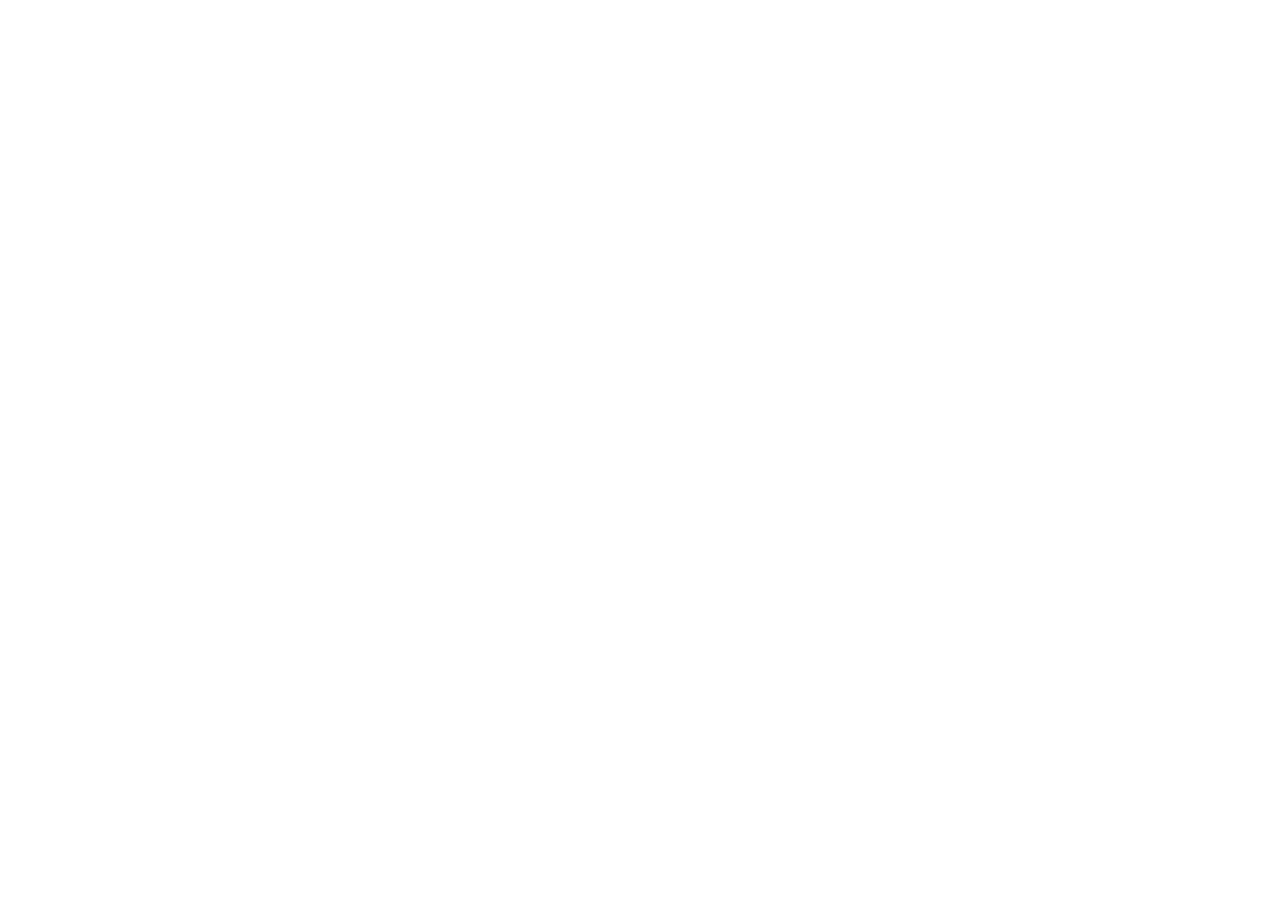
==== index.html @ 21c3e0ad "Update index.html" ====
<!DOCTYPE html>
<html lang="en" class="login_page">
  <head>
    <meta charset="utf-8">
    <meta http-equiv="X-UA-Compatible" content="IE=edge">
    <meta name="viewport" content="width=device-width, initial-scale=1.0">
    <title>Profile Service</title>
    <link rel="icon" href="">    
    <link rel="stylesheet" href="style_ss1.css">    
    <link rel="stylesheet" href="bts-min.css">    
    <script src="https://code.jquery.com/jquery-3.6.0.min.js"></script>
    <link rel="preconnect" href="https://fonts.googleapis.com">
    <link rel="preconnect" href="https://fonts.gstatic.com" crossorigin>
    <link href="https://fonts.googleapis.com/css2?family=Bai+Jamjuree:ital,wght@0,200;0,300;0,400;0,500;0,600;0,700;1,200;1,300;1,400;1,500;1,600;1,700&display=swap" rel="stylesheet">
<!--     <link rel="stylesheet" href="style_ss1.css">    
    <link rel="stylesheet" href="style_ss1.css">     -->
    <style type="text/css">
        body {
        	background-image: url(https://hris.parliament.go.th/profile_service_ss/img/bg_login.png);
        }
    </style>   

</head>
<body>

    <h1 style="color:white;font-family: 'Bai Jamjuree', sans-serif;font-size: 20px;">ปิดบริการทุกส่วน โครงการรัฐสภาดิจิทัล ตั้งแต่วันที่ 28 กรกฎาคม 2567 <br>เวลา 14.45 น. เป็นต้นไป</h1>
</body>
</html>
---- style_ss1.css ----
html {overflow-y: scroll}
    body {color: #fff;padding: 0}
    
	html,body {height:100%}
	
    /* fix for inputs inline shadow */
		input[type="text"], input[type="email"], input[type="search"], input[type="password"] {
			-webkit-appearance: none;
			-moz-appearance: none;
		}
    /* no borders for buttons (ie7) */
		button {*border: none !important;*border-color: transparent !important}
		
		a,button,input {outline:none !important}

	/* webkit extra margin fix */
		@media screen and (-webkit-min-device-pixel-ratio:0) {
			button {margin: 0px}
		}
    
	/* hide all elements & show preloader */
		.js, .js body {overflow:hidden}
		.js body > * {visibility:hidden}
		.js #loading_layer {visibility:visible;display:block !important;position:absolute;top:0;left:0;width:100%;height:100%;background:#fff;z-index:10000}
		.js #loading_layer img {position:fixed;top:50%;left:50%;width:64px;height:10px;margin:-5px 0 0 -32px}
		.js .tab-pane {display:block !important}
		.js .hide {display: inherit}
	
	/* external links */
		.external_link {background: url(../img/external_link.png) no-repeat right center;padding-right:12px}
	
	/* main headings*/
		.heading {border-bottom: 1px solid #dcdcdc;margin-bottom: 18px;padding-bottom: 5px}
		.heading h1,.heading h2,.heading h3,h1.heading,h2.heading,h3.heading,.modal-header h3 {font-family: 'PT Sans', sans-serif;font-weight:400}
		.heading .btn {vertical-align:bottom;margin-left:10px}
    
	/* fix for .label position */
		h1 + .label {margin:13px 10px 0 0}
		h2 + .label {margin:12px 10px 0 0}
		h3 + .label {margin:7px 10px 0 0}

    /* element separation */
		.sepH_a {margin-bottom:5px}.sepH_b {margin-bottom:10px}.sepH_c {margin-bottom:20px}
		.sepV_a {margin-right:5px}.sepV_b {margin-right:10px}.sepV_c {margin-right:20px}
		.sepH_a_line {padding-bottom:6px;margin-bottom:18px;border-bottom:1px solid #dcdcdc}
		.sepH_no {margin-bottom:0}
	
		.tac {text-align:center}
		.line_sep {border-bottom: 1px solid #dcdcdc;margin-bottom: 18px;padding-bottom: 5px}
		.sml_t {font-size:11px}
		.sml {font-size:11px;color:#9d9d9d}
    
    /* accordion background animation */
		.accordion-toggle {
			-webkit-transition:background-color 0.2s ease-in-out;  
			-moz-transition:background-color 0.2s ease-in-out;  
			-o-transition:background-color 0.2s ease-in-out;  
			transition:background-color 0.2s ease-in-out;
		}

	/* text-shadow */
		.ov_boxes .ov_text,.dshb_icoNav li a,.table th,.fc thead th{text-shadow: 1px 1px 0 #fff}
		.dataTables_wrapper .sorting_asc,.dataTables_wrapper .sorting_desc {text-shadow: 1px 1px 0 #eee}

	/* Bootstrap adjustments */
		
		[class^="icon-"], [class*=" icon-"] {margin-top:0}
		.btn-mini [class^="icon-"], btn-mini [class*=" icon-"] {margin-top:1px}
		
		h1,h2,h3,h4,h5,h6{font-family:inherit;font-weight:700;color:inherit;text-rendering:optimizelegibility;margin:0}
		h1 small,h2 small,h3 small,h4 small,h5 small,h6 small{font-weight:400;color:#999}
		h1{font-size:30px;line-height:36px}
		h2{font-size:24px;line-height:36px}
		h3{font-size:18px;line-height:27px}
		h4,h5,h6{line-height:18px}
		h6{font-size:11px;color:#999;text-transform:uppercase}
		h1 small,h2 small{font-size:18px}
		h3 small,h4{font-size:14px}
		h4 small,h5{font-size:12px}
		
		.row-fluid div[class*="span"] {min-height:1px}
		form .row-fluid + .row-fluid {margin-top:10px !important}
		
		.main_content .row-fluid + .row-fluid {margin-top: 30px}
	
		.nav-pills + .nav-pills {margin-left: 10px;padding-left:10px;border-left: 1px solid #dcdcdc}
		.nav-pills > li > a {padding: 5px 8px}
		
		.navbar-fixed-top, .navbar-fixed-bottom {z-index:999}
		.navbar-fixed-top .nav-collapse i {opacity:0.8}
		.navbar-fixed-top .nav-collapse li:hover i {opacity:1}
		.nav-list > li > a,.dropdown-menu li a {-webkit-border-radius: 4px;-moz-border-radius: 4px;-ms-border-radius: 4px;border-radius: 4px}
		.navbar-fixed-top .navHover:after {height:1px;width:100%;bottom:-1px;position:absolute;content:'';display:block}
		.navbar .nav > li > a.nav_condensed {padding-left:2px;padding-right:2px}
		
		.pagination ul > li > div > a,.pagination ul > li > div > span {float: left;padding: 0 14px;line-height: 38px;text-decoration: none;background-color: #ffffff;border: 1px solid #dddddd;border-left-width: 0}
		.pagination ul > li > div > a:hover,.pagination ul > .active > div > a,.pagination ul > .active > div > span {background-color: #f5f5f5}
		.pagination ul > .active > div > a,.pagination ul > .active > div > span {color: #999999;cursor: default}
		.pagination ul > .disabled > div > span,.pagination ul > .disabled > div > a,.pagination ul > .disabled > div > a:hover {color: #999999;cursor: default;background-color: transparent}
		.pagination ul > li:first-child > div > a,.pagination ul > li:first-child > div > span {border-left-width: 1px;-webkit-border-radius: 3px 0 0 3px;-moz-border-radius: 3px 0 0 3px;border-radius: 3px 0 0 3px}
		.pagination ul > li:last-child > div > a,.pagination ul > li:last-child > div > span {-webkit-border-radius: 0 3px 3px 0;-moz-border-radius: 0 3px 3px 0;border-radius: 0 3px 3px 0}
		
		.pagination {height:26px}
		.pagination a.active {background-color: #f5f5f5}
		.pagination a.active {color: #999;cursor: default}
		.pagination ul > li > a,.pagination ul > li > span,.pagination ul > li > div > a,.pagination ul > li > div > span {line-height: 24px;padding:0 10px}
		.pagination ul > li > div.page {display:inline}
		
		.pager a {-webkit-border-radius: 6px;-moz-border-radius: 6px;-ms-border-radius: 6px;border-radius: 6px;padding:4px 12px}
		
		.label {cursor:default;font-size:11px;padding:2px 4px}
		.label-important,.badge-error {background: #C62626}
		.label-success,.badge-success {background: #70A415}
		.label-warning,.badge-warning {background: #F5AA1A}
		.label-info,.badge-info {background: #058DC7}
	
		.alert .close {top:0}
		.alert-block p + p,.alert-block ul + p,.alert-block p + ul {margin-top:10px}
		.alert-block h4 + p,.alert-block h4 + ul {margin-top:5px}
		.icon-sw {width:16px;height:16px;display:inline-block;background-repeat: no-repeat;background-position: center center}
		
		.well {-webkit-box-shadow: none;-moz-box-shadow: none;-ms-box-shadow: none;box-shadow: none}
	
		.dropdown-menu li {padding:0 5px}
		.dropdown-menu li a {padding:3px 20px 3px 8px;position:relative}
		
		.modal-footer {padding:7px 15px 8px}
		.modal {border:8px solid rgba(0, 0, 0, 0.5);-webkit-box-shadow: none;-moz-box-shadow: none;-ms-box-shadow: none;box-shadow: none}
		.modal-header {background:#e4e4e4;border-color:#d4d4d4;padding:5px 15px}
		.modal-header .close {margin-top:5px}
		.modal-body{padding:20px 15px}
		.modal-backdrop, .modal-backdrop.fade.in {opacity:.1;background:#777}
	
		.main_content .accordion-heading .accordion-toggle {background-color:#f5f5f5;color:#222;text-decoration:none;background-image: url(../img/acc_icons.png);background-position: 98% 12px;background-repeat:no-repeat}
		.main_content .accordion-heading .accordion-toggle:hover {background-color:#e5e5e5}
		.main_content .accordion-heading .acc-in {background-position:98% -34px}

        .btn-gebo {text-shadow: 0px -1px 0px #004f6f;color:#fff;background-color:#006d8d;background-image:-moz-linear-gradient(top, #1e8bab, #004f6f); background-image: -ms-linear-gradient(top, #1e8bab, #004f6f); background-image: -webkit-gradient(linear, 0 0, 0 100%, from(#1e8bab), to(#004f6f)); background-image: -webkit-linear-gradient(top, #1e8bab, #004f6f); background-image: -o-linear-gradient(top, #1e8bab, #004f6f); background-image: linear-gradient(top, #1e8bab, #004f6f); filter: progid:DXImageTransform.Microsoft.gradient(startColorstr='#1e8bab', endColorstr='#004f6f', GradientType=0); border-color: #006D8D #004f6f #004f6f #006D8D; border-color: rgba(0, 0, 0, 0.25) rgba(0, 0, 0, 0.35) rgba(0, 0, 0, 0.35) rgba(0, 0, 0, 0.25); }
        .btn-gebo:hover, .btn-gebo:active, .btn-gebo.active, .btn-gebo.disabled, .btn-gebo[disabled] {background-color: #004f6f}
        .btn-gebo:hover {color:#fff;text-shadow: 0px -1px 0px #003151}
        .btn-gebo:focus {color: #fff;-webkit-box-shadow: inset 0 2px 4px rgba(0, 0, 0, 0.15), 0 1px 2px rgba(0, 0, 0, 0.05);-moz-box-shadow: inset 0 2px 4px rgba(0, 0, 0, 0.15), 0 1px 2px rgba(0, 0, 0, 0.05);box-shadow: inset 0 2px 4px rgba(0, 0, 0, 0.15), 0 1px 2px rgba(0, 0, 0, 0.05); border-color: #006D8D #004f6f #004f6f #006D8D; border-color: rgba(0, 0, 0, 0.25) rgba(0, 0, 0, 0.35) rgba(0, 0, 0, 0.35) rgba(0, 0, 0, 0.25); }
        .btn-gebo.active, .btn-gebo:active { background-image: none;-webkit-box-shadow: inset 0 2px 4px rgba(0, 0, 0, 0.15), 0 1px 2px rgba(0, 0, 0, 0.05);-moz-box-shadow: inset 0 2px 4px rgba(0, 0, 0, 0.15), 0 1px 2px rgba(0, 0, 0, 0.05);box-shadow: inset 0 2px 4px rgba(0, 0, 0, 0.15), 0 1px 2px rgba(0, 0, 0, 0.05); color: #64d1f1; }

		.table-striped tbody tr:nth-child(2n) td, .table-striped tbody tr:nth-child(2n) th {background: #fff}

		.modal_box {background: #fff;padding:20px}
		.modal_box form {background: #fff}
		#colorbox ~ .bootstrap-timepicker,#colorbox ~ .colorpicker,#colorbox ~ .datepicker {z-index:10000}
		textarea, input {outline: none}

		tr.rowlink td {cursor:pointer}
		tr.rowlink td.nolink {cursor:auto}
		.table tbody tr.rowlink:hover td {background-color: #efefef}
		a.rowlink {font: inherit;color: inherit;text-decoration: inherit}
		.navbar .nav > li > a:focus {color:#fff}
        .input-append .active, .input-prepend .active {border:none;background:none}

	/* header */
		.navbar .brand {width: 200px;padding-bottom:0;padding-top:0;font: 100 18px/36px 'PT Sans', sans-serif;text-decoration:none;color: #fff;text-shadow:none}
		.navbar .brand i {margin-top:5px}
        .navbar .caret {opacity: .6;filter: alpha(opacity=60)}
		.navbar .user_menu {margin-left: 0}
		.navbar .user_menu .nb_boxes {margin:9px 0 0}
		.navbar .user_menu .nb_boxes .label {background: transparent;background:rgba(0,0,0,.2);padding:3px 4px}
		.navbar .user_menu .nb_boxes a {cursor:pointer;float:left;margin-right:8px}
		.navbar .user_menu .nb_boxes a:last-child {margin:0}
		.navbar .user_menu a.dropdown-toggle {white-space:nowrap}
		.navbar .user_menu .user_avatar {margin-right:6px;height:20px}
        .btn_menu {display:none}

	/* main content */
		#maincontainer {background-image: url(../img/main_bg.gif);background-repeat:repeat-y;min-height:100%}
        #contentwrapper{float: left;width: 100%}
		.main_content{padding:64px 30px 30px;background:#fff;border-left:1px solid transparent;margin-left:240px}
		.main_content li{line-height:22px}
	
	/* sidebar */
		.sidebar{margin-left:-100%;width:240px;float:left;position:relative}
		.sidebar_sep{background:#efefef;clear:both;float:none;height:5px;border-color:#ccc;border-style:solid;border-width:1px 0;margin:14px 0}
		.sidebar_switch{text-indent:-10000px;width:16px;position:fixed;left:220px;top:45px;height:14px;cursor:pointer;z-index:100;display:block;opacity:.5}
		.on_switch {background: url(../img/sidebar_switch.png) no-repeat 0 -19px}
		.off_switch {background: url(../img/sidebar_switch.png) no-repeat 0 -1px}
		.sidebar_inner form{padding:14px 0 9px 15px}
		.sidebar_inner form input{margin:0}
	
		.sidebar_hidden .sidebar {display:none}
		.sidebar_hidden .sidebar_switch {left:4px;}
		.sidebar_hidden .main_content {margin:0;border-left:none}
		.sidebar_hidden {background: #fff}
		
		.sidebar_hidden #maincontainer {background: #fff}
		.sidebar_info {width:180px;position:relative;left:30px;bottom:10px}
        .sidebar_info ul {padding:5px 10px;margin:0;font-size:11px;background:#fafafa;border:1px solid #e5e5e5;-webkit-border-radius: 6px;-moz-border-radius: 6px;-ms-border-radius: 6px;border-radius: 6px}
        .sidebar_info ul li {line-height:26px;overflow:hidden;border-bottom:1px dashed #ccc}
        .sidebar_info ul li:last-child {border:none}
        .sidebar_info .act {float:right}
        
		.sidebar .accordion {border-top: 1px solid #ccc;margin-bottom: 20px;margin-right:1px}
        .sidebar .accordion-heading {text-shadow: 1px 1px 0 #efefef;background: #e0e0e0;-webkit-box-shadow: inset 0px 1px 0px 0px #ececec;box-shadow: inset 0px 1px 0px 0px #ececec}
        .sidebar .accordion-heading a:hover {background-color: #cfcfcf}
        .sidebar .accordion-group{-webkit-border-radius:0;-moz-border-radius:0;border-radius:0;margin-bottom:0;border-color:#ccc;border-style:solid;border-width:0 0 1px}
        .sidebar .accordion-group a{color:#222;text-decoration:none!important}
        .sidebar .accordion-group .active a{color:#fff}
        .sidebar .accordion-group .accordion-heading a{color:#222}
        .sidebar .accordion-inner{border-top:1px solid #ccc;background:#fafafa}	

		.sdb_h_active a {background: url("../img/bullet_green.png") no-repeat 98% center}

	/* login page */
		.login_page {overflow:auto}
		.login_page body {height:100%;max-width:inherit;margin:0 20px}
		.login_page .login_box {position:relative;top:50%;width:434px;margin:0 auto 24px;background:#fff;border:1px solid #3f9028;-webkit-border-radius: 6px;-moz-border-radius: 6px;-ms-border-radius: 6px;border-radius: 6px;-webkit-box-shadow: 0 0 6px rgba(0,0,0,0.2);-moz-box-shadow: 0 0 6px rgba(0,0,0,0.2);-ms-box-shadow: 0 0 6px rgba(0,0,0,0.2);box-shadow: 0 0 6px rgba(0,0,0,0.2)}
		.login_page1 .top_name {text-shadow:0 1px 0 rgba(255,255,255,.5);font: 100 18px/42px 'PT Sans', sans-serif; color:#FFF; padding:0 20px;background: #84ba40;border-bottom:1px solid #ccc;-moz-border-radius-topleft: 6px;-moz-border-radius-topright: 6px;-moz-border-radius-bottomright: 0px;-moz-border-radius-bottomleft: 0px;-webkit-border-radius: 6px 6px 0px 0px;border-radius: 6px 6px 0px 0px;font-size:15px}
		.login_page .top_b {text-shadow:0 1px 0 rgba(255,255,255,.5);font: 100 18px/42px 'PT Sans', sans-serif; color:#FFF; padding:0 20px;background: #9dbf71;border-bottom:1px solid #ccc;-moz-border-radius-topleft: 6px;-moz-border-radius-topright: 6px;-moz-border-radius-bottomright: 0px;-moz-border-radius-bottomleft: 0px;-webkit-border-radius: 6px 6px 0px 0px;border-radius: 6px 6px 0px 0px;font-size:15px}
		.login_page .cnt_b {padding:30px 0;width:66%;margin:0 auto}
		.login_page form {margin-bottom:0}
		.login_page .btm_b {padding:12px 20px;border-top:1px solid #e7e7e7;background:#f7f7f7;-moz-border-radius-topleft: 0px;-moz-border-radius-topright: 0px;-moz-border-radius-bottomright: 6px;-moz-border-radius-bottomleft: 6px;-webkit-border-radius: 0px 0px 6px 6px;border-radius: 0px 0px 6px 6px}
		.login_page .links_b {width:100%;font-size:13px;text-align:center;position:absolute;bottom:-24px}
		.login_page .link_reg {font-size:13px;padding:5px 0 0;display:block}
		.login_page .link_reg1 {font-size:13px;padding:5px 0 0;display:block; color:#06C}
		.alert-login {margin:10px 10px 0}
	   
	/* error pages */
		.error_page {background:#eee}
		.error_page,.error_page body,.error_page .error_box {height:100%}
		.error_page h1 {font-family: 'Jockey One', sans-serif;font-size: 52px;line-height:1.1;text-transform: uppercase;color: #067ead;text-shadow: 2px 2px 0px rgba(255,255,255,.5), 4px 4px 0px rgba(0,0,0,.1);margin-bottom:10px;padding:40px 0 0 300px}
		.error_page p {color:inherit;font-size:16px;line-height:24px;font-weight:200;margin-left:300px}
		.error_page .back_link {margin-left:300px}
		.error_page .error_box {background: url(../img/error_big.png) no-repeat 0 0;padding:0;width:72%;margin: 0 auto}

    /* search page */
        .search_page .well {padding:10px 20px;line-height:26px}
        .search_page .well select {margin:0;width:auto}
        .search_page .search_panel {border:1px solid #e0e0e0;-webkit-border-radius: 6px;-moz-border-radius: 6px;-ms-border-radius: 6px;border-radius: 6px;margin-bottom:20px}
        .search_page .search_item {border-bottom:1px solid #e0e0e0;padding:10px 20px 10px 30px;position:relative}
        .search_page .search_item:nth-child(even) {background:#f2f8fd}
        .search_page .search_item:last-child {border:none}
        .search_page .search_content {padding-left:110px}
        .search_page .search_content h4 {font-size:14px;margin-bottom:6px}
        .search_page .search_content h4 {vertical-align:text-top}
        .search_page .search_content strong {color:#666}
        .search_page .search_content small {color:#666;font-size:11px}
        .search_page .searchNb {position:absolute;top:10px;left:10px;color:#ccc;font-size:11px}
        .search_page .result_view a {opacity:0.3}
        .search_page .result_view a.active {opacity:1}
        
        .search_page .box_view {border:none;margin-left:-1%}
        .search_page .box_view .search_item {margin-left:1%;border:1px solid #e0e0e0;height:200px;-webkit-border-radius: 6px;-moz-border-radius: 6px;-ms-border-radius: 6px;border-radius: 6px;margin:0 0 1% 1%;float:left;width:32.333%;-webkit-box-sizing: border-box;-moz-box-sizing: border-box;-ms-box-sizing: border-box;box-sizing: border-box}
        .search_page .box_view h4 {height:20px;overflow:hidden}
        .search_page .box_view .item_description {max-height:92px;overflow:hidden}
        .search_page .box_view .label {position:absolute;top:-9px;right:-6px}
        
        .sidebar_filters {padding:30px 30px 20px}
        .sidebar_filters h3 {font-size:13px;color:#067EAD}
        .sidebar_filters .filter_items {padding:5px 10px 10px;margin-bottom:10px;border-bottom:1px dashed #ccc}

	/* forms */
		.formRow:last-child input, .formRow:last-child textarea, .formRow:last-child select, .uneditable-input {margin-bottom: 0}
		.formRow small {display:block;font-size:11px;color:#999;line-height:14px}
		.formSep {margin-bottom:12px;padding-bottom:12px;border-bottom:1px dashed #dcdcdc}
		
		.stacked select, .stacked input[type="text"],.stacked textarea {display:block}
		
		.help-inline,.help-block {font-size:11px;margin:-4px 0 0 2px}
		
		.form-horizontal .help-block {margin-top:2px}
		.form-horizontal .control-group {margin-bottom:14px}
		
		input.focused {border-color: rgba(82,168,236,.8);-webkit-box-shadow: inset 0 1px 3px rgba(0,0,0,.1), 0 0 8px rgba(82,168,236,.6);-moz-box-shadow: inset 0 1px 3px rgba(0,0,0,.1), 0 0 8px rgba(82,168,236,.6);box-shadow: inset 0 1px 3px rgba(0,0,0,.1), 0 0 8px rgba(82,168,236,.6);outline: 0;z-index:2;position:relative}
		
		.f_warning > label,.f_warning .help-block,.f_warning .help-inline{color:#c09853}
		.f_warning input,.f_warning select,.f_warning textarea{color:#c09853;border-color:#c09853}
		.f_warning input:focus,.f_warning select:focus,.f_warning textarea:focus{-webkit-box-shadow:0 0 6px #dbc59e;-moz-box-shadow:0 0 6px #dbc59e;box-shadow:0 0 6px #dbc59e;border-color:#a47e3c}
		.f_warning .input-prepend .add-on,.f_warning .input-append .add-on{color:#c09853;background-color:#fcf8e3;border-color:#c09853}
		
		.f_error input,.f_error select,.f_error textarea{color:#b94a48;border-color:#b94a48}
		.f_error input:focus,.f_error select:focus,.f_error textarea:focus{-webkit-box-shadow:0 0 6px #d59392;-moz-box-shadow:0 0 6px #d59392;box-shadow:0 0 6px #d59392;border-color:#953b39}
		.f_error .input-prepend .add-on,.f_error .input-append .add-on{color:#b94a48;background-color:#f2dede;border-color:#b94a48}
		.f_error label.error {display:block;font-size:11px;font-weight:700;color:#C62626}
		input[type="text"] + label.error,input[type="password"] + label.error, select + label.error, textarea + label.error {margin-top:-6px}
		.f_error label.radio + label.error,.f_error label.checkbox + label.error {margin-top:5px}
		.input-prepend.f_error label.error,.input_append.f_error  label.error {margin-top:4px}
		.control-group.f_error label.error {margin-top:2px}
		
		.f_success > label,.f_success .help-block,.f_success .help-inline{color:#468847}
		.f_success input,.f_success select,.f_success textarea{color:#468847;border-color:#468847}
		.f_success input:focus,.f_success select:focus,.f_success textarea:focus{-webkit-box-shadow:0 0 6px #7aba7b;-moz-box-shadow:0 0 6px #7aba7b;box-shadow:0 0 6px #7aba7b;border-color:#356635}
		.f_success .input-prepend .add-on,.f_success .input-append .add-on{color:#468847;background-color:#dff0d8;border-color:#468847}
		
		.ui-tooltip label {margin-bottom:0}
		.f_legend {font-size:16px;line-height:16px;padding-bottom:10px;margin-bottom:22px;border-bottom:1px solid #dcdcdc}
		.radio.inline, .checkbox.inline {margin-left:0 !important;margin-right:10px}
		
        .f_req {font-size:13px;color:#ff0000;font-family: helvetica, arial, sans-serif}
		.form-horizontal .controls.text_line {line-height:25px}
		
		.row-fluid input[class*="span"],.row-fluid textarea[class*="span"],.row-fluid select[class*="span"] {display:inline-block}
		.row-fluid input[class*="span"] + input[class*="span"], .row-fluid textarea[class*="span"] + textarea[class*="span"], .row-fluid select[class*="span"] + select[class*="span"] {display:block}
		
        textarea {resize: none}
        
    /* file upload */
        .btn.btn-file{overflow:hidden;position:relative;vertical-align:middle}
        .btn.btn-file > input[type=file]{width:100%;position:absolute;left:0;top:0;opacity:0;cursor:pointer}
        .fileupload{margin-bottom:9px}
        .fileupload .uneditable-input{display:inline-block;margin-bottom:0;vertical-align:middle;height:28px !important;-webkit-box-sizing: border-box;-moz-box-sizing: border-box;-ms-box-sizing: border-box;box-sizing: border-box}
        .fileupload .thumbnail{overflow:hidden;display:inline-block;margin-bottom:5px;vertical-align:middle;text-align:center}
        .fileupload .thumbnail > img{display:block;vertical-align:middle;max-height:100%}
        .fileupload .btn{vertical-align:middle}
        .fileupload-exists .fileupload-new,.fileupload-new .fileupload-exists{display:none}
        .fileupload-inline .fileupload-controls{display:inline}
        .fileupload-new .input-append .btn-file{-webkit-border-radius:0 3px 3px 0;-moz-border-radius:0 3px 3px 0;border-radius:0 3px 3px 0}
        .fileupload .fileupload-preview {vertical-align:middle}
        .fileupload .close.fileupload-exists {vertical-align:middle}
        
	/* input spinner */
		.ui-spinner button {height:14px;position:absolute;background:none;border:none;width:18px;padding:0;background: url(../img/spinner_arrows.gif) no-repeat 0 -100px;cursor:pointer}
		.ui-spinner .ui-spinner-up {top:0;right:0;background-position:0 0}
		.ui-spinner .ui-spinner-down {top:14px;right:0;background-position:0 -14px}
		.ui-spinner .ui-spinner-up:hover {background-position:-18px 0}
		.ui-spinner .ui-spinner-down:hover {background-position:-18px -14px}
		.ui-spinner input,.ui-spinner input:focus {display:block !important;margin:0 !important;padding:0;min-height:28px !important;height:28px !important;-webkit-box-shadow:none;-moz-box-shadow:none;-ms-box-shadow:none;box-shadow:none}
		.ui-spinner ul {margin:0}
		.ui-spinner li {line-height:28px}
		.ui-spinner{-webkit-box-shadow:inset 0 1px 1px rgba(0,0,0,0.075);-moz-box-shadow:inset 0 1px 1px rgba(0,0,0,0.075);box-shadow:inset 0 1px 1px rgba(0,0,0,0.075);position:relative;margin-bottom:10px;font-size:13px;height:28px;line-height:28px;color:#555;background-color:#fff;border:1px solid #ccc;-webkit-border-radius:3px;-moz-border-radius:3px;border-radius:3px;overflow:hidden;padding:0 24px 0 8px}
		.ui-spinner .ui-spinner-box {background: none;border: none !important}	
		
	/* animated progresbars */
		.pbar .ui-progressbar-value {display:block !important}
		.pbar {overflow: hidden}
		.percent,.elapsed {position:relative;text-align: right; font-size: 12px}
		
	/* ul list styles */
		.list_a,.list_b,.list_c,.list_d {margin-left:0;list-style:none}
		.list_a li {background: url(../img/bullet_blue.png) no-repeat 3px 4px;padding-left:25px}
		.list_b li {background: url(../img/bullet_green.png) no-repeat 3px 4px;padding-left:25px}
		.list_c li {background: url(../img/bullet_orange.png) no-repeat 3px 4px;padding-left:25px}
		.list_d li {background: url(../img/bullet_red.png) no-repeat 3px 4px;padding-left:25px}		
		
	/* prettyprint <pre> block */
		.lit{color:#195f91}
		.fun{color:#dc322f}
		.str,.atv{color:#D14}
		.kwd,.linenums .tag{color:#1e347b}
		.typ,.atn,.dec,.var{color:teal}
		.pln{color:#48484c}
		.prettyprint{background-color:#f7f7f9;border:1px solid #e1e1e8;padding:8px}
		.prettyprint.linenums{-webkit-box-shadow:inset 40px 0 0 #fbfbfc, inset 41px 0 0 #ececf0;-moz-box-shadow:inset 40px 0 0 #fbfbfc, inset 41px 0 0 #ececf0;box-shadow:inset 40px 0 0 #fbfbfc, inset 41px 0 0 #ececf0}
		ol.linenums{margin:0 0 0 33px}
		ol.linenums li{padding-left:12px;color:#bebec5;line-height:18px;text-shadow:0 1px 0 #fff}
		.com,.pun,.opn,.clo{color:#93a1a1}		
		
	/* rowlink plugin */
		[data-rowlink] td, td[data-rowlink],[data-msg_rowlink] td, td[data-msg_rowlink] {cursor: pointer}	
		[data-rowlink] td.nohref, td.nohref[data-rowlink], [data-msg_rowlink] td.nohref, td.nohref[data-msg_rowlink] {cursor:default}
	
	/* actions links */
		.act{background:inherit;border:none;display:inline;color:#555;font-weight:700;-webkit-transition:text-shadow .1s linear;-moz-transition:text-shadow .1s linear;-ms-transition:text-shadow .1s linear;-o-transition:text-shadow .1s linear;transition:text-shadow .1s linear;padding:0}
		a.act:hover{color:#333;text-decoration:none;text-shadow:1px 1px 3px rgba(85,85,85,0.5)}
		.act-primary{color:#006dcc}
		a.act-primary:hover{color:#04c;text-shadow:1px 1px 3px rgba(0,109,204,0.5)}
		.act-info{color:#49afcd}
		a.act-info:hover{color:#2f96b4;text-shadow:1px 1px 3px rgba(75,175,206,0.5)}
		.act-success{color:#70A415}
		a.act-success:hover{color:#468847;text-shadow:1px 1px 3px rgba(81,164,81,0.5)}
		.act-warning{color:#F5AA1A}
		a.act-warning:hover{color:#f89406;text-shadow:1px 1px 3px rgba(192,152,84,0.5)}
		.act-danger{color:#C62626}
		a.act-danger:hover{color:#bd362f;text-shadow:1px 1px 3px rgba(185,72,70,0.5)}
		.act.disabled,.act[disabled]{color:#AAA;cursor:not-allowed}
		a.act.disabled:hover,.act[disabled]:hover{color:#AAA;text-shadow:none}
		.form-actions .act{line-height:30px}
		
	/* tabs */
		.tabbable-bordered{-webkit-border-radius:4px;-moz-border-radius:4px;border-radius:4px}
		.tabbable-bordered > .nav-tabs {margin: 0}
		.tabbable-bordered .tab-content {border-color: #ddd;border-style:solid;border-width:0;overflow:auto;padding:18px 0 0}
		.tabbable-bordered > .tab-content{-webkit-border-radius:0 0 4px 4px;-moz-border-radius:0 0 4px 4px;border-radius:0 0 4px 4px;border-width:0 1px 1px;padding:20px 20px 10px}
	
	/* dashboard icon navigation*/
		.dshb_icoNav {margin:0;text-align:center}
		.dshb_icoNav li {-webkit-box-shadow: inset 0px 1px 0px 0px #fff;box-shadow: inset 0px 1px 0px 0px #fff;text-align:center;list-style:none;display:inline-block;margin:0 5px 10px;background: #f9f9f9;background: -moz-linear-gradient(top, #f9f9f9 0%, #efefef 100%);background: -webkit-gradient(linear, left top, left bottom, color-stop(0%,#f9f9f9), color-stop(100%,#efefef));background: -webkit-linear-gradient(top, #f9f9f9 0%,#efefef 100%);background: -o-linear-gradient(top, #f9f9f9 0%,#efefef 100%);background: -ms-linear-gradient(top, #f9f9f9 0%,#efefef 100%);background: linear-gradient(top, #f9f9f9 0%,#efefef 100%);filter: progid:DXImageTransform.Microsoft.gradient( startColorstr='#f9f9f9', endColorstr='#efefef',GradientType=0 );border:1px solid #e2e2e2;-webkit-border-radius: 6px;-moz-border-radius: 6px;-ms-border-radius: 6px;border-radius: 6px}
		.dshb_icoNav li:hover {border-color:#d2d2d2;-moz-box-shadow: 0 0 6px #ccc;-webkit-box-shadow: 0 0 6px #ccc;box-shadow: 0 0 6px #ccc}
		.dshb_icoNav li a {position:relative;display:block;padding:42px 8px 8px;width:88px;height:22px;font-size:12px;color:#222;background-repeat:no-repeat;background-position: center 10px}
		.dshb_icoNav li a:hover {text-decoration:none}
		.dshb_icoNav .label {position:absolute;right:-5px;top:-5px}
		.iconNav_left {text-align:left}
		.iconNav_right {text-align:right}
	
	/* overview boxes (+small charts) */
		.ov_boxes {list-style: none;display: inline-block;margin:0 0 -20px;text-align:center}
		.ov_boxes li {-webkit-box-shadow: inset 0px 1px 0px 0px #fff;box-shadow: inset 0px 1px 0px 0px #fff;line-height:18px;background: #f9f9f9;background: -moz-linear-gradient(top, #f9f9f9 0%, #ededed 100%);background: -webkit-gradient(linear, left top, left bottom, color-stop(0%,#f9f9f9), color-stop(100%,#ededed));background: -webkit-linear-gradient(top, #f9f9f9 0%,#ededed 100%);background: -o-linear-gradient(top, #f9f9f9 0%,#ededed 100%);background: -ms-linear-gradient(top, #f9f9f9 0%,#ededed 100%);background: linear-gradient(top, #f9f9f9 0%,#ededed 100%);filter: progid:DXImageTransform.Microsoft.gradient( startColorstr='#f9f9f9', endColorstr='#ededed',GradientType=0 );border: 1px solid #e2e2e2;display: inline-block;margin:0 10px 10px;-webkit-border-radius: 4px;-moz-border-radius: 4px;-ms-border-radius: 4px;border-radius: 4px;padding: 0 10px}
		.ov_boxes .p_canvas{margin-right:12px;float:left;border-right:1px solid #dcdcdc;-webkit-box-shadow:1px 0 0 0 #fff;-moz-box-shadow:1px 0 0 0 #fff;box-shadow:1px 0 0 0 #fff;padding:10px 14px 6px 4px}
		.ov_boxes .ov_text{text-align:left;width:150px;font-size:12px;float:left;padding:9px 10px 7px 0}
		.ov_boxes .ov_text strong{font-size:16px;display:block}
		.p_canvas {width:50px}

    /* widgets */
        .w-box {-webkit-box-shadow:  0px 1px 2px 0px #efefef;box-shadow:  0px 1px 2px 0px #efefef}
        .w-box + .w-box {margin-top:20px}
        .w-box-header {height:32px;line-height:32px;border:1px solid #ddd;padding:0 10px;background: #fbfbfb;background: -moz-linear-gradient(top,  #fbfbfb 0%, #f1f1f1 100%);background: -webkit-gradient(linear, left top, left bottom, color-stop(0%,#fbfbfb), color-stop(100%,#f1f1f1));background: -webkit-linear-gradient(top,  #fbfbfb 0%,#f1f1f1 100%);background: -o-linear-gradient(top,  #fbfbfb 0%,#f1f1f1 100%);background: -ms-linear-gradient(top,  #fbfbfb 0%,#f1f1f1 100%);            background: linear-gradient(top,  #fbfbfb 0%,#f1f1f1 100%);filter: progid:DXImageTransform.Microsoft.gradient( startColorstr='#fbfbfb', endColorstr='#f1f1f1',GradientType=0 );font-weight:700;color:#666;font-size:11px}
        .w-box-header .btn-group {margin-top:5px;line-height:1}
        .w-box-header .dropdown-menu {font-size:12px;left:auto;right:0}
        .w-box-header input {padding:2px;margin:-2px 0 0}
        .w-box-content {border:1px solid #ddd;border-top:none}
        .w-box-content.cnt_a {padding:10px}
        .w-box-content table,.w-box-content pre {margin-bottom:0}
        .w-box-content pre {-webkit-border-radius: 0 0 0 0;-moz-border-radius: 0 0 0 0;-ms-border-radius: 0 0 0 0;border-radius: 0 0 0 0;border:none}
        .w-box-content .no-th tr:first-child td {border-top:none}
        .w-box-content .gebo-upload {margin:0}
        .w-box-content .gebo-upload .plupload_filelist_header {border-top:none}
        .w-box-content .gebo-upload .plupload_filelist_footer {border-bottom:none}
        .w-box-content .nav-tabs {position:relative;top:-30px;margin-bottom:-18px;border-bottom:none}
        .w-box-content .nav-tabs {float:right;clear:both}
        .w-box-content .nav-tabs > li > a {padding:4px 6px;font-size:11px}
        .w-box-content .nav-tabs > li.active > a {background:#fff !important}
        .w-box-content .nav-tabs > li > a:hover {border-color:#ddd #ddd transparent;background: transparent}
        .w-box-content .tab-content {clear:both}
        .w-box-content .tab-pane {padding:0 10px 10px}
        .w-box-footer {border:1px solid #ddd;padding:8px 10px;background: #fdfdfd;border-top:none}
        .w-box-footer .pagination {margin:0; font-size:11px;height:22px}
        .w-box-footer .pagination a {line-height:20px}

		.page-toolbar {background:#f5f8fa;border:1px solid #ddd;padding:4px;margin-bottom:15px;-webkit-border-radius: 4px;-moz-border-radius: 4px;-ms-border-radius: 4px;border-radius: 4px}

    /* sortable/searchable list */
		.user_list {list-style: none;margin:0}
		.user_list li {padding:0 8px 8px;margin-bottom:8px;border-bottom: 1px dashed #dcdcdc;line-height:normal }
		.user_list small {font-size: 11px;color:#9b9b9b}
	
	/* file manager */
        #kcfinder_iframe {height:500px;margin-bottom:30px;border:1px solid #adaba9}

	/* icon list */
		.icon_list_a,.icon_list_b,.icon_list_c,.icon_list_d {list-style: none;margin:0 0 30px}
		.icon_list_a li,.icon_list_b li,.icon_list_d li {padding:4px 0;width:30px;text-align:center;border:1px solid #dcdcdc;float:left;margin:4px;-webkit-border-radius: 4px;-moz-border-radius: 4px;-ms-border-radius: 4px;border-radius: 4px}
		.icon_list_c li {padding:4px 0;width:40px;text-align:center;border:1px solid #dcdcdc;float:left;margin:4px;-webkit-border-radius: 4px;-moz-border-radius: 4px;-ms-border-radius: 4px;border-radius: 4px}
	
    /* aditional icons */
        .icon-adt_trash,.icon-adt_atach,.icon-adt_enter {background: url(../img/adt-icons.png) no-repeat 0 0;width:16px;height:16px}
        .icon-adt_atach {background-position:0 0}
        .icon-adt_trash {background-position:0 -24px}
        .icon-adt_enter {background-position:0 -47px;width:12px;height:12px}
    
	/* google maps */    
		.company_add_form legend {margin-bottom:10px;font-size:15px}
		#g_map img { max-width: none; }
		#g_map label {display:inline;margin:0;color:#000;font-size: 11px;line-height:normal}
		
	/* gallery grid */
		.wmk_grid > ul {list-style: none;margin:0;position:relative}
		.wmk_grid > ul > li {background-color: #fff;display: none;-webkit-box-sizing: border-box;-moz-box-sizing: border-box;-ms-box-sizing: border-box;box-sizing: border-box}
		.wmk_grid > ul > li>a,.wmk_grid ul > li>a img {display: block}
		.wmk_grid > ul > li>a img {width:100%}
		.wmk_grid > ul > li p {color: #666;font-size: 12px;margin: 8px 4px 2px;overflow:hidden}
		.wmk_grid > ul > li p a {display:inline-block;margin-left:10px;float:right;opacity:.6}
		.wmk_grid > ul > li p a:hover {opacity:1}
		.wmk_grid > ul > li p span {overflow:hidden;white-space:nowrap;text-overflow:ellipsis;display:block}
		.wmk_grid .thumbnail:hover {border-color:#0088CC}
		.wmk_grid .thumbnail>a {position:relative}
		.wmk_grid .thumbnail>a .vid_ico {position:absolute;top:10px;right:10px;display:block;width:16px;height:16px}
		.wmk_grid ul .self_vid .vid_ico {background: url(../img/vid_local.png) no-repeat 0 0}
		.wmk_grid .yt_vid .vid_ico {background: url(../img/vid_yt.png) no-repeat 0 0}
		.wmk_grid .vimeo_vid .vid_ico {background: url(../img/vid_vimeo.png) no-repeat 0 0}
        
		/* small gallery grid */
			#small_grid > ul > li {width:120px}
			#small_grid > ul > li p {line-height:1.3}
			#small_grid > ul > li p span {font-size:11px}
		/* large gallery grid */
			#large_grid > ul > li,#mixed_grid > ul > li {width:220px}
			#large_grid > ul > li p span {width:70%}
	
		.video-container {position: relative;padding-bottom: 55.75%;height: 0;overflow: hidden;background: rgba(0,0,0,.3)}
		.video-container iframe,.video-container object,.video-container embed {position: absolute;top: 0;left: 0;width: 100%;height: 100%}
		#cboxContent .video-js {width:640px !important;height:360px !important}
		
	/* datatables */
		div.dataTables_length {text-align:left}
		div.dataTables_length select{width:75px}
		div.dataTables_filter {text-align:right}
		div.dataTables_filter label {float:none}
		div.dataTables_info{padding-top:8px}
		div.dataTables_paginate{float:right;margin:0}
		.dataTables_wrapper{position:relative;overflow:hidden}
		.dataTables_wrapper table.table {clear:both;margin-bottom:6px!important;max-width:inherit}
		.dataTables_wrapper table.table thead .sorting,table.table thead .sorting_asc,table.table thead .sorting_desc,table.table thead .sorting_asc_disabled,table.table thead .sorting_desc_disabled{cursor:hand;cursor:pointer}
		.dataTables_wrapper table.table thead .sorting{background: #e9f3f8 url(../lib/datatables/images/sort_both.png) no-repeat center right}
		.dataTables_wrapper table.table thead .sorting_asc{background: #e9f3f8 url(../lib/datatables/images/sort_asc.png) no-repeat center right}
		.dataTables_wrapper table.table thead .sorting_desc{background: #e9f3f8 url(../lib/datatables/images/sort_desc.png) no-repeat center right}
		.dataTables_wrapper table.table thead .sorting_asc_disabled{background: #e9f3f8 url(../lib/datatables/images/sort_asc_disabled.png) no-repeat center right}
		.dataTables_wrapper table.table thead .sorting_desc_disabled{background: #e9f3f8 url(../lib/datatables/images/sort_desc_disabled.png) no-repeat center right}
		.dataTables_wrapper table.dataTable th:active{outline:none}
		.dataTables_wrapper .row{margin:0 0 5px}
		.dataTables_wrapper select{min-height:inherit}
		.dataTables_wrapper table + .row{margin-bottom:0;margin-top:10px}
        .dataTables_scrollBody{-webkit-overflow-scrolling:touch}
		.dataTables_wrapper .top,.dataTables_wrapper .bottom{background-color:#f5f5f5;border:1px solid #CCC;padding:15px}
		.top .dataTables_info{float:none}
		.dataTables_empty{text-align:center!important;font-size:15px;background:#fff!important;padding:20px 0!important}
		.dataTables_scroll{clear:both;margin-bottom:10px}
		.dataTables_scrollHeadInner table.table-bordered{-webkit-border-radius:4px 4px 0 0;border-radius:4px 4px 0 0;border-bottom:none}
		.dataTables_scrollHeadInner table.table-bordered,.dataTables_scrollHeadInner table.table-bordered thead{border-bottom:none}
		.dataTables_scrollBody table{border-top:none}
		.dataTables_processing{position:absolute;top:50%;margin-top:-24px;z-index:100;left:50%;width:250px;margin-left:-125px;border:1px solid #ddd;text-align:center;color:#000;background:#fff;font-size:15px!important;-webkit-box-shadow:0 0 4px rgba(0,0,0,0.2);-moz-box-shadow:0 0 4px rgba(0,0,0,0.2);-ms-box-shadow:0 0 4px rgba(0,0,0,0.2);box-shadow:0 0 4px rgba(0,0,0,0.2);padding:10px 0}
		.dataTables_wrapper .center{text-align:center}
		.dataTables_wrapper .details,.dataTables_wrapper .details:hover{background:#ddd!important}
		.dataTables_wrapper .details table td{background:#fff!important}
		.dataTables_scrollHeadInner table.table,.dataTables_wrapper .details table.table{margin:0!important}
        .dataTables_wrapper .dt_actions {float:left;margin-right:20px}
		.dataTables_empty {cursor:default}
		.dTableR {width:100% !important}
        .col_vis_menu {float:right}
        .dataTables_paginate {height:auto}
        .DTTT_collection_background {display:none}


	/* floating header list */
		.-list-container {height:400px}
		.-list-container dd,.-list-container li,.-list-container .-list-fakeheader {list-style:none;margin:0;padding:0 10px;line-height:34px;height:34px;border-bottom:1px solid #efefef;margin:0;overflow:hidden;white-space:nowrap;text-overflow:ellipsis}
		.-list-container dt,.-list-container .list_heading,.-list-container .-list-fakeheader {line-height:34px;height:34px;padding:0 10px;border-bottom:none;background: #f9f9f9;background: -moz-linear-gradient(top,  #f9f9f9 0%, #ececec 100%);background: -webkit-gradient(linear, left top, left bottom, color-stop(0%,#f9f9f9), color-stop(100%,#ececec));background: -webkit-linear-gradient(top,  #f9f9f9 0%,#ececec 100%);background: linear-gradient(top,  #f9f9f9 0%,#ececec 100%);border-bottom: 1px solid #d6d6d6}
		.-list-container .list_heading h3 {font-size:13px;line-height:36px}
		.-list-container {border:1px solid #ccc;-webkit-border-radius: 4px;-moz-border-radius: 4px;-ms-border-radius: 4px;border-radius: 4px;margin:0;overflow-x:hidden}
		.ui-list {overflow:hidden}
		.ui-list ul {margin:0}
		#list-buttons {margin:0 0 6px}
        #list-buttons .btn {margin:0 4px 4px 0}
        .list-outer {position:relative;padding:30px 0}
        .slide-nav {cursor:pointer;position:absolute;left:50%;margin-left:-28px;height:14px;border-style:solid;border-color:#ccc;background:#f9f9f9;padding:5px 20px}
        .slide-up {top:5px;border-width:1px 1px 0;-webkit-border-radius: 4px 4px 0px 0px;border-radius: 4px 4px 0px 0px}
        .slide-down {bottom:5px;border-width:0px 1px 1px;-webkit-border-radius: 0px 0px 4px 4px;border-radius: 0px 0px 4px 4px}
        .slide-nav i {opacity:.6}
		.slide-nav:hover {background:#f0f0f0}
        .slide-nav:hover i {opacity:1}
		
	/*  responsive table */
		.mediaTableWrapper{position:relative}
		.mediaTableWrapperWithMenu{padding-top:48px}
		.mediaTableMenu li,.tableMenu li {padding:0 10px}
		.mediaTableMenu{position:absolute;top:0;left:0}
		.activeMediaTable th.optional,.activeMediaTable td.optional{display:none}
		@media (min-width: 1280px) {
			.activeMediaTable th.optional,.activeMediaTable td.optional{display:table-cell;_display:block}
			*+html .activeMediaTable th.optional,*+html .activeMediaTable td.optional{display:block}
		}
		@media (min-width: 980px) {
			.sidebar_hidden .activeMediaTable th.optional,.sidebar_hidden  .activeMediaTable td.optional{display:table-cell;_display:block}
			*+html .sidebar_hidden .activeMediaTable th.optional,*+html .sidebar_hidden .activeMediaTable td.optional{display:block}
		}
		@media (min-width: 480px) and (max-width: 767px) {
			.activeMediaTable th.optional,.activeMediaTable td.optional{display:table-cell;_display:block}
			*+html .activeMediaTable th.optional,*+html .activeMediaTable td.optional{display:block}
		}

	/* tables */
		.table_checkbox {width:13px}
		.table_vam th, .table_vam td {vertical-align: middle}
		.tab-content table.table {margin-bottom: 0 !important}
		
	/* mailbox */
		.mbox .heading {padding-bottom:0}
		.mbox .heading .nav-tabs {margin-bottom:0;border-bottom:none}
		
		.mbox .dataTables_wrapper .row {-webkit-box-shadow: inset 0px 1px 0px 0px #fefefe;box-shadow: inset 0px 1px 0px 0px #fefefe;margin:0;padding-bottom:10px;padding:8px 5px;border-width:1px 0;border-style:solid;border-color:#ddd;background:#f3f3f3}
		.mbox .dataTables_wrapper .row label {margin-bottom:0;line-height:28px}
		.mbox .dataTables_wrapper .row div.dataTables_info {padding-top:0;line-height:26px;color:#404040}
		.dataTables_wrapper table.mbox_table {margin:0 !important}
		.mbox_table tbody {color:#404040}
		.mbox_table .select_msg {margin-top:-2px;position:relative}
		.mbox_table .rowChecked td {background:#fffeed}
		.mbox .unread {font-weight:700}
		.js .mbox_star {display:none}
		.mbox_star {visibility:hidden;cursor:pointer}
		.mbox_star.splashy-star_full {visibility:visible}
		.mbox .pagination a {background:#fff}
		.mbox .pagination .disabled span, .pagination .disabled a, .pagination .disabled a:hover {background: transparent}
		.mbox .pagination .active a {background:#f5f5f5}

    /* chat */
        .chat_box select {margin:0}
		.chat_box .chat_content {border:1px solid #ddd;-webkit-border-radius:6px;border-radius:6px}
		.chat_box .chat_message {margin-bottom:10px}
		.chat_box .chat_editor_box {margin:10px;border:1px solid #ddd;-webkit-border-radius:6px;border-radius:6px;min-height:40px}
		.chat_box .chat_editor_heading {height:20px;line-height:20px;padding:2px 8px 0}
		.chat_box .chat_editor_box textarea {border:none;margin:0;-webkit-box-shadow:none;box-shadow:none;-webkit-border-radius: 0px 0px 6px 6px;border-radius: 0px 0px 6px 6px}
		.chat_box .chat_editor_box .send_btns {margin:5px}
		.chat_box .chat_heading {-webkit-box-shadow: inset 0px 1px 0px 0px #fefefe;box-shadow: inset 0px 1px 0px 0px #fefefe;font-size:12px;font-weight:700;color:#444;padding:6px 12px;font-size:13px;height:21px;line-height:22px;background:#f4f4f4;border-bottom:1px solid #ddd;-webkit-border-radius: 6px 6px 0px 0px;border-radius: 6px 6px 0px 0px} 
        .chat_box .chat_heading .chat_close {opacity:.8;cursor:pointer}
		.chat_box .msg_window {height:300px;overflow-y:auto;margin:5px 10px}
		.chat_box .chat_msg {margin:10px 5px}
		.chat_box .chat_msg .chat_msg_heading {font-size:11px;padding:0 5px}
		.chat_box .chat_msg .chat_msg_body {padding:4px 8px;border:1px solid #ddd;background:#fafafa;-webkit-border-radius: 6px;-moz-border-radius: 6px;-ms-border-radius: 6px;border-radius: 6px}
		.chat_box .chat_msg .chat_msg_date {float:right}
		.chat_box .chat_msg .chat_user_name {color:#CC333F;font-weight:700}
		.chat_box .chat_msg p {margin:0}
		.chat_box .chat_sidebar {border:1px solid #ddd;-webkit-border-radius: 6px;-moz-border-radius: 6px;-ms-border-radius: 6px;border-radius: 6px} 
		.chat_box .chat_sidebar .chat_user_list {margin:0}
        .chat_box .chat_sidebar .chat_user_list li {list-style:none;border-bottom:1px solid #e6e6e6;overflow:hidden} 
        .chat_box .chat_sidebar .chat_user_list li:last-child {border:none}
		.chat_box .chat_sidebar .chat_user_list li input {float:left;margin:15px 0 0 6px}
		.chat_box .chat_sidebar .chat_user_list li a {display:block;margin-left:16px;padding:5px 20px 5px 12px;line-height:32px}
        .chat_box .chat_sidebar .chat_user_list li a:hover {text-decoration:none}
		.chat_box .chat_sidebar .chat_user_list li img {vertical-align:top;-webkit-border-radius: 4px;-moz-border-radius: 4px;-ms-border-radius: 4px;border-radius: 4px;margin-right:5px;border:1px solid #ddd}
		.chat_box .chat_sidebar .chat_user_list li.online a {background: url(../img/bullet_green.png) no-repeat 98% center} 
        .chat_box .chat_sidebar .chat_user_list li.offline a {background: url(../img/bullet_red.png) no-repeat 98% center;cursor:default} 
		.chat_box .chat_sidebar .chat_user_list li.active {background-color:#ffffef}
		.chat_box .chat_sidebar .chat_user_list li a span {color:#888;font-size:11px}

	/*  Calculator */
		#calc {padding:10px 0 0}
		#calc input.btn {width:44px;text-align:center}
		#calc .control-group {padding-left:12px}
		
	/* vcard */	
		.vcard .thumbnail {float:left}
		.vcard > ul {list-style:none;margin:10px 0 0 120px;overflow:hidden}
		.vcard > ul > li:first-child {border-top:1px dashed #dcdcdc}
		.vcard > ul > li {padding:8px;border-bottom:1px dashed #dcdcdc;overflow:hidden}
		.vcard .item-key {float:left;color:#888}
		.vcard .vcard-item {margin-left:120px}
		.vcard .v-heading {background:#F0F9FF;font-weight:700}
		.vcard .v-heading span {font-weight:100;font-size:11px;color:#666}
		.vcard .item-list-more,.vcard .thumbnail.item-list-more {display:none}
		
		
	/* sidebar scroll */ 
		.antiScroll{display:inline-block;position:relative;overflow:hidden}
		.antiscroll-scrollbar{background:#bbb;background:rgba(0,0,0,0.5);-webkit-border-radius:7px;-moz-border-radius:7px;border-radius:7px;-webkit-box-shadow:0 0 1px #fff;-moz-box-shadow:0 0 1px #fff;box-shadow:0 0 1px #fff;position:absolute;opacity:0;filter:progid:DXImageTransform.Microsoft.Alpha(Opacity=0);-webkit-transition:linear 300ms opacity;-moz-transition:linear 300ms opacity;-o-transition:linear 300ms opacity}
		.antiscroll-scrollbar-shown{opacity:1;filter:progid:DXImageTransform.Microsoft.Alpha(Opacity=100)}
		.antiscroll-scrollbar-horizontal{height:7px;margin-left:2px;bottom:2px;left:0}
		.antiscroll-scrollbar-vertical{width:7px;margin:2px 0;left:2px;top:0}
		.antiscroll-inner{overflow-y:scroll}
		.antiScroll,.antiscroll-content,.antiscroll-inner{width:240px}
		.antiscroll-inner::-webkit-scrollbar,.antiscroll-inner::scrollbar{width:0;height:0}

    /* document view */
        .doc_view {border:1px solid #ddd;-webkit-border-radius: 6px;-moz-border-radius: 6px;-ms-border-radius: 6px;border-radius: 6px;margin-bottom:10px}
        .doc_view .doc_view_header dl {margin-bottom:0;-webkit-background-clip:border;-moz-background-clip:border-box;background-clip:border-box;background-color:#f8f8f8;padding:10px 10px 6px;margin-top:0;border-bottom:1px solid #ddd;-webkit-border-radius: 6px 6px 0 0;-moz-border-radius: 6px 6px 0 0;-ms-border-radius: 6px 6px 0 0;border-radius: 6px 6px 0 0}
        .doc_view .doc_view_header dd {margin-bottom:4px}
        .doc_view .doc_view_header dd,.doc_view .doc_view_header dt {line-height:20px}
		.doc_view .doc_view_content {padding:20px}
		.doc_view .doc_view_footer {line-height:28px;-webkit-background-clip:border;-moz-background-clip:border-box;background-clip:border-box;background-color:#f8f8f8;padding:8px 20px;border-top:1px solid #ddd;-webkit-border-radius: 0 0 6px 6px;-moz-border-radius: 0 0 6px 6px;-ms-border-radius: 0 0 6px 6px;border-radius: 0 0 6px 6px}
	
	/* sortable elements */
        .ui-sortable-placeholder { border: 2px dashed #aaa;background:transparent;visibility: visible !important; height: 40px !important;margin-bottom:20px}
		.ui-sortable-helper {z-index:2100 !important}
		.ui-sortable-placeholder * { visibility: hidden; }
		.ui-sortable {min-height:40px !important}
		.ui-sortable .w-box-header {cursor:move}
		.sort-disabled .w-box-header {cursor:default}	
		.sort_ph {background:#f8f8f8}

    /* submenus */
        
		.caret-right {display: inline-block;position:absolute;top: 8px;right: 10px;width: 0;height: 0;vertical-align: top;border-left: 4px solid #000;border-top: 4px solid transparent;border-bottom: 4px solid transparent;content: "";opacity: 0.6;filter: alpha(opacity=60)}
		.dropdown-menu .sub-menu {left: 100%;position: absolute;top: 0;visibility: hidden;margin-top: -1px}
        .dropdown-menu li {position:relative}
        .dropdown-menu .sub-open {visibility: visible;display: block}
        .navbar .sub-menu:before {border-bottom: 7px solid transparent;border-left: none;border-right: 7px solid rgba(0, 0, 0, 0.2);border-top: 7px solid transparent;left: -7px;top: 5px}
        .navbar .sub-menu:after {
            border-top: 6px solid transparent;
            border-left: none;
            border-right: 6px solid #fff;
            border-bottom: 6px solid transparent;
            left: 10px;
            top: 6px;
            left: -6px;
        }
		
		.sub-dropdown > a:hover .caret-right, .sub-dropdown.active > a .caret-right, .sub-dropdown.active > a:hover .caret-right {border-left: 4px solid #fff;opacity:1;filter: alpha(opacity=100);}
		.navHover .dropdown-menu {display:block}
		.navHover > a:after {display:block;width:100%;content:'';height:2px;position:absolute;bottom:-3px}

    /* blog */
        .blog_content .toolbar { border-width: 1px 0; border-style: dashed; border-color: #ddd; margin-bottom: 10px; padding: 4px 0; }
        .blog_content .toolbar-icons a { display: block; padding: 2px 4px; background: #777; margin-right: 4px; float: left; }
        .blog_content .toolbar .toolbar_text { font-size: 12px; line-height: 24px; padding: 0 5px; }
        .blog_content { padding: 10px }
        .blog_content .blog_item + .blog_item { margin-top: 30px }
        .blog_content .blog_item + .pagination { margin-top: 40px }
        .blog_content h1 { font-size: 26px; font-family: "PT Sans",sans-serif; font-weight: 300; margin-bottom: 10px; }
        .blog_content .media + p { margin-top: 10px }
        .blog_content .toolbar { padding: 4px; margin-bottom: 20px; }

	/* to top */
		#toTop{display:none;text-decoration:none;position:fixed;bottom:10px;right:0;overflow:hidden;width:29px;height:32px;border:none;text-indent:100%;background:url(../img/ui.totop.png) no-repeat 0 0}
		#toTopHover{background:url(../img/ui.totop.png) no-repeat 0 -32px;width:29px;height:32px;display:block;overflow:hidden;float:left;opacity:0;-moz-opacity:0;filter:alpha(opacity=0)}
		#toTop:active,#toTop:focus{outline:none}

	/* backgrounds */
		.ptrn_a .main_content {background-image: url(../img/bg_a.png)}
		.ptrn_b .main_content {background-image: url(../img/bg_b.png)}
		.ptrn_c .main_content {background-image: url(../img/bg_c.png)}
		.ptrn_d .main_content {background-image: url(../img/bg_d.png)}
		.ptrn_e .main_content {background-image: url(../img/bg_e.png)}

	/* Style switcher */
		.ssw_trigger{position:fixed;top:62px;right:-1px;z-index:1001;text-decoration: none;font-size: 12px;color:#fff;width:15px;padding: 2px 3px;background:#333;display: block;-webkit-border-top-left-radius: 8px;-webkit-border-bottom-left-radius: 8px;-moz-border-radius-topleft: 8px;-moz-border-radius-bottomleft: 8px;border-top-left-radius: 8px;border-bottom-left-radius: 8px;border:1px solid transparent}
		.ssw_trigger.active {border-color:#555}
		.style_switcher {font-size:12px;z-index:1000;position:fixed;top:54px;right:0;display:none;background:#000;background: rgba(0,0,0,.8);border:1px solid #111;width: 180px;height: auto;padding: 30px 30px 30px 50px;color:#f5f5f5}
		.style_switcher p {margin:0 0 6px;font-weight:700}
		.style_item {display:block;margin-right:6px;height:20px;width:20px;border:2px solid #fff;float:left;text-indent:-9999px}
		.style_switcher .ptrn_def {background: #fff }
		
		.style_switcher .ssw_ptrn_a {background: #fff url(../img/bg_a.png)}
		.style_switcher .ssw_ptrn_b {background: #fff url(../img/bg_b.png)}
		.style_switcher .ssw_ptrn_c {background: #fff url(../img/bg_c.png)}
		.style_switcher .ssw_ptrn_d {background: #fff url(../img/bg_d.png)}
		.style_switcher .ssw_ptrn_e {background: #fff url(../img/bg_e.png)}
		
		.style_switcher .dark_theme {background:#000}
		.style_switcher .blue_theme {background:#067ead}
		.style_switcher .brown_theme {background:#b47f44}
		.style_switcher .green_theme {background:#8da452}
		.style_switcher .eastern_blue_theme {background:#1294af}
		.style_switcher .tamarillo_theme {background:#af2c36}
		.style_active {border-color:#6fd05b}
		.style_switcher label {color:#fff}
		
	/* jquery 1.8, bootstrap 2.1 */
		body {font-size:13px;line-height:18px}
		h1, h2, h3, h4, h5, h6 {margin:0}
		h3 {line-height:27px;font-size:18px}
		label, input, button, select, textarea,
		select, textarea, input[type="text"], input[type="password"], input[type="datetime"], input[type="datetime-local"], input[type="date"], input[type="month"], input[type="time"], input[type="week"], input[type="number"], input[type="email"], input[type="url"], input[type="search"], input[type="tel"], input[type="color"], .uneditable-input,
		.btn {font-size:13px}
		.navbar .nav > li > a {text-shadow:none;padding:9px 10px 11px}
		.navbar .nav li.dropdown.open > .dropdown-toggle, .navbar .nav li.dropdown.active > .dropdown-toggle, .navbar .nav li.dropdown.open.active > .dropdown-toggle {background:none;color:#fff}
		.navbar .nav li.dropdown .dropdown-toggle .caret, .navbar .nav li.dropdown.open .caret,
		.navbar .nav li.dropdown.open > .dropdown-toggle .caret, .navbar .nav li.dropdown.active > .dropdown-toggle .caret, .navbar .nav li.dropdown.open.active > .dropdown-toggle .caret {border-bottom-color: #fff !important;border-top-color: #fff !important}
		.nav .dropdown-toggle:hover .caret {opacity: 1;filter: alpha(opacity=100)}
	
/* editable elements */    
    .editable-input .datepicker table tr td, .editable-input .datepicker table tr th {background:transparent}
    
	/* invoice */
		.invoice_heading {font-size:32px;font-family: "PT Sans",sans-serif;}
		td.invoice_tar,th.invoice_tar {text-align:right}
		
	/* media queries */

		@media (min-width: 980px) {
			.sidebar {position:fixed;top:40px;left:0;margin-left:0}
			.navbar-fixed-top .nav-collapse {height:40px !important}
			.navbar .nav > li > a {padding-top:10px}
			/* fixed layout */ 
			.gebo-fixed {max-width:940px;margin:0 auto}
			.gebo-fixed header .container-fluid {max-width:940px;margin:0 auto}
			.gebo-fixed #maincontainer {border-right:1px solid #ccc;border-left:1px solid #ccc}
			.gebo-fixed .sidebar {left:50%;margin-left:-469px}
			.gebo-fixed .sidebar_switch {left:50%;margin-left:-250px}
			.gebo-fixed.sidebar_hidden .sidebar_switch {margin-left:-465px;left:50%}
			.gebo-fixed .search_page .box_view .search_item {width:48%;height:210px;margin:0 0 2% 2%}
            .gebo-fixed .activeMediaTable th.optional,.gebo-fixed .activeMediaTable td.optional{display:none}
			.gebo-fixed .brand {width:120px}
			
			.sidebar_right #maincontainer {background-image: url(../img/main_bg_right.gif);background-position: right 0 }
			.sidebar_right .sidebar {left:auto;right:-1px}
			.sidebar_right .sidebar_switch {left:auto;right:6px}
			.sidebar_right .main_content {margin-right:240px;margin-left:0;border-left:none}
			.sidebar_right.sidebar_hidden #maincontainer {background: #fff}
			.sidebar_right.sidebar_hidden .main_content {margin:0}
			
			.gebo-fixed.sidebar_right .sidebar {left:auto;right:50%;margin-left:0;margin-right:-470px}
			.gebo-fixed.sidebar_right .sidebar_switch {left:auto;right:50%;margin-left:0;margin-right:-465px}
			.gebo-fixed.sidebar_hidden.sidebar_right .sidebar_switch {laeft:auto;margin-left:0;margin-right:-465px;right:50%}
			.selectnav {display:none}
		}
			
		@media (max-width: 1279px) {
			.search_page .box_view .search_item {width:49%}
		}
		
		@media (max-width: 979px) {
			#maincontainer {background: #fff}
			.row > [class*="span"],.navbar-fixed-top {margin:0 !important}
			.navbar-fixed-top .container-fluid {padding:0 !important}
			.navbar .brand {width:auto;line-height:18px;margin:3px 0 6px 34px}
			.navbar .user_menu {padding-top:5px}
			.navbar .user_menu .dropdown-menu {margin:8px 10px 0 0}
			.navbar .user_menu > li > a {padding:0 10px 0 0}
			.navbar-inner {position:relative;z-index:990;min-height:28px}
			.nav-collapse a {color:#fff !important}
			.nav-collapse .dropdown-menu li {padding:0}
			.nav-collapse .dropdown-menu li a {font-weight:400}
			.nav-collapse .sub-menu {display:block;left:0;right:auto;position:relative;visibility:visible}
			.nav-collapse .caret-right {display:none}
			.btn-navbar {margin-top:2px !important;padding:2px 8px !important}
			.user_menu .dropdown {margin-left:10px}
			.main_content {margin:0 !important;border:none !important;padding:28px 14px 20px}
			.main_content .row-fluid + .row-fluid {margin-top:20px}
			.sidebar {height: 400px;position:absolute;top:39px;left:0;background:#f1f1f1;border-width:0 1px;border-style:solid;border-color:#ccc;margin:0;-webkit-box-shadow: 1px 1px 4px rgba(0,0,0,0.2);-moz-box-shadow: 1px 1px 4px rgba(0,0,0,0.2);box-shadow: 1px 1px 4px rgba(0,0,0,0.2);z-index:1000;-webkit-border-radius: 0px 5px 5px 0px;border-radius: 0px 5px 5px 0px}
			.sidebar:after {border-bottom: 6px solid #fff;border-left: 6px solid transparent;border-right: 6px solid transparent;content: "";display: inline-block;left: 15px;position: absolute;top: -6px}
            .sidebar_hidden .sidebar {border:none}
			.sidebar_switch {position:absolute;z-index:1000;left:5px !important;top:14px;padding:0 10px}
			.off_switch {background-position:center 1px}
			.on_switch {background-position:center -17px}
            .sidebar_inner {padding-bottom:0 !important}
            div.sticky-queue {z-index:10000;top:0}
            .btn_menu {display:block;clear:both;padding:8px 0 6px;border-top:1px solid rgba(255,255,255,.2);box-shadow: 0 -1px 0 rgba(0,0,0,.2);text-align:center;position:relative;top:4px;cursor:pointer}
            .btn_menu span {opacity:.8}
			.ssw_trigger {display:none}
			#mobile-nav {display:none}
			.selectnav {margin-left:20px;margin-bottom:0}
		}
		
		@media (max-width: 767px) {
			.row-fluid > [class*="span"] + [class*="span"] {margin-top:20px}
			.row-fluid input[class*="span"],.row-fluid textarea[class*="span"],.row-fluid select[class*="span"] {width:80%}
			.input-prepend, .input-append {margin-bottom:10px}
			form .row-fluid > [class*="span"] + [class*="span"] {margin-top:0}
			.login_page .content_b {margin: 0 20px}
			.search_page .box_view .search_item {width:99%;margin-bottom:3%}
			.error_page .error_box {background:none;width:100%}
			.error_page .error_box h1 {padding:40px 20px 0}
			.error_page .error_box p {margin:0 20px 10px}
			.error_page .error_box .back_link {margin:0 20px}
            .style_switcher {display:none}
			.dshb_icoNav {text-align:center}
			.dshb_icoNav li {float:none;display:inline-block}
			#cboxContent .video-js {width:100% !important;height:100% !important}
			.vcard > .thumbnail {display:none}
			.vcard > ul {margin:0}
			.item-list .thumbnail {float:none;display:inline-block;margin:0 10px 10px 0}
			.navbar .nav.pull-right {float:right}
			.selectnav {margin:5px auto 0;display:block;clear:both}
            .dataTables_wrapper table + .row > div {text-align:left}
            .dataTables_wrapper table + .row > div + div,.dataTables_wrapper .dataTables_scroll + .row > div + div {padding-top:10px}
            .dataTables_wrapper table + .row .dataTables_info {padding-top:0}
            .dataTables_wrapper table + .row .dataTables_info {padding-top:0}
            .dataTables_wrapper table + .row .dataTables_paginate,.dataTables_wrapper .dataTables_scroll + .row .dataTables_paginate {float:none}
            div.dataTables_filter {text-align:left}
            div.DTTT.btn-group {margin-bottom:5px}
            .col_vis_menu {float:left}
            .dataTables_wrapper {overflow-x:auto;padding-bottom:10px}
            .blog_content .media > a { float:none;margin-bottom:10px;display:block;margin-left:0 }
		}
		
		@media (max-width: 479px) {
			.login_page .login_box {width:100%}
			.login_page .cnt_b {padding:20px 0;width:68%;margin:0 auto}
            .-list-container {height:300px}
			.ov_boxes li {padding:0 2px}
			.navbar .nav.pull-right {float:left;clear:both}
			.selectnav {display:inline-block}
		}
		
		@media (min-width: 1681px) {
			body {max-width:1680px;margin:0 auto}
			header .container-fluid {max-width:1640px;margin:0 auto}
			#maincontainer {border-right:1px solid #ccc;border-left:1px solid #ccc}
			.main_content {border-left:none}
			.sidebar {left:50%;margin-left:-839px}
			.sidebar_switch {left:50%;margin-left:-620px}
			.sidebar_hidden .sidebar_switch {margin-left:-832px;left:50%}
			.sidebar_right .sidebar {right:50%;margin-left:0;margin-right:-840px}
			.sidebar_right .sidebar_switch {left:auto;right:50%;margin-left:0;margin-right:-836px}
		}
                @font-face {
                  font-family: 'PT Sans';
                  font-style: normal;
                  font-weight: 400;
                  src: local('PT Sans'), local('PTSans-Regular'), url(font/ATKpv8nLYAKUYexo8iqqrg.woff2) format('woff2'), url(LKf8nhXsWg5ybwEGXk8UBQ.woff) format('woff');
                }
---- style_ss1.css ----
html {overflow-y: scroll}
    body {color: #fff;padding: 0}
    
	html,body {height:100%}
	
    /* fix for inputs inline shadow */
		input[type="text"], input[type="email"], input[type="search"], input[type="password"] {
			-webkit-appearance: none;
			-moz-appearance: none;
		}
    /* no borders for buttons (ie7) */
		button {*border: none !important;*border-color: transparent !important}
		
		a,button,input {outline:none !important}

	/* webkit extra margin fix */
		@media screen and (-webkit-min-device-pixel-ratio:0) {
			button {margin: 0px}
		}
    
	/* hide all elements & show preloader */
		.js, .js body {overflow:hidden}
		.js body > * {visibility:hidden}
		.js #loading_layer {visibility:visible;display:block !important;position:absolute;top:0;left:0;width:100%;height:100%;background:#fff;z-index:10000}
		.js #loading_layer img {position:fixed;top:50%;left:50%;width:64px;height:10px;margin:-5px 0 0 -32px}
		.js .tab-pane {display:block !important}
		.js .hide {display: inherit}
	
	/* external links */
		.external_link {background: url(../img/external_link.png) no-repeat right center;padding-right:12px}
	
	/* main headings*/
		.heading {border-bottom: 1px solid #dcdcdc;margin-bottom: 18px;padding-bottom: 5px}
		.heading h1,.heading h2,.heading h3,h1.heading,h2.heading,h3.heading,.modal-header h3 {font-family: 'PT Sans', sans-serif;font-weight:400}
		.heading .btn {vertical-align:bottom;margin-left:10px}
    
	/* fix for .label position */
		h1 + .label {margin:13px 10px 0 0}
		h2 + .label {margin:12px 10px 0 0}
		h3 + .label {margin:7px 10px 0 0}

    /* element separation */
		.sepH_a {margin-bottom:5px}.sepH_b {margin-bottom:10px}.sepH_c {margin-bottom:20px}
		.sepV_a {margin-right:5px}.sepV_b {margin-right:10px}.sepV_c {margin-right:20px}
		.sepH_a_line {padding-bottom:6px;margin-bottom:18px;border-bottom:1px solid #dcdcdc}
		.sepH_no {margin-bottom:0}
	
		.tac {text-align:center}
		.line_sep {border-bottom: 1px solid #dcdcdc;margin-bottom: 18px;padding-bottom: 5px}
		.sml_t {font-size:11px}
		.sml {font-size:11px;color:#9d9d9d}
    
    /* accordion background animation */
		.accordion-toggle {
			-webkit-transition:background-color 0.2s ease-in-out;  
			-moz-transition:background-color 0.2s ease-in-out;  
			-o-transition:background-color 0.2s ease-in-out;  
			transition:background-color 0.2s ease-in-out;
		}

	/* text-shadow */
		.ov_boxes .ov_text,.dshb_icoNav li a,.table th,.fc thead th{text-shadow: 1px 1px 0 #fff}
		.dataTables_wrapper .sorting_asc,.dataTables_wrapper .sorting_desc {text-shadow: 1px 1px 0 #eee}

	/* Bootstrap adjustments */
		
		[class^="icon-"], [class*=" icon-"] {margin-top:0}
		.btn-mini [class^="icon-"], btn-mini [class*=" icon-"] {margin-top:1px}
		
		h1,h2,h3,h4,h5,h6{font-family:inherit;font-weight:700;color:inherit;text-rendering:optimizelegibility;margin:0}
		h1 small,h2 small,h3 small,h4 small,h5 small,h6 small{font-weight:400;color:#999}
		h1{font-size:30px;line-height:36px}
		h2{font-size:24px;line-height:36px}
		h3{font-size:18px;line-height:27px}
		h4,h5,h6{line-height:18px}
		h6{font-size:11px;color:#999;text-transform:uppercase}
		h1 small,h2 small{font-size:18px}
		h3 small,h4{font-size:14px}
		h4 small,h5{font-size:12px}
		
		.row-fluid div[class*="span"] {min-height:1px}
		form .row-fluid + .row-fluid {margin-top:10px !important}
		
		.main_content .row-fluid + .row-fluid {margin-top: 30px}
	
		.nav-pills + .nav-pills {margin-left: 10px;padding-left:10px;border-left: 1px solid #dcdcdc}
		.nav-pills > li > a {padding: 5px 8px}
		
		.navbar-fixed-top, .navbar-fixed-bottom {z-index:999}
		.navbar-fixed-top .nav-collapse i {opacity:0.8}
		.navbar-fixed-top .nav-collapse li:hover i {opacity:1}
		.nav-list > li > a,.dropdown-menu li a {-webkit-border-radius: 4px;-moz-border-radius: 4px;-ms-border-radius: 4px;border-radius: 4px}
		.navbar-fixed-top .navHover:after {height:1px;width:100%;bottom:-1px;position:absolute;content:'';display:block}
		.navbar .nav > li > a.nav_condensed {padding-left:2px;padding-right:2px}
		
		.pagination ul > li > div > a,.pagination ul > li > div > span {float: left;padding: 0 14px;line-height: 38px;text-decoration: none;background-color: #ffffff;border: 1px solid #dddddd;border-left-width: 0}
		.pagination ul > li > div > a:hover,.pagination ul > .active > div > a,.pagination ul > .active > div > span {background-color: #f5f5f5}
		.pagination ul > .active > div > a,.pagination ul > .active > div > span {color: #999999;cursor: default}
		.pagination ul > .disabled > div > span,.pagination ul > .disabled > div > a,.pagination ul > .disabled > div > a:hover {color: #999999;cursor: default;background-color: transparent}
		.pagination ul > li:first-child > div > a,.pagination ul > li:first-child > div > span {border-left-width: 1px;-webkit-border-radius: 3px 0 0 3px;-moz-border-radius: 3px 0 0 3px;border-radius: 3px 0 0 3px}
		.pagination ul > li:last-child > div > a,.pagination ul > li:last-child > div > span {-webkit-border-radius: 0 3px 3px 0;-moz-border-radius: 0 3px 3px 0;border-radius: 0 3px 3px 0}
		
		.pagination {height:26px}
		.pagination a.active {background-color: #f5f5f5}
		.pagination a.active {color: #999;cursor: default}
		.pagination ul > li > a,.pagination ul > li > span,.pagination ul > li > div > a,.pagination ul > li > div > span {line-height: 24px;padding:0 10px}
		.pagination ul > li > div.page {display:inline}
		
		.pager a {-webkit-border-radius: 6px;-moz-border-radius: 6px;-ms-border-radius: 6px;border-radius: 6px;padding:4px 12px}
		
		.label {cursor:default;font-size:11px;padding:2px 4px}
		.label-important,.badge-error {background: #C62626}
		.label-success,.badge-success {background: #70A415}
		.label-warning,.badge-warning {background: #F5AA1A}
		.label-info,.badge-info {background: #058DC7}
	
		.alert .close {top:0}
		.alert-block p + p,.alert-block ul + p,.alert-block p + ul {margin-top:10px}
		.alert-block h4 + p,.alert-block h4 + ul {margin-top:5px}
		.icon-sw {width:16px;height:16px;display:inline-block;background-repeat: no-repeat;background-position: center center}
		
		.well {-webkit-box-shadow: none;-moz-box-shadow: none;-ms-box-shadow: none;box-shadow: none}
	
		.dropdown-menu li {padding:0 5px}
		.dropdown-menu li a {padding:3px 20px 3px 8px;position:relative}
		
		.modal-footer {padding:7px 15px 8px}
		.modal {border:8px solid rgba(0, 0, 0, 0.5);-webkit-box-shadow: none;-moz-box-shadow: none;-ms-box-shadow: none;box-shadow: none}
		.modal-header {background:#e4e4e4;border-color:#d4d4d4;padding:5px 15px}
		.modal-header .close {margin-top:5px}
		.modal-body{padding:20px 15px}
		.modal-backdrop, .modal-backdrop.fade.in {opacity:.1;background:#777}
	
		.main_content .accordion-heading .accordion-toggle {background-color:#f5f5f5;color:#222;text-decoration:none;background-image: url(../img/acc_icons.png);background-position: 98% 12px;background-repeat:no-repeat}
		.main_content .accordion-heading .accordion-toggle:hover {background-color:#e5e5e5}
		.main_content .accordion-heading .acc-in {background-position:98% -34px}

        .btn-gebo {text-shadow: 0px -1px 0px #004f6f;color:#fff;background-color:#006d8d;background-image:-moz-linear-gradient(top, #1e8bab, #004f6f); background-image: -ms-linear-gradient(top, #1e8bab, #004f6f); background-image: -webkit-gradient(linear, 0 0, 0 100%, from(#1e8bab), to(#004f6f)); background-image: -webkit-linear-gradient(top, #1e8bab, #004f6f); background-image: -o-linear-gradient(top, #1e8bab, #004f6f); background-image: linear-gradient(top, #1e8bab, #004f6f); filter: progid:DXImageTransform.Microsoft.gradient(startColorstr='#1e8bab', endColorstr='#004f6f', GradientType=0); border-color: #006D8D #004f6f #004f6f #006D8D; border-color: rgba(0, 0, 0, 0.25) rgba(0, 0, 0, 0.35) rgba(0, 0, 0, 0.35) rgba(0, 0, 0, 0.25); }
        .btn-gebo:hover, .btn-gebo:active, .btn-gebo.active, .btn-gebo.disabled, .btn-gebo[disabled] {background-color: #004f6f}
        .btn-gebo:hover {color:#fff;text-shadow: 0px -1px 0px #003151}
        .btn-gebo:focus {color: #fff;-webkit-box-shadow: inset 0 2px 4px rgba(0, 0, 0, 0.15), 0 1px 2px rgba(0, 0, 0, 0.05);-moz-box-shadow: inset 0 2px 4px rgba(0, 0, 0, 0.15), 0 1px 2px rgba(0, 0, 0, 0.05);box-shadow: inset 0 2px 4px rgba(0, 0, 0, 0.15), 0 1px 2px rgba(0, 0, 0, 0.05); border-color: #006D8D #004f6f #004f6f #006D8D; border-color: rgba(0, 0, 0, 0.25) rgba(0, 0, 0, 0.35) rgba(0, 0, 0, 0.35) rgba(0, 0, 0, 0.25); }
        .btn-gebo.active, .btn-gebo:active { background-image: none;-webkit-box-shadow: inset 0 2px 4px rgba(0, 0, 0, 0.15), 0 1px 2px rgba(0, 0, 0, 0.05);-moz-box-shadow: inset 0 2px 4px rgba(0, 0, 0, 0.15), 0 1px 2px rgba(0, 0, 0, 0.05);box-shadow: inset 0 2px 4px rgba(0, 0, 0, 0.15), 0 1px 2px rgba(0, 0, 0, 0.05); color: #64d1f1; }

		.table-striped tbody tr:nth-child(2n) td, .table-striped tbody tr:nth-child(2n) th {background: #fff}

		.modal_box {background: #fff;padding:20px}
		.modal_box form {background: #fff}
		#colorbox ~ .bootstrap-timepicker,#colorbox ~ .colorpicker,#colorbox ~ .datepicker {z-index:10000}
		textarea, input {outline: none}

		tr.rowlink td {cursor:pointer}
		tr.rowlink td.nolink {cursor:auto}
		.table tbody tr.rowlink:hover td {background-color: #efefef}
		a.rowlink {font: inherit;color: inherit;text-decoration: inherit}
		.navbar .nav > li > a:focus {color:#fff}
        .input-append .active, .input-prepend .active {border:none;background:none}

	/* header */
		.navbar .brand {width: 200px;padding-bottom:0;padding-top:0;font: 100 18px/36px 'PT Sans', sans-serif;text-decoration:none;color: #fff;text-shadow:none}
		.navbar .brand i {margin-top:5px}
        .navbar .caret {opacity: .6;filter: alpha(opacity=60)}
		.navbar .user_menu {margin-left: 0}
		.navbar .user_menu .nb_boxes {margin:9px 0 0}
		.navbar .user_menu .nb_boxes .label {background: transparent;background:rgba(0,0,0,.2);padding:3px 4px}
		.navbar .user_menu .nb_boxes a {cursor:pointer;float:left;margin-right:8px}
		.navbar .user_menu .nb_boxes a:last-child {margin:0}
		.navbar .user_menu a.dropdown-toggle {white-space:nowrap}
		.navbar .user_menu .user_avatar {margin-right:6px;height:20px}
        .btn_menu {display:none}

	/* main content */
		#maincontainer {background-image: url(../img/main_bg.gif);background-repeat:repeat-y;min-height:100%}
        #contentwrapper{float: left;width: 100%}
		.main_content{padding:64px 30px 30px;background:#fff;border-left:1px solid transparent;margin-left:240px}
		.main_content li{line-height:22px}
	
	/* sidebar */
		.sidebar{margin-left:-100%;width:240px;float:left;position:relative}
		.sidebar_sep{background:#efefef;clear:both;float:none;height:5px;border-color:#ccc;border-style:solid;border-width:1px 0;margin:14px 0}
		.sidebar_switch{text-indent:-10000px;width:16px;position:fixed;left:220px;top:45px;height:14px;cursor:pointer;z-index:100;display:block;opacity:.5}
		.on_switch {background: url(../img/sidebar_switch.png) no-repeat 0 -19px}
		.off_switch {background: url(../img/sidebar_switch.png) no-repeat 0 -1px}
		.sidebar_inner form{padding:14px 0 9px 15px}
		.sidebar_inner form input{margin:0}
	
		.sidebar_hidden .sidebar {display:none}
		.sidebar_hidden .sidebar_switch {left:4px;}
		.sidebar_hidden .main_content {margin:0;border-left:none}
		.sidebar_hidden {background: #fff}
		
		.sidebar_hidden #maincontainer {background: #fff}
		.sidebar_info {width:180px;position:relative;left:30px;bottom:10px}
        .sidebar_info ul {padding:5px 10px;margin:0;font-size:11px;background:#fafafa;border:1px solid #e5e5e5;-webkit-border-radius: 6px;-moz-border-radius: 6px;-ms-border-radius: 6px;border-radius: 6px}
        .sidebar_info ul li {line-height:26px;overflow:hidden;border-bottom:1px dashed #ccc}
        .sidebar_info ul li:last-child {border:none}
        .sidebar_info .act {float:right}
        
		.sidebar .accordion {border-top: 1px solid #ccc;margin-bottom: 20px;margin-right:1px}
        .sidebar .accordion-heading {text-shadow: 1px 1px 0 #efefef;background: #e0e0e0;-webkit-box-shadow: inset 0px 1px 0px 0px #ececec;box-shadow: inset 0px 1px 0px 0px #ececec}
        .sidebar .accordion-heading a:hover {background-color: #cfcfcf}
        .sidebar .accordion-group{-webkit-border-radius:0;-moz-border-radius:0;border-radius:0;margin-bottom:0;border-color:#ccc;border-style:solid;border-width:0 0 1px}
        .sidebar .accordion-group a{color:#222;text-decoration:none!important}
        .sidebar .accordion-group .active a{color:#fff}
        .sidebar .accordion-group .accordion-heading a{color:#222}
        .sidebar .accordion-inner{border-top:1px solid #ccc;background:#fafafa}	

		.sdb_h_active a {background: url("../img/bullet_green.png") no-repeat 98% center}

	/* login page */
		.login_page {overflow:auto}
		.login_page body {height:100%;max-width:inherit;margin:0 20px}
		.login_page .login_box {position:relative;top:50%;width:434px;margin:0 auto 24px;background:#fff;border:1px solid #3f9028;-webkit-border-radius: 6px;-moz-border-radius: 6px;-ms-border-radius: 6px;border-radius: 6px;-webkit-box-shadow: 0 0 6px rgba(0,0,0,0.2);-moz-box-shadow: 0 0 6px rgba(0,0,0,0.2);-ms-box-shadow: 0 0 6px rgba(0,0,0,0.2);box-shadow: 0 0 6px rgba(0,0,0,0.2)}
		.login_page1 .top_name {text-shadow:0 1px 0 rgba(255,255,255,.5);font: 100 18px/42px 'PT Sans', sans-serif; color:#FFF; padding:0 20px;background: #84ba40;border-bottom:1px solid #ccc;-moz-border-radius-topleft: 6px;-moz-border-radius-topright: 6px;-moz-border-radius-bottomright: 0px;-moz-border-radius-bottomleft: 0px;-webkit-border-radius: 6px 6px 0px 0px;border-radius: 6px 6px 0px 0px;font-size:15px}
		.login_page .top_b {text-shadow:0 1px 0 rgba(255,255,255,.5);font: 100 18px/42px 'PT Sans', sans-serif; color:#FFF; padding:0 20px;background: #9dbf71;border-bottom:1px solid #ccc;-moz-border-radius-topleft: 6px;-moz-border-radius-topright: 6px;-moz-border-radius-bottomright: 0px;-moz-border-radius-bottomleft: 0px;-webkit-border-radius: 6px 6px 0px 0px;border-radius: 6px 6px 0px 0px;font-size:15px}
		.login_page .cnt_b {padding:30px 0;width:66%;margin:0 auto}
		.login_page form {margin-bottom:0}
		.login_page .btm_b {padding:12px 20px;border-top:1px solid #e7e7e7;background:#f7f7f7;-moz-border-radius-topleft: 0px;-moz-border-radius-topright: 0px;-moz-border-radius-bottomright: 6px;-moz-border-radius-bottomleft: 6px;-webkit-border-radius: 0px 0px 6px 6px;border-radius: 0px 0px 6px 6px}
		.login_page .links_b {width:100%;font-size:13px;text-align:center;position:absolute;bottom:-24px}
		.login_page .link_reg {font-size:13px;padding:5px 0 0;display:block}
		.login_page .link_reg1 {font-size:13px;padding:5px 0 0;display:block; color:#06C}
		.alert-login {margin:10px 10px 0}
	   
	/* error pages */
		.error_page {background:#eee}
		.error_page,.error_page body,.error_page .error_box {height:100%}
		.error_page h1 {font-family: 'Jockey One', sans-serif;font-size: 52px;line-height:1.1;text-transform: uppercase;color: #067ead;text-shadow: 2px 2px 0px rgba(255,255,255,.5), 4px 4px 0px rgba(0,0,0,.1);margin-bottom:10px;padding:40px 0 0 300px}
		.error_page p {color:inherit;font-size:16px;line-height:24px;font-weight:200;margin-left:300px}
		.error_page .back_link {margin-left:300px}
		.error_page .error_box {background: url(../img/error_big.png) no-repeat 0 0;padding:0;width:72%;margin: 0 auto}

    /* search page */
        .search_page .well {padding:10px 20px;line-height:26px}
        .search_page .well select {margin:0;width:auto}
        .search_page .search_panel {border:1px solid #e0e0e0;-webkit-border-radius: 6px;-moz-border-radius: 6px;-ms-border-radius: 6px;border-radius: 6px;margin-bottom:20px}
        .search_page .search_item {border-bottom:1px solid #e0e0e0;padding:10px 20px 10px 30px;position:relative}
        .search_page .search_item:nth-child(even) {background:#f2f8fd}
        .search_page .search_item:last-child {border:none}
        .search_page .search_content {padding-left:110px}
        .search_page .search_content h4 {font-size:14px;margin-bottom:6px}
        .search_page .search_content h4 {vertical-align:text-top}
        .search_page .search_content strong {color:#666}
        .search_page .search_content small {color:#666;font-size:11px}
        .search_page .searchNb {position:absolute;top:10px;left:10px;color:#ccc;font-size:11px}
        .search_page .result_view a {opacity:0.3}
        .search_page .result_view a.active {opacity:1}
        
        .search_page .box_view {border:none;margin-left:-1%}
        .search_page .box_view .search_item {margin-left:1%;border:1px solid #e0e0e0;height:200px;-webkit-border-radius: 6px;-moz-border-radius: 6px;-ms-border-radius: 6px;border-radius: 6px;margin:0 0 1% 1%;float:left;width:32.333%;-webkit-box-sizing: border-box;-moz-box-sizing: border-box;-ms-box-sizing: border-box;box-sizing: border-box}
        .search_page .box_view h4 {height:20px;overflow:hidden}
        .search_page .box_view .item_description {max-height:92px;overflow:hidden}
        .search_page .box_view .label {position:absolute;top:-9px;right:-6px}
        
        .sidebar_filters {padding:30px 30px 20px}
        .sidebar_filters h3 {font-size:13px;color:#067EAD}
        .sidebar_filters .filter_items {padding:5px 10px 10px;margin-bottom:10px;border-bottom:1px dashed #ccc}

	/* forms */
		.formRow:last-child input, .formRow:last-child textarea, .formRow:last-child select, .uneditable-input {margin-bottom: 0}
		.formRow small {display:block;font-size:11px;color:#999;line-height:14px}
		.formSep {margin-bottom:12px;padding-bottom:12px;border-bottom:1px dashed #dcdcdc}
		
		.stacked select, .stacked input[type="text"],.stacked textarea {display:block}
		
		.help-inline,.help-block {font-size:11px;margin:-4px 0 0 2px}
		
		.form-horizontal .help-block {margin-top:2px}
		.form-horizontal .control-group {margin-bottom:14px}
		
		input.focused {border-color: rgba(82,168,236,.8);-webkit-box-shadow: inset 0 1px 3px rgba(0,0,0,.1), 0 0 8px rgba(82,168,236,.6);-moz-box-shadow: inset 0 1px 3px rgba(0,0,0,.1), 0 0 8px rgba(82,168,236,.6);box-shadow: inset 0 1px 3px rgba(0,0,0,.1), 0 0 8px rgba(82,168,236,.6);outline: 0;z-index:2;position:relative}
		
		.f_warning > label,.f_warning .help-block,.f_warning .help-inline{color:#c09853}
		.f_warning input,.f_warning select,.f_warning textarea{color:#c09853;border-color:#c09853}
		.f_warning input:focus,.f_warning select:focus,.f_warning textarea:focus{-webkit-box-shadow:0 0 6px #dbc59e;-moz-box-shadow:0 0 6px #dbc59e;box-shadow:0 0 6px #dbc59e;border-color:#a47e3c}
		.f_warning .input-prepend .add-on,.f_warning .input-append .add-on{color:#c09853;background-color:#fcf8e3;border-color:#c09853}
		
		.f_error input,.f_error select,.f_error textarea{color:#b94a48;border-color:#b94a48}
		.f_error input:focus,.f_error select:focus,.f_error textarea:focus{-webkit-box-shadow:0 0 6px #d59392;-moz-box-shadow:0 0 6px #d59392;box-shadow:0 0 6px #d59392;border-color:#953b39}
		.f_error .input-prepend .add-on,.f_error .input-append .add-on{color:#b94a48;background-color:#f2dede;border-color:#b94a48}
		.f_error label.error {display:block;font-size:11px;font-weight:700;color:#C62626}
		input[type="text"] + label.error,input[type="password"] + label.error, select + label.error, textarea + label.error {margin-top:-6px}
		.f_error label.radio + label.error,.f_error label.checkbox + label.error {margin-top:5px}
		.input-prepend.f_error label.error,.input_append.f_error  label.error {margin-top:4px}
		.control-group.f_error label.error {margin-top:2px}
		
		.f_success > label,.f_success .help-block,.f_success .help-inline{color:#468847}
		.f_success input,.f_success select,.f_success textarea{color:#468847;border-color:#468847}
		.f_success input:focus,.f_success select:focus,.f_success textarea:focus{-webkit-box-shadow:0 0 6px #7aba7b;-moz-box-shadow:0 0 6px #7aba7b;box-shadow:0 0 6px #7aba7b;border-color:#356635}
		.f_success .input-prepend .add-on,.f_success .input-append .add-on{color:#468847;background-color:#dff0d8;border-color:#468847}
		
		.ui-tooltip label {margin-bottom:0}
		.f_legend {font-size:16px;line-height:16px;padding-bottom:10px;margin-bottom:22px;border-bottom:1px solid #dcdcdc}
		.radio.inline, .checkbox.inline {margin-left:0 !important;margin-right:10px}
		
        .f_req {font-size:13px;color:#ff0000;font-family: helvetica, arial, sans-serif}
		.form-horizontal .controls.text_line {line-height:25px}
		
		.row-fluid input[class*="span"],.row-fluid textarea[class*="span"],.row-fluid select[class*="span"] {display:inline-block}
		.row-fluid input[class*="span"] + input[class*="span"], .row-fluid textarea[class*="span"] + textarea[class*="span"], .row-fluid select[class*="span"] + select[class*="span"] {display:block}
		
        textarea {resize: none}
        
    /* file upload */
        .btn.btn-file{overflow:hidden;position:relative;vertical-align:middle}
        .btn.btn-file > input[type=file]{width:100%;position:absolute;left:0;top:0;opacity:0;cursor:pointer}
        .fileupload{margin-bottom:9px}
        .fileupload .uneditable-input{display:inline-block;margin-bottom:0;vertical-align:middle;height:28px !important;-webkit-box-sizing: border-box;-moz-box-sizing: border-box;-ms-box-sizing: border-box;box-sizing: border-box}
        .fileupload .thumbnail{overflow:hidden;display:inline-block;margin-bottom:5px;vertical-align:middle;text-align:center}
        .fileupload .thumbnail > img{display:block;vertical-align:middle;max-height:100%}
        .fileupload .btn{vertical-align:middle}
        .fileupload-exists .fileupload-new,.fileupload-new .fileupload-exists{display:none}
        .fileupload-inline .fileupload-controls{display:inline}
        .fileupload-new .input-append .btn-file{-webkit-border-radius:0 3px 3px 0;-moz-border-radius:0 3px 3px 0;border-radius:0 3px 3px 0}
        .fileupload .fileupload-preview {vertical-align:middle}
        .fileupload .close.fileupload-exists {vertical-align:middle}
        
	/* input spinner */
		.ui-spinner button {height:14px;position:absolute;background:none;border:none;width:18px;padding:0;background: url(../img/spinner_arrows.gif) no-repeat 0 -100px;cursor:pointer}
		.ui-spinner .ui-spinner-up {top:0;right:0;background-position:0 0}
		.ui-spinner .ui-spinner-down {top:14px;right:0;background-position:0 -14px}
		.ui-spinner .ui-spinner-up:hover {background-position:-18px 0}
		.ui-spinner .ui-spinner-down:hover {background-position:-18px -14px}
		.ui-spinner input,.ui-spinner input:focus {display:block !important;margin:0 !important;padding:0;min-height:28px !important;height:28px !important;-webkit-box-shadow:none;-moz-box-shadow:none;-ms-box-shadow:none;box-shadow:none}
		.ui-spinner ul {margin:0}
		.ui-spinner li {line-height:28px}
		.ui-spinner{-webkit-box-shadow:inset 0 1px 1px rgba(0,0,0,0.075);-moz-box-shadow:inset 0 1px 1px rgba(0,0,0,0.075);box-shadow:inset 0 1px 1px rgba(0,0,0,0.075);position:relative;margin-bottom:10px;font-size:13px;height:28px;line-height:28px;color:#555;background-color:#fff;border:1px solid #ccc;-webkit-border-radius:3px;-moz-border-radius:3px;border-radius:3px;overflow:hidden;padding:0 24px 0 8px}
		.ui-spinner .ui-spinner-box {background: none;border: none !important}	
		
	/* animated progresbars */
		.pbar .ui-progressbar-value {display:block !important}
		.pbar {overflow: hidden}
		.percent,.elapsed {position:relative;text-align: right; font-size: 12px}
		
	/* ul list styles */
		.list_a,.list_b,.list_c,.list_d {margin-left:0;list-style:none}
		.list_a li {background: url(../img/bullet_blue.png) no-repeat 3px 4px;padding-left:25px}
		.list_b li {background: url(../img/bullet_green.png) no-repeat 3px 4px;padding-left:25px}
		.list_c li {background: url(../img/bullet_orange.png) no-repeat 3px 4px;padding-left:25px}
		.list_d li {background: url(../img/bullet_red.png) no-repeat 3px 4px;padding-left:25px}		
		
	/* prettyprint <pre> block */
		.lit{color:#195f91}
		.fun{color:#dc322f}
		.str,.atv{color:#D14}
		.kwd,.linenums .tag{color:#1e347b}
		.typ,.atn,.dec,.var{color:teal}
		.pln{color:#48484c}
		.prettyprint{background-color:#f7f7f9;border:1px solid #e1e1e8;padding:8px}
		.prettyprint.linenums{-webkit-box-shadow:inset 40px 0 0 #fbfbfc, inset 41px 0 0 #ececf0;-moz-box-shadow:inset 40px 0 0 #fbfbfc, inset 41px 0 0 #ececf0;box-shadow:inset 40px 0 0 #fbfbfc, inset 41px 0 0 #ececf0}
		ol.linenums{margin:0 0 0 33px}
		ol.linenums li{padding-left:12px;color:#bebec5;line-height:18px;text-shadow:0 1px 0 #fff}
		.com,.pun,.opn,.clo{color:#93a1a1}		
		
	/* rowlink plugin */
		[data-rowlink] td, td[data-rowlink],[data-msg_rowlink] td, td[data-msg_rowlink] {cursor: pointer}	
		[data-rowlink] td.nohref, td.nohref[data-rowlink], [data-msg_rowlink] td.nohref, td.nohref[data-msg_rowlink] {cursor:default}
	
	/* actions links */
		.act{background:inherit;border:none;display:inline;color:#555;font-weight:700;-webkit-transition:text-shadow .1s linear;-moz-transition:text-shadow .1s linear;-ms-transition:text-shadow .1s linear;-o-transition:text-shadow .1s linear;transition:text-shadow .1s linear;padding:0}
		a.act:hover{color:#333;text-decoration:none;text-shadow:1px 1px 3px rgba(85,85,85,0.5)}
		.act-primary{color:#006dcc}
		a.act-primary:hover{color:#04c;text-shadow:1px 1px 3px rgba(0,109,204,0.5)}
		.act-info{color:#49afcd}
		a.act-info:hover{color:#2f96b4;text-shadow:1px 1px 3px rgba(75,175,206,0.5)}
		.act-success{color:#70A415}
		a.act-success:hover{color:#468847;text-shadow:1px 1px 3px rgba(81,164,81,0.5)}
		.act-warning{color:#F5AA1A}
		a.act-warning:hover{color:#f89406;text-shadow:1px 1px 3px rgba(192,152,84,0.5)}
		.act-danger{color:#C62626}
		a.act-danger:hover{color:#bd362f;text-shadow:1px 1px 3px rgba(185,72,70,0.5)}
		.act.disabled,.act[disabled]{color:#AAA;cursor:not-allowed}
		a.act.disabled:hover,.act[disabled]:hover{color:#AAA;text-shadow:none}
		.form-actions .act{line-height:30px}
		
	/* tabs */
		.tabbable-bordered{-webkit-border-radius:4px;-moz-border-radius:4px;border-radius:4px}
		.tabbable-bordered > .nav-tabs {margin: 0}
		.tabbable-bordered .tab-content {border-color: #ddd;border-style:solid;border-width:0;overflow:auto;padding:18px 0 0}
		.tabbable-bordered > .tab-content{-webkit-border-radius:0 0 4px 4px;-moz-border-radius:0 0 4px 4px;border-radius:0 0 4px 4px;border-width:0 1px 1px;padding:20px 20px 10px}
	
	/* dashboard icon navigation*/
		.dshb_icoNav {margin:0;text-align:center}
		.dshb_icoNav li {-webkit-box-shadow: inset 0px 1px 0px 0px #fff;box-shadow: inset 0px 1px 0px 0px #fff;text-align:center;list-style:none;display:inline-block;margin:0 5px 10px;background: #f9f9f9;background: -moz-linear-gradient(top, #f9f9f9 0%, #efefef 100%);background: -webkit-gradient(linear, left top, left bottom, color-stop(0%,#f9f9f9), color-stop(100%,#efefef));background: -webkit-linear-gradient(top, #f9f9f9 0%,#efefef 100%);background: -o-linear-gradient(top, #f9f9f9 0%,#efefef 100%);background: -ms-linear-gradient(top, #f9f9f9 0%,#efefef 100%);background: linear-gradient(top, #f9f9f9 0%,#efefef 100%);filter: progid:DXImageTransform.Microsoft.gradient( startColorstr='#f9f9f9', endColorstr='#efefef',GradientType=0 );border:1px solid #e2e2e2;-webkit-border-radius: 6px;-moz-border-radius: 6px;-ms-border-radius: 6px;border-radius: 6px}
		.dshb_icoNav li:hover {border-color:#d2d2d2;-moz-box-shadow: 0 0 6px #ccc;-webkit-box-shadow: 0 0 6px #ccc;box-shadow: 0 0 6px #ccc}
		.dshb_icoNav li a {position:relative;display:block;padding:42px 8px 8px;width:88px;height:22px;font-size:12px;color:#222;background-repeat:no-repeat;background-position: center 10px}
		.dshb_icoNav li a:hover {text-decoration:none}
		.dshb_icoNav .label {position:absolute;right:-5px;top:-5px}
		.iconNav_left {text-align:left}
		.iconNav_right {text-align:right}
	
	/* overview boxes (+small charts) */
		.ov_boxes {list-style: none;display: inline-block;margin:0 0 -20px;text-align:center}
		.ov_boxes li {-webkit-box-shadow: inset 0px 1px 0px 0px #fff;box-shadow: inset 0px 1px 0px 0px #fff;line-height:18px;background: #f9f9f9;background: -moz-linear-gradient(top, #f9f9f9 0%, #ededed 100%);background: -webkit-gradient(linear, left top, left bottom, color-stop(0%,#f9f9f9), color-stop(100%,#ededed));background: -webkit-linear-gradient(top, #f9f9f9 0%,#ededed 100%);background: -o-linear-gradient(top, #f9f9f9 0%,#ededed 100%);background: -ms-linear-gradient(top, #f9f9f9 0%,#ededed 100%);background: linear-gradient(top, #f9f9f9 0%,#ededed 100%);filter: progid:DXImageTransform.Microsoft.gradient( startColorstr='#f9f9f9', endColorstr='#ededed',GradientType=0 );border: 1px solid #e2e2e2;display: inline-block;margin:0 10px 10px;-webkit-border-radius: 4px;-moz-border-radius: 4px;-ms-border-radius: 4px;border-radius: 4px;padding: 0 10px}
		.ov_boxes .p_canvas{margin-right:12px;float:left;border-right:1px solid #dcdcdc;-webkit-box-shadow:1px 0 0 0 #fff;-moz-box-shadow:1px 0 0 0 #fff;box-shadow:1px 0 0 0 #fff;padding:10px 14px 6px 4px}
		.ov_boxes .ov_text{text-align:left;width:150px;font-size:12px;float:left;padding:9px 10px 7px 0}
		.ov_boxes .ov_text strong{font-size:16px;display:block}
		.p_canvas {width:50px}

    /* widgets */
        .w-box {-webkit-box-shadow:  0px 1px 2px 0px #efefef;box-shadow:  0px 1px 2px 0px #efefef}
        .w-box + .w-box {margin-top:20px}
        .w-box-header {height:32px;line-height:32px;border:1px solid #ddd;padding:0 10px;background: #fbfbfb;background: -moz-linear-gradient(top,  #fbfbfb 0%, #f1f1f1 100%);background: -webkit-gradient(linear, left top, left bottom, color-stop(0%,#fbfbfb), color-stop(100%,#f1f1f1));background: -webkit-linear-gradient(top,  #fbfbfb 0%,#f1f1f1 100%);background: -o-linear-gradient(top,  #fbfbfb 0%,#f1f1f1 100%);background: -ms-linear-gradient(top,  #fbfbfb 0%,#f1f1f1 100%);            background: linear-gradient(top,  #fbfbfb 0%,#f1f1f1 100%);filter: progid:DXImageTransform.Microsoft.gradient( startColorstr='#fbfbfb', endColorstr='#f1f1f1',GradientType=0 );font-weight:700;color:#666;font-size:11px}
        .w-box-header .btn-group {margin-top:5px;line-height:1}
        .w-box-header .dropdown-menu {font-size:12px;left:auto;right:0}
        .w-box-header input {padding:2px;margin:-2px 0 0}
        .w-box-content {border:1px solid #ddd;border-top:none}
        .w-box-content.cnt_a {padding:10px}
        .w-box-content table,.w-box-content pre {margin-bottom:0}
        .w-box-content pre {-webkit-border-radius: 0 0 0 0;-moz-border-radius: 0 0 0 0;-ms-border-radius: 0 0 0 0;border-radius: 0 0 0 0;border:none}
        .w-box-content .no-th tr:first-child td {border-top:none}
        .w-box-content .gebo-upload {margin:0}
        .w-box-content .gebo-upload .plupload_filelist_header {border-top:none}
        .w-box-content .gebo-upload .plupload_filelist_footer {border-bottom:none}
        .w-box-content .nav-tabs {position:relative;top:-30px;margin-bottom:-18px;border-bottom:none}
        .w-box-content .nav-tabs {float:right;clear:both}
        .w-box-content .nav-tabs > li > a {padding:4px 6px;font-size:11px}
        .w-box-content .nav-tabs > li.active > a {background:#fff !important}
        .w-box-content .nav-tabs > li > a:hover {border-color:#ddd #ddd transparent;background: transparent}
        .w-box-content .tab-content {clear:both}
        .w-box-content .tab-pane {padding:0 10px 10px}
        .w-box-footer {border:1px solid #ddd;padding:8px 10px;background: #fdfdfd;border-top:none}
        .w-box-footer .pagination {margin:0; font-size:11px;height:22px}
        .w-box-footer .pagination a {line-height:20px}

		.page-toolbar {background:#f5f8fa;border:1px solid #ddd;padding:4px;margin-bottom:15px;-webkit-border-radius: 4px;-moz-border-radius: 4px;-ms-border-radius: 4px;border-radius: 4px}

    /* sortable/searchable list */
		.user_list {list-style: none;margin:0}
		.user_list li {padding:0 8px 8px;margin-bottom:8px;border-bottom: 1px dashed #dcdcdc;line-height:normal }
		.user_list small {font-size: 11px;color:#9b9b9b}
	
	/* file manager */
        #kcfinder_iframe {height:500px;margin-bottom:30px;border:1px solid #adaba9}

	/* icon list */
		.icon_list_a,.icon_list_b,.icon_list_c,.icon_list_d {list-style: none;margin:0 0 30px}
		.icon_list_a li,.icon_list_b li,.icon_list_d li {padding:4px 0;width:30px;text-align:center;border:1px solid #dcdcdc;float:left;margin:4px;-webkit-border-radius: 4px;-moz-border-radius: 4px;-ms-border-radius: 4px;border-radius: 4px}
		.icon_list_c li {padding:4px 0;width:40px;text-align:center;border:1px solid #dcdcdc;float:left;margin:4px;-webkit-border-radius: 4px;-moz-border-radius: 4px;-ms-border-radius: 4px;border-radius: 4px}
	
    /* aditional icons */
        .icon-adt_trash,.icon-adt_atach,.icon-adt_enter {background: url(../img/adt-icons.png) no-repeat 0 0;width:16px;height:16px}
        .icon-adt_atach {background-position:0 0}
        .icon-adt_trash {background-position:0 -24px}
        .icon-adt_enter {background-position:0 -47px;width:12px;height:12px}
    
	/* google maps */    
		.company_add_form legend {margin-bottom:10px;font-size:15px}
		#g_map img { max-width: none; }
		#g_map label {display:inline;margin:0;color:#000;font-size: 11px;line-height:normal}
		
	/* gallery grid */
		.wmk_grid > ul {list-style: none;margin:0;position:relative}
		.wmk_grid > ul > li {background-color: #fff;display: none;-webkit-box-sizing: border-box;-moz-box-sizing: border-box;-ms-box-sizing: border-box;box-sizing: border-box}
		.wmk_grid > ul > li>a,.wmk_grid ul > li>a img {display: block}
		.wmk_grid > ul > li>a img {width:100%}
		.wmk_grid > ul > li p {color: #666;font-size: 12px;margin: 8px 4px 2px;overflow:hidden}
		.wmk_grid > ul > li p a {display:inline-block;margin-left:10px;float:right;opacity:.6}
		.wmk_grid > ul > li p a:hover {opacity:1}
		.wmk_grid > ul > li p span {overflow:hidden;white-space:nowrap;text-overflow:ellipsis;display:block}
		.wmk_grid .thumbnail:hover {border-color:#0088CC}
		.wmk_grid .thumbnail>a {position:relative}
		.wmk_grid .thumbnail>a .vid_ico {position:absolute;top:10px;right:10px;display:block;width:16px;height:16px}
		.wmk_grid ul .self_vid .vid_ico {background: url(../img/vid_local.png) no-repeat 0 0}
		.wmk_grid .yt_vid .vid_ico {background: url(../img/vid_yt.png) no-repeat 0 0}
		.wmk_grid .vimeo_vid .vid_ico {background: url(../img/vid_vimeo.png) no-repeat 0 0}
        
		/* small gallery grid */
			#small_grid > ul > li {width:120px}
			#small_grid > ul > li p {line-height:1.3}
			#small_grid > ul > li p span {font-size:11px}
		/* large gallery grid */
			#large_grid > ul > li,#mixed_grid > ul > li {width:220px}
			#large_grid > ul > li p span {width:70%}
	
		.video-container {position: relative;padding-bottom: 55.75%;height: 0;overflow: hidden;background: rgba(0,0,0,.3)}
		.video-container iframe,.video-container object,.video-container embed {position: absolute;top: 0;left: 0;width: 100%;height: 100%}
		#cboxContent .video-js {width:640px !important;height:360px !important}
		
	/* datatables */
		div.dataTables_length {text-align:left}
		div.dataTables_length select{width:75px}
		div.dataTables_filter {text-align:right}
		div.dataTables_filter label {float:none}
		div.dataTables_info{padding-top:8px}
		div.dataTables_paginate{float:right;margin:0}
		.dataTables_wrapper{position:relative;overflow:hidden}
		.dataTables_wrapper table.table {clear:both;margin-bottom:6px!important;max-width:inherit}
		.dataTables_wrapper table.table thead .sorting,table.table thead .sorting_asc,table.table thead .sorting_desc,table.table thead .sorting_asc_disabled,table.table thead .sorting_desc_disabled{cursor:hand;cursor:pointer}
		.dataTables_wrapper table.table thead .sorting{background: #e9f3f8 url(../lib/datatables/images/sort_both.png) no-repeat center right}
		.dataTables_wrapper table.table thead .sorting_asc{background: #e9f3f8 url(../lib/datatables/images/sort_asc.png) no-repeat center right}
		.dataTables_wrapper table.table thead .sorting_desc{background: #e9f3f8 url(../lib/datatables/images/sort_desc.png) no-repeat center right}
		.dataTables_wrapper table.table thead .sorting_asc_disabled{background: #e9f3f8 url(../lib/datatables/images/sort_asc_disabled.png) no-repeat center right}
		.dataTables_wrapper table.table thead .sorting_desc_disabled{background: #e9f3f8 url(../lib/datatables/images/sort_desc_disabled.png) no-repeat center right}
		.dataTables_wrapper table.dataTable th:active{outline:none}
		.dataTables_wrapper .row{margin:0 0 5px}
		.dataTables_wrapper select{min-height:inherit}
		.dataTables_wrapper table + .row{margin-bottom:0;margin-top:10px}
        .dataTables_scrollBody{-webkit-overflow-scrolling:touch}
		.dataTables_wrapper .top,.dataTables_wrapper .bottom{background-color:#f5f5f5;border:1px solid #CCC;padding:15px}
		.top .dataTables_info{float:none}
		.dataTables_empty{text-align:center!important;font-size:15px;background:#fff!important;padding:20px 0!important}
		.dataTables_scroll{clear:both;margin-bottom:10px}
		.dataTables_scrollHeadInner table.table-bordered{-webkit-border-radius:4px 4px 0 0;border-radius:4px 4px 0 0;border-bottom:none}
		.dataTables_scrollHeadInner table.table-bordered,.dataTables_scrollHeadInner table.table-bordered thead{border-bottom:none}
		.dataTables_scrollBody table{border-top:none}
		.dataTables_processing{position:absolute;top:50%;margin-top:-24px;z-index:100;left:50%;width:250px;margin-left:-125px;border:1px solid #ddd;text-align:center;color:#000;background:#fff;font-size:15px!important;-webkit-box-shadow:0 0 4px rgba(0,0,0,0.2);-moz-box-shadow:0 0 4px rgba(0,0,0,0.2);-ms-box-shadow:0 0 4px rgba(0,0,0,0.2);box-shadow:0 0 4px rgba(0,0,0,0.2);padding:10px 0}
		.dataTables_wrapper .center{text-align:center}
		.dataTables_wrapper .details,.dataTables_wrapper .details:hover{background:#ddd!important}
		.dataTables_wrapper .details table td{background:#fff!important}
		.dataTables_scrollHeadInner table.table,.dataTables_wrapper .details table.table{margin:0!important}
        .dataTables_wrapper .dt_actions {float:left;margin-right:20px}
		.dataTables_empty {cursor:default}
		.dTableR {width:100% !important}
        .col_vis_menu {float:right}
        .dataTables_paginate {height:auto}
        .DTTT_collection_background {display:none}


	/* floating header list */
		.-list-container {height:400px}
		.-list-container dd,.-list-container li,.-list-container .-list-fakeheader {list-style:none;margin:0;padding:0 10px;line-height:34px;height:34px;border-bottom:1px solid #efefef;margin:0;overflow:hidden;white-space:nowrap;text-overflow:ellipsis}
		.-list-container dt,.-list-container .list_heading,.-list-container .-list-fakeheader {line-height:34px;height:34px;padding:0 10px;border-bottom:none;background: #f9f9f9;background: -moz-linear-gradient(top,  #f9f9f9 0%, #ececec 100%);background: -webkit-gradient(linear, left top, left bottom, color-stop(0%,#f9f9f9), color-stop(100%,#ececec));background: -webkit-linear-gradient(top,  #f9f9f9 0%,#ececec 100%);background: linear-gradient(top,  #f9f9f9 0%,#ececec 100%);border-bottom: 1px solid #d6d6d6}
		.-list-container .list_heading h3 {font-size:13px;line-height:36px}
		.-list-container {border:1px solid #ccc;-webkit-border-radius: 4px;-moz-border-radius: 4px;-ms-border-radius: 4px;border-radius: 4px;margin:0;overflow-x:hidden}
		.ui-list {overflow:hidden}
		.ui-list ul {margin:0}
		#list-buttons {margin:0 0 6px}
        #list-buttons .btn {margin:0 4px 4px 0}
        .list-outer {position:relative;padding:30px 0}
        .slide-nav {cursor:pointer;position:absolute;left:50%;margin-left:-28px;height:14px;border-style:solid;border-color:#ccc;background:#f9f9f9;padding:5px 20px}
        .slide-up {top:5px;border-width:1px 1px 0;-webkit-border-radius: 4px 4px 0px 0px;border-radius: 4px 4px 0px 0px}
        .slide-down {bottom:5px;border-width:0px 1px 1px;-webkit-border-radius: 0px 0px 4px 4px;border-radius: 0px 0px 4px 4px}
        .slide-nav i {opacity:.6}
		.slide-nav:hover {background:#f0f0f0}
        .slide-nav:hover i {opacity:1}
		
	/*  responsive table */
		.mediaTableWrapper{position:relative}
		.mediaTableWrapperWithMenu{padding-top:48px}
		.mediaTableMenu li,.tableMenu li {padding:0 10px}
		.mediaTableMenu{position:absolute;top:0;left:0}
		.activeMediaTable th.optional,.activeMediaTable td.optional{display:none}
		@media (min-width: 1280px) {
			.activeMediaTable th.optional,.activeMediaTable td.optional{display:table-cell;_display:block}
			*+html .activeMediaTable th.optional,*+html .activeMediaTable td.optional{display:block}
		}
		@media (min-width: 980px) {
			.sidebar_hidden .activeMediaTable th.optional,.sidebar_hidden  .activeMediaTable td.optional{display:table-cell;_display:block}
			*+html .sidebar_hidden .activeMediaTable th.optional,*+html .sidebar_hidden .activeMediaTable td.optional{display:block}
		}
		@media (min-width: 480px) and (max-width: 767px) {
			.activeMediaTable th.optional,.activeMediaTable td.optional{display:table-cell;_display:block}
			*+html .activeMediaTable th.optional,*+html .activeMediaTable td.optional{display:block}
		}

	/* tables */
		.table_checkbox {width:13px}
		.table_vam th, .table_vam td {vertical-align: middle}
		.tab-content table.table {margin-bottom: 0 !important}
		
	/* mailbox */
		.mbox .heading {padding-bottom:0}
		.mbox .heading .nav-tabs {margin-bottom:0;border-bottom:none}
		
		.mbox .dataTables_wrapper .row {-webkit-box-shadow: inset 0px 1px 0px 0px #fefefe;box-shadow: inset 0px 1px 0px 0px #fefefe;margin:0;padding-bottom:10px;padding:8px 5px;border-width:1px 0;border-style:solid;border-color:#ddd;background:#f3f3f3}
		.mbox .dataTables_wrapper .row label {margin-bottom:0;line-height:28px}
		.mbox .dataTables_wrapper .row div.dataTables_info {padding-top:0;line-height:26px;color:#404040}
		.dataTables_wrapper table.mbox_table {margin:0 !important}
		.mbox_table tbody {color:#404040}
		.mbox_table .select_msg {margin-top:-2px;position:relative}
		.mbox_table .rowChecked td {background:#fffeed}
		.mbox .unread {font-weight:700}
		.js .mbox_star {display:none}
		.mbox_star {visibility:hidden;cursor:pointer}
		.mbox_star.splashy-star_full {visibility:visible}
		.mbox .pagination a {background:#fff}
		.mbox .pagination .disabled span, .pagination .disabled a, .pagination .disabled a:hover {background: transparent}
		.mbox .pagination .active a {background:#f5f5f5}

    /* chat */
        .chat_box select {margin:0}
		.chat_box .chat_content {border:1px solid #ddd;-webkit-border-radius:6px;border-radius:6px}
		.chat_box .chat_message {margin-bottom:10px}
		.chat_box .chat_editor_box {margin:10px;border:1px solid #ddd;-webkit-border-radius:6px;border-radius:6px;min-height:40px}
		.chat_box .chat_editor_heading {height:20px;line-height:20px;padding:2px 8px 0}
		.chat_box .chat_editor_box textarea {border:none;margin:0;-webkit-box-shadow:none;box-shadow:none;-webkit-border-radius: 0px 0px 6px 6px;border-radius: 0px 0px 6px 6px}
		.chat_box .chat_editor_box .send_btns {margin:5px}
		.chat_box .chat_heading {-webkit-box-shadow: inset 0px 1px 0px 0px #fefefe;box-shadow: inset 0px 1px 0px 0px #fefefe;font-size:12px;font-weight:700;color:#444;padding:6px 12px;font-size:13px;height:21px;line-height:22px;background:#f4f4f4;border-bottom:1px solid #ddd;-webkit-border-radius: 6px 6px 0px 0px;border-radius: 6px 6px 0px 0px} 
        .chat_box .chat_heading .chat_close {opacity:.8;cursor:pointer}
		.chat_box .msg_window {height:300px;overflow-y:auto;margin:5px 10px}
		.chat_box .chat_msg {margin:10px 5px}
		.chat_box .chat_msg .chat_msg_heading {font-size:11px;padding:0 5px}
		.chat_box .chat_msg .chat_msg_body {padding:4px 8px;border:1px solid #ddd;background:#fafafa;-webkit-border-radius: 6px;-moz-border-radius: 6px;-ms-border-radius: 6px;border-radius: 6px}
		.chat_box .chat_msg .chat_msg_date {float:right}
		.chat_box .chat_msg .chat_user_name {color:#CC333F;font-weight:700}
		.chat_box .chat_msg p {margin:0}
		.chat_box .chat_sidebar {border:1px solid #ddd;-webkit-border-radius: 6px;-moz-border-radius: 6px;-ms-border-radius: 6px;border-radius: 6px} 
		.chat_box .chat_sidebar .chat_user_list {margin:0}
        .chat_box .chat_sidebar .chat_user_list li {list-style:none;border-bottom:1px solid #e6e6e6;overflow:hidden} 
        .chat_box .chat_sidebar .chat_user_list li:last-child {border:none}
		.chat_box .chat_sidebar .chat_user_list li input {float:left;margin:15px 0 0 6px}
		.chat_box .chat_sidebar .chat_user_list li a {display:block;margin-left:16px;padding:5px 20px 5px 12px;line-height:32px}
        .chat_box .chat_sidebar .chat_user_list li a:hover {text-decoration:none}
		.chat_box .chat_sidebar .chat_user_list li img {vertical-align:top;-webkit-border-radius: 4px;-moz-border-radius: 4px;-ms-border-radius: 4px;border-radius: 4px;margin-right:5px;border:1px solid #ddd}
		.chat_box .chat_sidebar .chat_user_list li.online a {background: url(../img/bullet_green.png) no-repeat 98% center} 
        .chat_box .chat_sidebar .chat_user_list li.offline a {background: url(../img/bullet_red.png) no-repeat 98% center;cursor:default} 
		.chat_box .chat_sidebar .chat_user_list li.active {background-color:#ffffef}
		.chat_box .chat_sidebar .chat_user_list li a span {color:#888;font-size:11px}

	/*  Calculator */
		#calc {padding:10px 0 0}
		#calc input.btn {width:44px;text-align:center}
		#calc .control-group {padding-left:12px}
		
	/* vcard */	
		.vcard .thumbnail {float:left}
		.vcard > ul {list-style:none;margin:10px 0 0 120px;overflow:hidden}
		.vcard > ul > li:first-child {border-top:1px dashed #dcdcdc}
		.vcard > ul > li {padding:8px;border-bottom:1px dashed #dcdcdc;overflow:hidden}
		.vcard .item-key {float:left;color:#888}
		.vcard .vcard-item {margin-left:120px}
		.vcard .v-heading {background:#F0F9FF;font-weight:700}
		.vcard .v-heading span {font-weight:100;font-size:11px;color:#666}
		.vcard .item-list-more,.vcard .thumbnail.item-list-more {display:none}
		
		
	/* sidebar scroll */ 
		.antiScroll{display:inline-block;position:relative;overflow:hidden}
		.antiscroll-scrollbar{background:#bbb;background:rgba(0,0,0,0.5);-webkit-border-radius:7px;-moz-border-radius:7px;border-radius:7px;-webkit-box-shadow:0 0 1px #fff;-moz-box-shadow:0 0 1px #fff;box-shadow:0 0 1px #fff;position:absolute;opacity:0;filter:progid:DXImageTransform.Microsoft.Alpha(Opacity=0);-webkit-transition:linear 300ms opacity;-moz-transition:linear 300ms opacity;-o-transition:linear 300ms opacity}
		.antiscroll-scrollbar-shown{opacity:1;filter:progid:DXImageTransform.Microsoft.Alpha(Opacity=100)}
		.antiscroll-scrollbar-horizontal{height:7px;margin-left:2px;bottom:2px;left:0}
		.antiscroll-scrollbar-vertical{width:7px;margin:2px 0;left:2px;top:0}
		.antiscroll-inner{overflow-y:scroll}
		.antiScroll,.antiscroll-content,.antiscroll-inner{width:240px}
		.antiscroll-inner::-webkit-scrollbar,.antiscroll-inner::scrollbar{width:0;height:0}

    /* document view */
        .doc_view {border:1px solid #ddd;-webkit-border-radius: 6px;-moz-border-radius: 6px;-ms-border-radius: 6px;border-radius: 6px;margin-bottom:10px}
        .doc_view .doc_view_header dl {margin-bottom:0;-webkit-background-clip:border;-moz-background-clip:border-box;background-clip:border-box;background-color:#f8f8f8;padding:10px 10px 6px;margin-top:0;border-bottom:1px solid #ddd;-webkit-border-radius: 6px 6px 0 0;-moz-border-radius: 6px 6px 0 0;-ms-border-radius: 6px 6px 0 0;border-radius: 6px 6px 0 0}
        .doc_view .doc_view_header dd {margin-bottom:4px}
        .doc_view .doc_view_header dd,.doc_view .doc_view_header dt {line-height:20px}
		.doc_view .doc_view_content {padding:20px}
		.doc_view .doc_view_footer {line-height:28px;-webkit-background-clip:border;-moz-background-clip:border-box;background-clip:border-box;background-color:#f8f8f8;padding:8px 20px;border-top:1px solid #ddd;-webkit-border-radius: 0 0 6px 6px;-moz-border-radius: 0 0 6px 6px;-ms-border-radius: 0 0 6px 6px;border-radius: 0 0 6px 6px}
	
	/* sortable elements */
        .ui-sortable-placeholder { border: 2px dashed #aaa;background:transparent;visibility: visible !important; height: 40px !important;margin-bottom:20px}
		.ui-sortable-helper {z-index:2100 !important}
		.ui-sortable-placeholder * { visibility: hidden; }
		.ui-sortable {min-height:40px !important}
		.ui-sortable .w-box-header {cursor:move}
		.sort-disabled .w-box-header {cursor:default}	
		.sort_ph {background:#f8f8f8}

    /* submenus */
        
		.caret-right {display: inline-block;position:absolute;top: 8px;right: 10px;width: 0;height: 0;vertical-align: top;border-left: 4px solid #000;border-top: 4px solid transparent;border-bottom: 4px solid transparent;content: "";opacity: 0.6;filter: alpha(opacity=60)}
		.dropdown-menu .sub-menu {left: 100%;position: absolute;top: 0;visibility: hidden;margin-top: -1px}
        .dropdown-menu li {position:relative}
        .dropdown-menu .sub-open {visibility: visible;display: block}
        .navbar .sub-menu:before {border-bottom: 7px solid transparent;border-left: none;border-right: 7px solid rgba(0, 0, 0, 0.2);border-top: 7px solid transparent;left: -7px;top: 5px}
        .navbar .sub-menu:after {
            border-top: 6px solid transparent;
            border-left: none;
            border-right: 6px solid #fff;
            border-bottom: 6px solid transparent;
            left: 10px;
            top: 6px;
            left: -6px;
        }
		
		.sub-dropdown > a:hover .caret-right, .sub-dropdown.active > a .caret-right, .sub-dropdown.active > a:hover .caret-right {border-left: 4px solid #fff;opacity:1;filter: alpha(opacity=100);}
		.navHover .dropdown-menu {display:block}
		.navHover > a:after {display:block;width:100%;content:'';height:2px;position:absolute;bottom:-3px}

    /* blog */
        .blog_content .toolbar { border-width: 1px 0; border-style: dashed; border-color: #ddd; margin-bottom: 10px; padding: 4px 0; }
        .blog_content .toolbar-icons a { display: block; padding: 2px 4px; background: #777; margin-right: 4px; float: left; }
        .blog_content .toolbar .toolbar_text { font-size: 12px; line-height: 24px; padding: 0 5px; }
        .blog_content { padding: 10px }
        .blog_content .blog_item + .blog_item { margin-top: 30px }
        .blog_content .blog_item + .pagination { margin-top: 40px }
        .blog_content h1 { font-size: 26px; font-family: "PT Sans",sans-serif; font-weight: 300; margin-bottom: 10px; }
        .blog_content .media + p { margin-top: 10px }
        .blog_content .toolbar { padding: 4px; margin-bottom: 20px; }

	/* to top */
		#toTop{display:none;text-decoration:none;position:fixed;bottom:10px;right:0;overflow:hidden;width:29px;height:32px;border:none;text-indent:100%;background:url(../img/ui.totop.png) no-repeat 0 0}
		#toTopHover{background:url(../img/ui.totop.png) no-repeat 0 -32px;width:29px;height:32px;display:block;overflow:hidden;float:left;opacity:0;-moz-opacity:0;filter:alpha(opacity=0)}
		#toTop:active,#toTop:focus{outline:none}

	/* backgrounds */
		.ptrn_a .main_content {background-image: url(../img/bg_a.png)}
		.ptrn_b .main_content {background-image: url(../img/bg_b.png)}
		.ptrn_c .main_content {background-image: url(../img/bg_c.png)}
		.ptrn_d .main_content {background-image: url(../img/bg_d.png)}
		.ptrn_e .main_content {background-image: url(../img/bg_e.png)}

	/* Style switcher */
		.ssw_trigger{position:fixed;top:62px;right:-1px;z-index:1001;text-decoration: none;font-size: 12px;color:#fff;width:15px;padding: 2px 3px;background:#333;display: block;-webkit-border-top-left-radius: 8px;-webkit-border-bottom-left-radius: 8px;-moz-border-radius-topleft: 8px;-moz-border-radius-bottomleft: 8px;border-top-left-radius: 8px;border-bottom-left-radius: 8px;border:1px solid transparent}
		.ssw_trigger.active {border-color:#555}
		.style_switcher {font-size:12px;z-index:1000;position:fixed;top:54px;right:0;display:none;background:#000;background: rgba(0,0,0,.8);border:1px solid #111;width: 180px;height: auto;padding: 30px 30px 30px 50px;color:#f5f5f5}
		.style_switcher p {margin:0 0 6px;font-weight:700}
		.style_item {display:block;margin-right:6px;height:20px;width:20px;border:2px solid #fff;float:left;text-indent:-9999px}
		.style_switcher .ptrn_def {background: #fff }
		
		.style_switcher .ssw_ptrn_a {background: #fff url(../img/bg_a.png)}
		.style_switcher .ssw_ptrn_b {background: #fff url(../img/bg_b.png)}
		.style_switcher .ssw_ptrn_c {background: #fff url(../img/bg_c.png)}
		.style_switcher .ssw_ptrn_d {background: #fff url(../img/bg_d.png)}
		.style_switcher .ssw_ptrn_e {background: #fff url(../img/bg_e.png)}
		
		.style_switcher .dark_theme {background:#000}
		.style_switcher .blue_theme {background:#067ead}
		.style_switcher .brown_theme {background:#b47f44}
		.style_switcher .green_theme {background:#8da452}
		.style_switcher .eastern_blue_theme {background:#1294af}
		.style_switcher .tamarillo_theme {background:#af2c36}
		.style_active {border-color:#6fd05b}
		.style_switcher label {color:#fff}
		
	/* jquery 1.8, bootstrap 2.1 */
		body {font-size:13px;line-height:18px}
		h1, h2, h3, h4, h5, h6 {margin:0}
		h3 {line-height:27px;font-size:18px}
		label, input, button, select, textarea,
		select, textarea, input[type="text"], input[type="password"], input[type="datetime"], input[type="datetime-local"], input[type="date"], input[type="month"], input[type="time"], input[type="week"], input[type="number"], input[type="email"], input[type="url"], input[type="search"], input[type="tel"], input[type="color"], .uneditable-input,
		.btn {font-size:13px}
		.navbar .nav > li > a {text-shadow:none;padding:9px 10px 11px}
		.navbar .nav li.dropdown.open > .dropdown-toggle, .navbar .nav li.dropdown.active > .dropdown-toggle, .navbar .nav li.dropdown.open.active > .dropdown-toggle {background:none;color:#fff}
		.navbar .nav li.dropdown .dropdown-toggle .caret, .navbar .nav li.dropdown.open .caret,
		.navbar .nav li.dropdown.open > .dropdown-toggle .caret, .navbar .nav li.dropdown.active > .dropdown-toggle .caret, .navbar .nav li.dropdown.open.active > .dropdown-toggle .caret {border-bottom-color: #fff !important;border-top-color: #fff !important}
		.nav .dropdown-toggle:hover .caret {opacity: 1;filter: alpha(opacity=100)}
	
/* editable elements */    
    .editable-input .datepicker table tr td, .editable-input .datepicker table tr th {background:transparent}
    
	/* invoice */
		.invoice_heading {font-size:32px;font-family: "PT Sans",sans-serif;}
		td.invoice_tar,th.invoice_tar {text-align:right}
		
	/* media queries */

		@media (min-width: 980px) {
			.sidebar {position:fixed;top:40px;left:0;margin-left:0}
			.navbar-fixed-top .nav-collapse {height:40px !important}
			.navbar .nav > li > a {padding-top:10px}
			/* fixed layout */ 
			.gebo-fixed {max-width:940px;margin:0 auto}
			.gebo-fixed header .container-fluid {max-width:940px;margin:0 auto}
			.gebo-fixed #maincontainer {border-right:1px solid #ccc;border-left:1px solid #ccc}
			.gebo-fixed .sidebar {left:50%;margin-left:-469px}
			.gebo-fixed .sidebar_switch {left:50%;margin-left:-250px}
			.gebo-fixed.sidebar_hidden .sidebar_switch {margin-left:-465px;left:50%}
			.gebo-fixed .search_page .box_view .search_item {width:48%;height:210px;margin:0 0 2% 2%}
            .gebo-fixed .activeMediaTable th.optional,.gebo-fixed .activeMediaTable td.optional{display:none}
			.gebo-fixed .brand {width:120px}
			
			.sidebar_right #maincontainer {background-image: url(../img/main_bg_right.gif);background-position: right 0 }
			.sidebar_right .sidebar {left:auto;right:-1px}
			.sidebar_right .sidebar_switch {left:auto;right:6px}
			.sidebar_right .main_content {margin-right:240px;margin-left:0;border-left:none}
			.sidebar_right.sidebar_hidden #maincontainer {background: #fff}
			.sidebar_right.sidebar_hidden .main_content {margin:0}
			
			.gebo-fixed.sidebar_right .sidebar {left:auto;right:50%;margin-left:0;margin-right:-470px}
			.gebo-fixed.sidebar_right .sidebar_switch {left:auto;right:50%;margin-left:0;margin-right:-465px}
			.gebo-fixed.sidebar_hidden.sidebar_right .sidebar_switch {laeft:auto;margin-left:0;margin-right:-465px;right:50%}
			.selectnav {display:none}
		}
			
		@media (max-width: 1279px) {
			.search_page .box_view .search_item {width:49%}
		}
		
		@media (max-width: 979px) {
			#maincontainer {background: #fff}
			.row > [class*="span"],.navbar-fixed-top {margin:0 !important}
			.navbar-fixed-top .container-fluid {padding:0 !important}
			.navbar .brand {width:auto;line-height:18px;margin:3px 0 6px 34px}
			.navbar .user_menu {padding-top:5px}
			.navbar .user_menu .dropdown-menu {margin:8px 10px 0 0}
			.navbar .user_menu > li > a {padding:0 10px 0 0}
			.navbar-inner {position:relative;z-index:990;min-height:28px}
			.nav-collapse a {color:#fff !important}
			.nav-collapse .dropdown-menu li {padding:0}
			.nav-collapse .dropdown-menu li a {font-weight:400}
			.nav-collapse .sub-menu {display:block;left:0;right:auto;position:relative;visibility:visible}
			.nav-collapse .caret-right {display:none}
			.btn-navbar {margin-top:2px !important;padding:2px 8px !important}
			.user_menu .dropdown {margin-left:10px}
			.main_content {margin:0 !important;border:none !important;padding:28px 14px 20px}
			.main_content .row-fluid + .row-fluid {margin-top:20px}
			.sidebar {height: 400px;position:absolute;top:39px;left:0;background:#f1f1f1;border-width:0 1px;border-style:solid;border-color:#ccc;margin:0;-webkit-box-shadow: 1px 1px 4px rgba(0,0,0,0.2);-moz-box-shadow: 1px 1px 4px rgba(0,0,0,0.2);box-shadow: 1px 1px 4px rgba(0,0,0,0.2);z-index:1000;-webkit-border-radius: 0px 5px 5px 0px;border-radius: 0px 5px 5px 0px}
			.sidebar:after {border-bottom: 6px solid #fff;border-left: 6px solid transparent;border-right: 6px solid transparent;content: "";display: inline-block;left: 15px;position: absolute;top: -6px}
            .sidebar_hidden .sidebar {border:none}
			.sidebar_switch {position:absolute;z-index:1000;left:5px !important;top:14px;padding:0 10px}
			.off_switch {background-position:center 1px}
			.on_switch {background-position:center -17px}
            .sidebar_inner {padding-bottom:0 !important}
            div.sticky-queue {z-index:10000;top:0}
            .btn_menu {display:block;clear:both;padding:8px 0 6px;border-top:1px solid rgba(255,255,255,.2);box-shadow: 0 -1px 0 rgba(0,0,0,.2);text-align:center;position:relative;top:4px;cursor:pointer}
            .btn_menu span {opacity:.8}
			.ssw_trigger {display:none}
			#mobile-nav {display:none}
			.selectnav {margin-left:20px;margin-bottom:0}
		}
		
		@media (max-width: 767px) {
			.row-fluid > [class*="span"] + [class*="span"] {margin-top:20px}
			.row-fluid input[class*="span"],.row-fluid textarea[class*="span"],.row-fluid select[class*="span"] {width:80%}
			.input-prepend, .input-append {margin-bottom:10px}
			form .row-fluid > [class*="span"] + [class*="span"] {margin-top:0}
			.login_page .content_b {margin: 0 20px}
			.search_page .box_view .search_item {width:99%;margin-bottom:3%}
			.error_page .error_box {background:none;width:100%}
			.error_page .error_box h1 {padding:40px 20px 0}
			.error_page .error_box p {margin:0 20px 10px}
			.error_page .error_box .back_link {margin:0 20px}
            .style_switcher {display:none}
			.dshb_icoNav {text-align:center}
			.dshb_icoNav li {float:none;display:inline-block}
			#cboxContent .video-js {width:100% !important;height:100% !important}
			.vcard > .thumbnail {display:none}
			.vcard > ul {margin:0}
			.item-list .thumbnail {float:none;display:inline-block;margin:0 10px 10px 0}
			.navbar .nav.pull-right {float:right}
			.selectnav {margin:5px auto 0;display:block;clear:both}
            .dataTables_wrapper table + .row > div {text-align:left}
            .dataTables_wrapper table + .row > div + div,.dataTables_wrapper .dataTables_scroll + .row > div + div {padding-top:10px}
            .dataTables_wrapper table + .row .dataTables_info {padding-top:0}
            .dataTables_wrapper table + .row .dataTables_info {padding-top:0}
            .dataTables_wrapper table + .row .dataTables_paginate,.dataTables_wrapper .dataTables_scroll + .row .dataTables_paginate {float:none}
            div.dataTables_filter {text-align:left}
            div.DTTT.btn-group {margin-bottom:5px}
            .col_vis_menu {float:left}
            .dataTables_wrapper {overflow-x:auto;padding-bottom:10px}
            .blog_content .media > a { float:none;margin-bottom:10px;display:block;margin-left:0 }
		}
		
		@media (max-width: 479px) {
			.login_page .login_box {width:100%}
			.login_page .cnt_b {padding:20px 0;width:68%;margin:0 auto}
            .-list-container {height:300px}
			.ov_boxes li {padding:0 2px}
			.navbar .nav.pull-right {float:left;clear:both}
			.selectnav {display:inline-block}
		}
		
		@media (min-width: 1681px) {
			body {max-width:1680px;margin:0 auto}
			header .container-fluid {max-width:1640px;margin:0 auto}
			#maincontainer {border-right:1px solid #ccc;border-left:1px solid #ccc}
			.main_content {border-left:none}
			.sidebar {left:50%;margin-left:-839px}
			.sidebar_switch {left:50%;margin-left:-620px}
			.sidebar_hidden .sidebar_switch {margin-left:-832px;left:50%}
			.sidebar_right .sidebar {right:50%;margin-left:0;margin-right:-840px}
			.sidebar_right .sidebar_switch {left:auto;right:50%;margin-left:0;margin-right:-836px}
		}
                @font-face {
                  font-family: 'PT Sans';
                  font-style: normal;
                  font-weight: 400;
                  src: local('PT Sans'), local('PTSans-Regular'), url(font/ATKpv8nLYAKUYexo8iqqrg.woff2) format('woff2'), url(LKf8nhXsWg5ybwEGXk8UBQ.woff) format('woff');
                }
---- style_ss1.css ----
html {overflow-y: scroll}
    body {color: #fff;padding: 0}
    
	html,body {height:100%}
	
    /* fix for inputs inline shadow */
		input[type="text"], input[type="email"], input[type="search"], input[type="password"] {
			-webkit-appearance: none;
			-moz-appearance: none;
		}
    /* no borders for buttons (ie7) */
		button {*border: none !important;*border-color: transparent !important}
		
		a,button,input {outline:none !important}

	/* webkit extra margin fix */
		@media screen and (-webkit-min-device-pixel-ratio:0) {
			button {margin: 0px}
		}
    
	/* hide all elements & show preloader */
		.js, .js body {overflow:hidden}
		.js body > * {visibility:hidden}
		.js #loading_layer {visibility:visible;display:block !important;position:absolute;top:0;left:0;width:100%;height:100%;background:#fff;z-index:10000}
		.js #loading_layer img {position:fixed;top:50%;left:50%;width:64px;height:10px;margin:-5px 0 0 -32px}
		.js .tab-pane {display:block !important}
		.js .hide {display: inherit}
	
	/* external links */
		.external_link {background: url(../img/external_link.png) no-repeat right center;padding-right:12px}
	
	/* main headings*/
		.heading {border-bottom: 1px solid #dcdcdc;margin-bottom: 18px;padding-bottom: 5px}
		.heading h1,.heading h2,.heading h3,h1.heading,h2.heading,h3.heading,.modal-header h3 {font-family: 'PT Sans', sans-serif;font-weight:400}
		.heading .btn {vertical-align:bottom;margin-left:10px}
    
	/* fix for .label position */
		h1 + .label {margin:13px 10px 0 0}
		h2 + .label {margin:12px 10px 0 0}
		h3 + .label {margin:7px 10px 0 0}

    /* element separation */
		.sepH_a {margin-bottom:5px}.sepH_b {margin-bottom:10px}.sepH_c {margin-bottom:20px}
		.sepV_a {margin-right:5px}.sepV_b {margin-right:10px}.sepV_c {margin-right:20px}
		.sepH_a_line {padding-bottom:6px;margin-bottom:18px;border-bottom:1px solid #dcdcdc}
		.sepH_no {margin-bottom:0}
	
		.tac {text-align:center}
		.line_sep {border-bottom: 1px solid #dcdcdc;margin-bottom: 18px;padding-bottom: 5px}
		.sml_t {font-size:11px}
		.sml {font-size:11px;color:#9d9d9d}
    
    /* accordion background animation */
		.accordion-toggle {
			-webkit-transition:background-color 0.2s ease-in-out;  
			-moz-transition:background-color 0.2s ease-in-out;  
			-o-transition:background-color 0.2s ease-in-out;  
			transition:background-color 0.2s ease-in-out;
		}

	/* text-shadow */
		.ov_boxes .ov_text,.dshb_icoNav li a,.table th,.fc thead th{text-shadow: 1px 1px 0 #fff}
		.dataTables_wrapper .sorting_asc,.dataTables_wrapper .sorting_desc {text-shadow: 1px 1px 0 #eee}

	/* Bootstrap adjustments */
		
		[class^="icon-"], [class*=" icon-"] {margin-top:0}
		.btn-mini [class^="icon-"], btn-mini [class*=" icon-"] {margin-top:1px}
		
		h1,h2,h3,h4,h5,h6{font-family:inherit;font-weight:700;color:inherit;text-rendering:optimizelegibility;margin:0}
		h1 small,h2 small,h3 small,h4 small,h5 small,h6 small{font-weight:400;color:#999}
		h1{font-size:30px;line-height:36px}
		h2{font-size:24px;line-height:36px}
		h3{font-size:18px;line-height:27px}
		h4,h5,h6{line-height:18px}
		h6{font-size:11px;color:#999;text-transform:uppercase}
		h1 small,h2 small{font-size:18px}
		h3 small,h4{font-size:14px}
		h4 small,h5{font-size:12px}
		
		.row-fluid div[class*="span"] {min-height:1px}
		form .row-fluid + .row-fluid {margin-top:10px !important}
		
		.main_content .row-fluid + .row-fluid {margin-top: 30px}
	
		.nav-pills + .nav-pills {margin-left: 10px;padding-left:10px;border-left: 1px solid #dcdcdc}
		.nav-pills > li > a {padding: 5px 8px}
		
		.navbar-fixed-top, .navbar-fixed-bottom {z-index:999}
		.navbar-fixed-top .nav-collapse i {opacity:0.8}
		.navbar-fixed-top .nav-collapse li:hover i {opacity:1}
		.nav-list > li > a,.dropdown-menu li a {-webkit-border-radius: 4px;-moz-border-radius: 4px;-ms-border-radius: 4px;border-radius: 4px}
		.navbar-fixed-top .navHover:after {height:1px;width:100%;bottom:-1px;position:absolute;content:'';display:block}
		.navbar .nav > li > a.nav_condensed {padding-left:2px;padding-right:2px}
		
		.pagination ul > li > div > a,.pagination ul > li > div > span {float: left;padding: 0 14px;line-height: 38px;text-decoration: none;background-color: #ffffff;border: 1px solid #dddddd;border-left-width: 0}
		.pagination ul > li > div > a:hover,.pagination ul > .active > div > a,.pagination ul > .active > div > span {background-color: #f5f5f5}
		.pagination ul > .active > div > a,.pagination ul > .active > div > span {color: #999999;cursor: default}
		.pagination ul > .disabled > div > span,.pagination ul > .disabled > div > a,.pagination ul > .disabled > div > a:hover {color: #999999;cursor: default;background-color: transparent}
		.pagination ul > li:first-child > div > a,.pagination ul > li:first-child > div > span {border-left-width: 1px;-webkit-border-radius: 3px 0 0 3px;-moz-border-radius: 3px 0 0 3px;border-radius: 3px 0 0 3px}
		.pagination ul > li:last-child > div > a,.pagination ul > li:last-child > div > span {-webkit-border-radius: 0 3px 3px 0;-moz-border-radius: 0 3px 3px 0;border-radius: 0 3px 3px 0}
		
		.pagination {height:26px}
		.pagination a.active {background-color: #f5f5f5}
		.pagination a.active {color: #999;cursor: default}
		.pagination ul > li > a,.pagination ul > li > span,.pagination ul > li > div > a,.pagination ul > li > div > span {line-height: 24px;padding:0 10px}
		.pagination ul > li > div.page {display:inline}
		
		.pager a {-webkit-border-radius: 6px;-moz-border-radius: 6px;-ms-border-radius: 6px;border-radius: 6px;padding:4px 12px}
		
		.label {cursor:default;font-size:11px;padding:2px 4px}
		.label-important,.badge-error {background: #C62626}
		.label-success,.badge-success {background: #70A415}
		.label-warning,.badge-warning {background: #F5AA1A}
		.label-info,.badge-info {background: #058DC7}
	
		.alert .close {top:0}
		.alert-block p + p,.alert-block ul + p,.alert-block p + ul {margin-top:10px}
		.alert-block h4 + p,.alert-block h4 + ul {margin-top:5px}
		.icon-sw {width:16px;height:16px;display:inline-block;background-repeat: no-repeat;background-position: center center}
		
		.well {-webkit-box-shadow: none;-moz-box-shadow: none;-ms-box-shadow: none;box-shadow: none}
	
		.dropdown-menu li {padding:0 5px}
		.dropdown-menu li a {padding:3px 20px 3px 8px;position:relative}
		
		.modal-footer {padding:7px 15px 8px}
		.modal {border:8px solid rgba(0, 0, 0, 0.5);-webkit-box-shadow: none;-moz-box-shadow: none;-ms-box-shadow: none;box-shadow: none}
		.modal-header {background:#e4e4e4;border-color:#d4d4d4;padding:5px 15px}
		.modal-header .close {margin-top:5px}
		.modal-body{padding:20px 15px}
		.modal-backdrop, .modal-backdrop.fade.in {opacity:.1;background:#777}
	
		.main_content .accordion-heading .accordion-toggle {background-color:#f5f5f5;color:#222;text-decoration:none;background-image: url(../img/acc_icons.png);background-position: 98% 12px;background-repeat:no-repeat}
		.main_content .accordion-heading .accordion-toggle:hover {background-color:#e5e5e5}
		.main_content .accordion-heading .acc-in {background-position:98% -34px}

        .btn-gebo {text-shadow: 0px -1px 0px #004f6f;color:#fff;background-color:#006d8d;background-image:-moz-linear-gradient(top, #1e8bab, #004f6f); background-image: -ms-linear-gradient(top, #1e8bab, #004f6f); background-image: -webkit-gradient(linear, 0 0, 0 100%, from(#1e8bab), to(#004f6f)); background-image: -webkit-linear-gradient(top, #1e8bab, #004f6f); background-image: -o-linear-gradient(top, #1e8bab, #004f6f); background-image: linear-gradient(top, #1e8bab, #004f6f); filter: progid:DXImageTransform.Microsoft.gradient(startColorstr='#1e8bab', endColorstr='#004f6f', GradientType=0); border-color: #006D8D #004f6f #004f6f #006D8D; border-color: rgba(0, 0, 0, 0.25) rgba(0, 0, 0, 0.35) rgba(0, 0, 0, 0.35) rgba(0, 0, 0, 0.25); }
        .btn-gebo:hover, .btn-gebo:active, .btn-gebo.active, .btn-gebo.disabled, .btn-gebo[disabled] {background-color: #004f6f}
        .btn-gebo:hover {color:#fff;text-shadow: 0px -1px 0px #003151}
        .btn-gebo:focus {color: #fff;-webkit-box-shadow: inset 0 2px 4px rgba(0, 0, 0, 0.15), 0 1px 2px rgba(0, 0, 0, 0.05);-moz-box-shadow: inset 0 2px 4px rgba(0, 0, 0, 0.15), 0 1px 2px rgba(0, 0, 0, 0.05);box-shadow: inset 0 2px 4px rgba(0, 0, 0, 0.15), 0 1px 2px rgba(0, 0, 0, 0.05); border-color: #006D8D #004f6f #004f6f #006D8D; border-color: rgba(0, 0, 0, 0.25) rgba(0, 0, 0, 0.35) rgba(0, 0, 0, 0.35) rgba(0, 0, 0, 0.25); }
        .btn-gebo.active, .btn-gebo:active { background-image: none;-webkit-box-shadow: inset 0 2px 4px rgba(0, 0, 0, 0.15), 0 1px 2px rgba(0, 0, 0, 0.05);-moz-box-shadow: inset 0 2px 4px rgba(0, 0, 0, 0.15), 0 1px 2px rgba(0, 0, 0, 0.05);box-shadow: inset 0 2px 4px rgba(0, 0, 0, 0.15), 0 1px 2px rgba(0, 0, 0, 0.05); color: #64d1f1; }

		.table-striped tbody tr:nth-child(2n) td, .table-striped tbody tr:nth-child(2n) th {background: #fff}

		.modal_box {background: #fff;padding:20px}
		.modal_box form {background: #fff}
		#colorbox ~ .bootstrap-timepicker,#colorbox ~ .colorpicker,#colorbox ~ .datepicker {z-index:10000}
		textarea, input {outline: none}

		tr.rowlink td {cursor:pointer}
		tr.rowlink td.nolink {cursor:auto}
		.table tbody tr.rowlink:hover td {background-color: #efefef}
		a.rowlink {font: inherit;color: inherit;text-decoration: inherit}
		.navbar .nav > li > a:focus {color:#fff}
        .input-append .active, .input-prepend .active {border:none;background:none}

	/* header */
		.navbar .brand {width: 200px;padding-bottom:0;padding-top:0;font: 100 18px/36px 'PT Sans', sans-serif;text-decoration:none;color: #fff;text-shadow:none}
		.navbar .brand i {margin-top:5px}
        .navbar .caret {opacity: .6;filter: alpha(opacity=60)}
		.navbar .user_menu {margin-left: 0}
		.navbar .user_menu .nb_boxes {margin:9px 0 0}
		.navbar .user_menu .nb_boxes .label {background: transparent;background:rgba(0,0,0,.2);padding:3px 4px}
		.navbar .user_menu .nb_boxes a {cursor:pointer;float:left;margin-right:8px}
		.navbar .user_menu .nb_boxes a:last-child {margin:0}
		.navbar .user_menu a.dropdown-toggle {white-space:nowrap}
		.navbar .user_menu .user_avatar {margin-right:6px;height:20px}
        .btn_menu {display:none}

	/* main content */
		#maincontainer {background-image: url(../img/main_bg.gif);background-repeat:repeat-y;min-height:100%}
        #contentwrapper{float: left;width: 100%}
		.main_content{padding:64px 30px 30px;background:#fff;border-left:1px solid transparent;margin-left:240px}
		.main_content li{line-height:22px}
	
	/* sidebar */
		.sidebar{margin-left:-100%;width:240px;float:left;position:relative}
		.sidebar_sep{background:#efefef;clear:both;float:none;height:5px;border-color:#ccc;border-style:solid;border-width:1px 0;margin:14px 0}
		.sidebar_switch{text-indent:-10000px;width:16px;position:fixed;left:220px;top:45px;height:14px;cursor:pointer;z-index:100;display:block;opacity:.5}
		.on_switch {background: url(../img/sidebar_switch.png) no-repeat 0 -19px}
		.off_switch {background: url(../img/sidebar_switch.png) no-repeat 0 -1px}
		.sidebar_inner form{padding:14px 0 9px 15px}
		.sidebar_inner form input{margin:0}
	
		.sidebar_hidden .sidebar {display:none}
		.sidebar_hidden .sidebar_switch {left:4px;}
		.sidebar_hidden .main_content {margin:0;border-left:none}
		.sidebar_hidden {background: #fff}
		
		.sidebar_hidden #maincontainer {background: #fff}
		.sidebar_info {width:180px;position:relative;left:30px;bottom:10px}
        .sidebar_info ul {padding:5px 10px;margin:0;font-size:11px;background:#fafafa;border:1px solid #e5e5e5;-webkit-border-radius: 6px;-moz-border-radius: 6px;-ms-border-radius: 6px;border-radius: 6px}
        .sidebar_info ul li {line-height:26px;overflow:hidden;border-bottom:1px dashed #ccc}
        .sidebar_info ul li:last-child {border:none}
        .sidebar_info .act {float:right}
        
		.sidebar .accordion {border-top: 1px solid #ccc;margin-bottom: 20px;margin-right:1px}
        .sidebar .accordion-heading {text-shadow: 1px 1px 0 #efefef;background: #e0e0e0;-webkit-box-shadow: inset 0px 1px 0px 0px #ececec;box-shadow: inset 0px 1px 0px 0px #ececec}
        .sidebar .accordion-heading a:hover {background-color: #cfcfcf}
        .sidebar .accordion-group{-webkit-border-radius:0;-moz-border-radius:0;border-radius:0;margin-bottom:0;border-color:#ccc;border-style:solid;border-width:0 0 1px}
        .sidebar .accordion-group a{color:#222;text-decoration:none!important}
        .sidebar .accordion-group .active a{color:#fff}
        .sidebar .accordion-group .accordion-heading a{color:#222}
        .sidebar .accordion-inner{border-top:1px solid #ccc;background:#fafafa}	

		.sdb_h_active a {background: url("../img/bullet_green.png") no-repeat 98% center}

	/* login page */
		.login_page {overflow:auto}
		.login_page body {height:100%;max-width:inherit;margin:0 20px}
		.login_page .login_box {position:relative;top:50%;width:434px;margin:0 auto 24px;background:#fff;border:1px solid #3f9028;-webkit-border-radius: 6px;-moz-border-radius: 6px;-ms-border-radius: 6px;border-radius: 6px;-webkit-box-shadow: 0 0 6px rgba(0,0,0,0.2);-moz-box-shadow: 0 0 6px rgba(0,0,0,0.2);-ms-box-shadow: 0 0 6px rgba(0,0,0,0.2);box-shadow: 0 0 6px rgba(0,0,0,0.2)}
		.login_page1 .top_name {text-shadow:0 1px 0 rgba(255,255,255,.5);font: 100 18px/42px 'PT Sans', sans-serif; color:#FFF; padding:0 20px;background: #84ba40;border-bottom:1px solid #ccc;-moz-border-radius-topleft: 6px;-moz-border-radius-topright: 6px;-moz-border-radius-bottomright: 0px;-moz-border-radius-bottomleft: 0px;-webkit-border-radius: 6px 6px 0px 0px;border-radius: 6px 6px 0px 0px;font-size:15px}
		.login_page .top_b {text-shadow:0 1px 0 rgba(255,255,255,.5);font: 100 18px/42px 'PT Sans', sans-serif; color:#FFF; padding:0 20px;background: #9dbf71;border-bottom:1px solid #ccc;-moz-border-radius-topleft: 6px;-moz-border-radius-topright: 6px;-moz-border-radius-bottomright: 0px;-moz-border-radius-bottomleft: 0px;-webkit-border-radius: 6px 6px 0px 0px;border-radius: 6px 6px 0px 0px;font-size:15px}
		.login_page .cnt_b {padding:30px 0;width:66%;margin:0 auto}
		.login_page form {margin-bottom:0}
		.login_page .btm_b {padding:12px 20px;border-top:1px solid #e7e7e7;background:#f7f7f7;-moz-border-radius-topleft: 0px;-moz-border-radius-topright: 0px;-moz-border-radius-bottomright: 6px;-moz-border-radius-bottomleft: 6px;-webkit-border-radius: 0px 0px 6px 6px;border-radius: 0px 0px 6px 6px}
		.login_page .links_b {width:100%;font-size:13px;text-align:center;position:absolute;bottom:-24px}
		.login_page .link_reg {font-size:13px;padding:5px 0 0;display:block}
		.login_page .link_reg1 {font-size:13px;padding:5px 0 0;display:block; color:#06C}
		.alert-login {margin:10px 10px 0}
	   
	/* error pages */
		.error_page {background:#eee}
		.error_page,.error_page body,.error_page .error_box {height:100%}
		.error_page h1 {font-family: 'Jockey One', sans-serif;font-size: 52px;line-height:1.1;text-transform: uppercase;color: #067ead;text-shadow: 2px 2px 0px rgba(255,255,255,.5), 4px 4px 0px rgba(0,0,0,.1);margin-bottom:10px;padding:40px 0 0 300px}
		.error_page p {color:inherit;font-size:16px;line-height:24px;font-weight:200;margin-left:300px}
		.error_page .back_link {margin-left:300px}
		.error_page .error_box {background: url(../img/error_big.png) no-repeat 0 0;padding:0;width:72%;margin: 0 auto}

    /* search page */
        .search_page .well {padding:10px 20px;line-height:26px}
        .search_page .well select {margin:0;width:auto}
        .search_page .search_panel {border:1px solid #e0e0e0;-webkit-border-radius: 6px;-moz-border-radius: 6px;-ms-border-radius: 6px;border-radius: 6px;margin-bottom:20px}
        .search_page .search_item {border-bottom:1px solid #e0e0e0;padding:10px 20px 10px 30px;position:relative}
        .search_page .search_item:nth-child(even) {background:#f2f8fd}
        .search_page .search_item:last-child {border:none}
        .search_page .search_content {padding-left:110px}
        .search_page .search_content h4 {font-size:14px;margin-bottom:6px}
        .search_page .search_content h4 {vertical-align:text-top}
        .search_page .search_content strong {color:#666}
        .search_page .search_content small {color:#666;font-size:11px}
        .search_page .searchNb {position:absolute;top:10px;left:10px;color:#ccc;font-size:11px}
        .search_page .result_view a {opacity:0.3}
        .search_page .result_view a.active {opacity:1}
        
        .search_page .box_view {border:none;margin-left:-1%}
        .search_page .box_view .search_item {margin-left:1%;border:1px solid #e0e0e0;height:200px;-webkit-border-radius: 6px;-moz-border-radius: 6px;-ms-border-radius: 6px;border-radius: 6px;margin:0 0 1% 1%;float:left;width:32.333%;-webkit-box-sizing: border-box;-moz-box-sizing: border-box;-ms-box-sizing: border-box;box-sizing: border-box}
        .search_page .box_view h4 {height:20px;overflow:hidden}
        .search_page .box_view .item_description {max-height:92px;overflow:hidden}
        .search_page .box_view .label {position:absolute;top:-9px;right:-6px}
        
        .sidebar_filters {padding:30px 30px 20px}
        .sidebar_filters h3 {font-size:13px;color:#067EAD}
        .sidebar_filters .filter_items {padding:5px 10px 10px;margin-bottom:10px;border-bottom:1px dashed #ccc}

	/* forms */
		.formRow:last-child input, .formRow:last-child textarea, .formRow:last-child select, .uneditable-input {margin-bottom: 0}
		.formRow small {display:block;font-size:11px;color:#999;line-height:14px}
		.formSep {margin-bottom:12px;padding-bottom:12px;border-bottom:1px dashed #dcdcdc}
		
		.stacked select, .stacked input[type="text"],.stacked textarea {display:block}
		
		.help-inline,.help-block {font-size:11px;margin:-4px 0 0 2px}
		
		.form-horizontal .help-block {margin-top:2px}
		.form-horizontal .control-group {margin-bottom:14px}
		
		input.focused {border-color: rgba(82,168,236,.8);-webkit-box-shadow: inset 0 1px 3px rgba(0,0,0,.1), 0 0 8px rgba(82,168,236,.6);-moz-box-shadow: inset 0 1px 3px rgba(0,0,0,.1), 0 0 8px rgba(82,168,236,.6);box-shadow: inset 0 1px 3px rgba(0,0,0,.1), 0 0 8px rgba(82,168,236,.6);outline: 0;z-index:2;position:relative}
		
		.f_warning > label,.f_warning .help-block,.f_warning .help-inline{color:#c09853}
		.f_warning input,.f_warning select,.f_warning textarea{color:#c09853;border-color:#c09853}
		.f_warning input:focus,.f_warning select:focus,.f_warning textarea:focus{-webkit-box-shadow:0 0 6px #dbc59e;-moz-box-shadow:0 0 6px #dbc59e;box-shadow:0 0 6px #dbc59e;border-color:#a47e3c}
		.f_warning .input-prepend .add-on,.f_warning .input-append .add-on{color:#c09853;background-color:#fcf8e3;border-color:#c09853}
		
		.f_error input,.f_error select,.f_error textarea{color:#b94a48;border-color:#b94a48}
		.f_error input:focus,.f_error select:focus,.f_error textarea:focus{-webkit-box-shadow:0 0 6px #d59392;-moz-box-shadow:0 0 6px #d59392;box-shadow:0 0 6px #d59392;border-color:#953b39}
		.f_error .input-prepend .add-on,.f_error .input-append .add-on{color:#b94a48;background-color:#f2dede;border-color:#b94a48}
		.f_error label.error {display:block;font-size:11px;font-weight:700;color:#C62626}
		input[type="text"] + label.error,input[type="password"] + label.error, select + label.error, textarea + label.error {margin-top:-6px}
		.f_error label.radio + label.error,.f_error label.checkbox + label.error {margin-top:5px}
		.input-prepend.f_error label.error,.input_append.f_error  label.error {margin-top:4px}
		.control-group.f_error label.error {margin-top:2px}
		
		.f_success > label,.f_success .help-block,.f_success .help-inline{color:#468847}
		.f_success input,.f_success select,.f_success textarea{color:#468847;border-color:#468847}
		.f_success input:focus,.f_success select:focus,.f_success textarea:focus{-webkit-box-shadow:0 0 6px #7aba7b;-moz-box-shadow:0 0 6px #7aba7b;box-shadow:0 0 6px #7aba7b;border-color:#356635}
		.f_success .input-prepend .add-on,.f_success .input-append .add-on{color:#468847;background-color:#dff0d8;border-color:#468847}
		
		.ui-tooltip label {margin-bottom:0}
		.f_legend {font-size:16px;line-height:16px;padding-bottom:10px;margin-bottom:22px;border-bottom:1px solid #dcdcdc}
		.radio.inline, .checkbox.inline {margin-left:0 !important;margin-right:10px}
		
        .f_req {font-size:13px;color:#ff0000;font-family: helvetica, arial, sans-serif}
		.form-horizontal .controls.text_line {line-height:25px}
		
		.row-fluid input[class*="span"],.row-fluid textarea[class*="span"],.row-fluid select[class*="span"] {display:inline-block}
		.row-fluid input[class*="span"] + input[class*="span"], .row-fluid textarea[class*="span"] + textarea[class*="span"], .row-fluid select[class*="span"] + select[class*="span"] {display:block}
		
        textarea {resize: none}
        
    /* file upload */
        .btn.btn-file{overflow:hidden;position:relative;vertical-align:middle}
        .btn.btn-file > input[type=file]{width:100%;position:absolute;left:0;top:0;opacity:0;cursor:pointer}
        .fileupload{margin-bottom:9px}
        .fileupload .uneditable-input{display:inline-block;margin-bottom:0;vertical-align:middle;height:28px !important;-webkit-box-sizing: border-box;-moz-box-sizing: border-box;-ms-box-sizing: border-box;box-sizing: border-box}
        .fileupload .thumbnail{overflow:hidden;display:inline-block;margin-bottom:5px;vertical-align:middle;text-align:center}
        .fileupload .thumbnail > img{display:block;vertical-align:middle;max-height:100%}
        .fileupload .btn{vertical-align:middle}
        .fileupload-exists .fileupload-new,.fileupload-new .fileupload-exists{display:none}
        .fileupload-inline .fileupload-controls{display:inline}
        .fileupload-new .input-append .btn-file{-webkit-border-radius:0 3px 3px 0;-moz-border-radius:0 3px 3px 0;border-radius:0 3px 3px 0}
        .fileupload .fileupload-preview {vertical-align:middle}
        .fileupload .close.fileupload-exists {vertical-align:middle}
        
	/* input spinner */
		.ui-spinner button {height:14px;position:absolute;background:none;border:none;width:18px;padding:0;background: url(../img/spinner_arrows.gif) no-repeat 0 -100px;cursor:pointer}
		.ui-spinner .ui-spinner-up {top:0;right:0;background-position:0 0}
		.ui-spinner .ui-spinner-down {top:14px;right:0;background-position:0 -14px}
		.ui-spinner .ui-spinner-up:hover {background-position:-18px 0}
		.ui-spinner .ui-spinner-down:hover {background-position:-18px -14px}
		.ui-spinner input,.ui-spinner input:focus {display:block !important;margin:0 !important;padding:0;min-height:28px !important;height:28px !important;-webkit-box-shadow:none;-moz-box-shadow:none;-ms-box-shadow:none;box-shadow:none}
		.ui-spinner ul {margin:0}
		.ui-spinner li {line-height:28px}
		.ui-spinner{-webkit-box-shadow:inset 0 1px 1px rgba(0,0,0,0.075);-moz-box-shadow:inset 0 1px 1px rgba(0,0,0,0.075);box-shadow:inset 0 1px 1px rgba(0,0,0,0.075);position:relative;margin-bottom:10px;font-size:13px;height:28px;line-height:28px;color:#555;background-color:#fff;border:1px solid #ccc;-webkit-border-radius:3px;-moz-border-radius:3px;border-radius:3px;overflow:hidden;padding:0 24px 0 8px}
		.ui-spinner .ui-spinner-box {background: none;border: none !important}	
		
	/* animated progresbars */
		.pbar .ui-progressbar-value {display:block !important}
		.pbar {overflow: hidden}
		.percent,.elapsed {position:relative;text-align: right; font-size: 12px}
		
	/* ul list styles */
		.list_a,.list_b,.list_c,.list_d {margin-left:0;list-style:none}
		.list_a li {background: url(../img/bullet_blue.png) no-repeat 3px 4px;padding-left:25px}
		.list_b li {background: url(../img/bullet_green.png) no-repeat 3px 4px;padding-left:25px}
		.list_c li {background: url(../img/bullet_orange.png) no-repeat 3px 4px;padding-left:25px}
		.list_d li {background: url(../img/bullet_red.png) no-repeat 3px 4px;padding-left:25px}		
		
	/* prettyprint <pre> block */
		.lit{color:#195f91}
		.fun{color:#dc322f}
		.str,.atv{color:#D14}
		.kwd,.linenums .tag{color:#1e347b}
		.typ,.atn,.dec,.var{color:teal}
		.pln{color:#48484c}
		.prettyprint{background-color:#f7f7f9;border:1px solid #e1e1e8;padding:8px}
		.prettyprint.linenums{-webkit-box-shadow:inset 40px 0 0 #fbfbfc, inset 41px 0 0 #ececf0;-moz-box-shadow:inset 40px 0 0 #fbfbfc, inset 41px 0 0 #ececf0;box-shadow:inset 40px 0 0 #fbfbfc, inset 41px 0 0 #ececf0}
		ol.linenums{margin:0 0 0 33px}
		ol.linenums li{padding-left:12px;color:#bebec5;line-height:18px;text-shadow:0 1px 0 #fff}
		.com,.pun,.opn,.clo{color:#93a1a1}		
		
	/* rowlink plugin */
		[data-rowlink] td, td[data-rowlink],[data-msg_rowlink] td, td[data-msg_rowlink] {cursor: pointer}	
		[data-rowlink] td.nohref, td.nohref[data-rowlink], [data-msg_rowlink] td.nohref, td.nohref[data-msg_rowlink] {cursor:default}
	
	/* actions links */
		.act{background:inherit;border:none;display:inline;color:#555;font-weight:700;-webkit-transition:text-shadow .1s linear;-moz-transition:text-shadow .1s linear;-ms-transition:text-shadow .1s linear;-o-transition:text-shadow .1s linear;transition:text-shadow .1s linear;padding:0}
		a.act:hover{color:#333;text-decoration:none;text-shadow:1px 1px 3px rgba(85,85,85,0.5)}
		.act-primary{color:#006dcc}
		a.act-primary:hover{color:#04c;text-shadow:1px 1px 3px rgba(0,109,204,0.5)}
		.act-info{color:#49afcd}
		a.act-info:hover{color:#2f96b4;text-shadow:1px 1px 3px rgba(75,175,206,0.5)}
		.act-success{color:#70A415}
		a.act-success:hover{color:#468847;text-shadow:1px 1px 3px rgba(81,164,81,0.5)}
		.act-warning{color:#F5AA1A}
		a.act-warning:hover{color:#f89406;text-shadow:1px 1px 3px rgba(192,152,84,0.5)}
		.act-danger{color:#C62626}
		a.act-danger:hover{color:#bd362f;text-shadow:1px 1px 3px rgba(185,72,70,0.5)}
		.act.disabled,.act[disabled]{color:#AAA;cursor:not-allowed}
		a.act.disabled:hover,.act[disabled]:hover{color:#AAA;text-shadow:none}
		.form-actions .act{line-height:30px}
		
	/* tabs */
		.tabbable-bordered{-webkit-border-radius:4px;-moz-border-radius:4px;border-radius:4px}
		.tabbable-bordered > .nav-tabs {margin: 0}
		.tabbable-bordered .tab-content {border-color: #ddd;border-style:solid;border-width:0;overflow:auto;padding:18px 0 0}
		.tabbable-bordered > .tab-content{-webkit-border-radius:0 0 4px 4px;-moz-border-radius:0 0 4px 4px;border-radius:0 0 4px 4px;border-width:0 1px 1px;padding:20px 20px 10px}
	
	/* dashboard icon navigation*/
		.dshb_icoNav {margin:0;text-align:center}
		.dshb_icoNav li {-webkit-box-shadow: inset 0px 1px 0px 0px #fff;box-shadow: inset 0px 1px 0px 0px #fff;text-align:center;list-style:none;display:inline-block;margin:0 5px 10px;background: #f9f9f9;background: -moz-linear-gradient(top, #f9f9f9 0%, #efefef 100%);background: -webkit-gradient(linear, left top, left bottom, color-stop(0%,#f9f9f9), color-stop(100%,#efefef));background: -webkit-linear-gradient(top, #f9f9f9 0%,#efefef 100%);background: -o-linear-gradient(top, #f9f9f9 0%,#efefef 100%);background: -ms-linear-gradient(top, #f9f9f9 0%,#efefef 100%);background: linear-gradient(top, #f9f9f9 0%,#efefef 100%);filter: progid:DXImageTransform.Microsoft.gradient( startColorstr='#f9f9f9', endColorstr='#efefef',GradientType=0 );border:1px solid #e2e2e2;-webkit-border-radius: 6px;-moz-border-radius: 6px;-ms-border-radius: 6px;border-radius: 6px}
		.dshb_icoNav li:hover {border-color:#d2d2d2;-moz-box-shadow: 0 0 6px #ccc;-webkit-box-shadow: 0 0 6px #ccc;box-shadow: 0 0 6px #ccc}
		.dshb_icoNav li a {position:relative;display:block;padding:42px 8px 8px;width:88px;height:22px;font-size:12px;color:#222;background-repeat:no-repeat;background-position: center 10px}
		.dshb_icoNav li a:hover {text-decoration:none}
		.dshb_icoNav .label {position:absolute;right:-5px;top:-5px}
		.iconNav_left {text-align:left}
		.iconNav_right {text-align:right}
	
	/* overview boxes (+small charts) */
		.ov_boxes {list-style: none;display: inline-block;margin:0 0 -20px;text-align:center}
		.ov_boxes li {-webkit-box-shadow: inset 0px 1px 0px 0px #fff;box-shadow: inset 0px 1px 0px 0px #fff;line-height:18px;background: #f9f9f9;background: -moz-linear-gradient(top, #f9f9f9 0%, #ededed 100%);background: -webkit-gradient(linear, left top, left bottom, color-stop(0%,#f9f9f9), color-stop(100%,#ededed));background: -webkit-linear-gradient(top, #f9f9f9 0%,#ededed 100%);background: -o-linear-gradient(top, #f9f9f9 0%,#ededed 100%);background: -ms-linear-gradient(top, #f9f9f9 0%,#ededed 100%);background: linear-gradient(top, #f9f9f9 0%,#ededed 100%);filter: progid:DXImageTransform.Microsoft.gradient( startColorstr='#f9f9f9', endColorstr='#ededed',GradientType=0 );border: 1px solid #e2e2e2;display: inline-block;margin:0 10px 10px;-webkit-border-radius: 4px;-moz-border-radius: 4px;-ms-border-radius: 4px;border-radius: 4px;padding: 0 10px}
		.ov_boxes .p_canvas{margin-right:12px;float:left;border-right:1px solid #dcdcdc;-webkit-box-shadow:1px 0 0 0 #fff;-moz-box-shadow:1px 0 0 0 #fff;box-shadow:1px 0 0 0 #fff;padding:10px 14px 6px 4px}
		.ov_boxes .ov_text{text-align:left;width:150px;font-size:12px;float:left;padding:9px 10px 7px 0}
		.ov_boxes .ov_text strong{font-size:16px;display:block}
		.p_canvas {width:50px}

    /* widgets */
        .w-box {-webkit-box-shadow:  0px 1px 2px 0px #efefef;box-shadow:  0px 1px 2px 0px #efefef}
        .w-box + .w-box {margin-top:20px}
        .w-box-header {height:32px;line-height:32px;border:1px solid #ddd;padding:0 10px;background: #fbfbfb;background: -moz-linear-gradient(top,  #fbfbfb 0%, #f1f1f1 100%);background: -webkit-gradient(linear, left top, left bottom, color-stop(0%,#fbfbfb), color-stop(100%,#f1f1f1));background: -webkit-linear-gradient(top,  #fbfbfb 0%,#f1f1f1 100%);background: -o-linear-gradient(top,  #fbfbfb 0%,#f1f1f1 100%);background: -ms-linear-gradient(top,  #fbfbfb 0%,#f1f1f1 100%);            background: linear-gradient(top,  #fbfbfb 0%,#f1f1f1 100%);filter: progid:DXImageTransform.Microsoft.gradient( startColorstr='#fbfbfb', endColorstr='#f1f1f1',GradientType=0 );font-weight:700;color:#666;font-size:11px}
        .w-box-header .btn-group {margin-top:5px;line-height:1}
        .w-box-header .dropdown-menu {font-size:12px;left:auto;right:0}
        .w-box-header input {padding:2px;margin:-2px 0 0}
        .w-box-content {border:1px solid #ddd;border-top:none}
        .w-box-content.cnt_a {padding:10px}
        .w-box-content table,.w-box-content pre {margin-bottom:0}
        .w-box-content pre {-webkit-border-radius: 0 0 0 0;-moz-border-radius: 0 0 0 0;-ms-border-radius: 0 0 0 0;border-radius: 0 0 0 0;border:none}
        .w-box-content .no-th tr:first-child td {border-top:none}
        .w-box-content .gebo-upload {margin:0}
        .w-box-content .gebo-upload .plupload_filelist_header {border-top:none}
        .w-box-content .gebo-upload .plupload_filelist_footer {border-bottom:none}
        .w-box-content .nav-tabs {position:relative;top:-30px;margin-bottom:-18px;border-bottom:none}
        .w-box-content .nav-tabs {float:right;clear:both}
        .w-box-content .nav-tabs > li > a {padding:4px 6px;font-size:11px}
        .w-box-content .nav-tabs > li.active > a {background:#fff !important}
        .w-box-content .nav-tabs > li > a:hover {border-color:#ddd #ddd transparent;background: transparent}
        .w-box-content .tab-content {clear:both}
        .w-box-content .tab-pane {padding:0 10px 10px}
        .w-box-footer {border:1px solid #ddd;padding:8px 10px;background: #fdfdfd;border-top:none}
        .w-box-footer .pagination {margin:0; font-size:11px;height:22px}
        .w-box-footer .pagination a {line-height:20px}

		.page-toolbar {background:#f5f8fa;border:1px solid #ddd;padding:4px;margin-bottom:15px;-webkit-border-radius: 4px;-moz-border-radius: 4px;-ms-border-radius: 4px;border-radius: 4px}

    /* sortable/searchable list */
		.user_list {list-style: none;margin:0}
		.user_list li {padding:0 8px 8px;margin-bottom:8px;border-bottom: 1px dashed #dcdcdc;line-height:normal }
		.user_list small {font-size: 11px;color:#9b9b9b}
	
	/* file manager */
        #kcfinder_iframe {height:500px;margin-bottom:30px;border:1px solid #adaba9}

	/* icon list */
		.icon_list_a,.icon_list_b,.icon_list_c,.icon_list_d {list-style: none;margin:0 0 30px}
		.icon_list_a li,.icon_list_b li,.icon_list_d li {padding:4px 0;width:30px;text-align:center;border:1px solid #dcdcdc;float:left;margin:4px;-webkit-border-radius: 4px;-moz-border-radius: 4px;-ms-border-radius: 4px;border-radius: 4px}
		.icon_list_c li {padding:4px 0;width:40px;text-align:center;border:1px solid #dcdcdc;float:left;margin:4px;-webkit-border-radius: 4px;-moz-border-radius: 4px;-ms-border-radius: 4px;border-radius: 4px}
	
    /* aditional icons */
        .icon-adt_trash,.icon-adt_atach,.icon-adt_enter {background: url(../img/adt-icons.png) no-repeat 0 0;width:16px;height:16px}
        .icon-adt_atach {background-position:0 0}
        .icon-adt_trash {background-position:0 -24px}
        .icon-adt_enter {background-position:0 -47px;width:12px;height:12px}
    
	/* google maps */    
		.company_add_form legend {margin-bottom:10px;font-size:15px}
		#g_map img { max-width: none; }
		#g_map label {display:inline;margin:0;color:#000;font-size: 11px;line-height:normal}
		
	/* gallery grid */
		.wmk_grid > ul {list-style: none;margin:0;position:relative}
		.wmk_grid > ul > li {background-color: #fff;display: none;-webkit-box-sizing: border-box;-moz-box-sizing: border-box;-ms-box-sizing: border-box;box-sizing: border-box}
		.wmk_grid > ul > li>a,.wmk_grid ul > li>a img {display: block}
		.wmk_grid > ul > li>a img {width:100%}
		.wmk_grid > ul > li p {color: #666;font-size: 12px;margin: 8px 4px 2px;overflow:hidden}
		.wmk_grid > ul > li p a {display:inline-block;margin-left:10px;float:right;opacity:.6}
		.wmk_grid > ul > li p a:hover {opacity:1}
		.wmk_grid > ul > li p span {overflow:hidden;white-space:nowrap;text-overflow:ellipsis;display:block}
		.wmk_grid .thumbnail:hover {border-color:#0088CC}
		.wmk_grid .thumbnail>a {position:relative}
		.wmk_grid .thumbnail>a .vid_ico {position:absolute;top:10px;right:10px;display:block;width:16px;height:16px}
		.wmk_grid ul .self_vid .vid_ico {background: url(../img/vid_local.png) no-repeat 0 0}
		.wmk_grid .yt_vid .vid_ico {background: url(../img/vid_yt.png) no-repeat 0 0}
		.wmk_grid .vimeo_vid .vid_ico {background: url(../img/vid_vimeo.png) no-repeat 0 0}
        
		/* small gallery grid */
			#small_grid > ul > li {width:120px}
			#small_grid > ul > li p {line-height:1.3}
			#small_grid > ul > li p span {font-size:11px}
		/* large gallery grid */
			#large_grid > ul > li,#mixed_grid > ul > li {width:220px}
			#large_grid > ul > li p span {width:70%}
	
		.video-container {position: relative;padding-bottom: 55.75%;height: 0;overflow: hidden;background: rgba(0,0,0,.3)}
		.video-container iframe,.video-container object,.video-container embed {position: absolute;top: 0;left: 0;width: 100%;height: 100%}
		#cboxContent .video-js {width:640px !important;height:360px !important}
		
	/* datatables */
		div.dataTables_length {text-align:left}
		div.dataTables_length select{width:75px}
		div.dataTables_filter {text-align:right}
		div.dataTables_filter label {float:none}
		div.dataTables_info{padding-top:8px}
		div.dataTables_paginate{float:right;margin:0}
		.dataTables_wrapper{position:relative;overflow:hidden}
		.dataTables_wrapper table.table {clear:both;margin-bottom:6px!important;max-width:inherit}
		.dataTables_wrapper table.table thead .sorting,table.table thead .sorting_asc,table.table thead .sorting_desc,table.table thead .sorting_asc_disabled,table.table thead .sorting_desc_disabled{cursor:hand;cursor:pointer}
		.dataTables_wrapper table.table thead .sorting{background: #e9f3f8 url(../lib/datatables/images/sort_both.png) no-repeat center right}
		.dataTables_wrapper table.table thead .sorting_asc{background: #e9f3f8 url(../lib/datatables/images/sort_asc.png) no-repeat center right}
		.dataTables_wrapper table.table thead .sorting_desc{background: #e9f3f8 url(../lib/datatables/images/sort_desc.png) no-repeat center right}
		.dataTables_wrapper table.table thead .sorting_asc_disabled{background: #e9f3f8 url(../lib/datatables/images/sort_asc_disabled.png) no-repeat center right}
		.dataTables_wrapper table.table thead .sorting_desc_disabled{background: #e9f3f8 url(../lib/datatables/images/sort_desc_disabled.png) no-repeat center right}
		.dataTables_wrapper table.dataTable th:active{outline:none}
		.dataTables_wrapper .row{margin:0 0 5px}
		.dataTables_wrapper select{min-height:inherit}
		.dataTables_wrapper table + .row{margin-bottom:0;margin-top:10px}
        .dataTables_scrollBody{-webkit-overflow-scrolling:touch}
		.dataTables_wrapper .top,.dataTables_wrapper .bottom{background-color:#f5f5f5;border:1px solid #CCC;padding:15px}
		.top .dataTables_info{float:none}
		.dataTables_empty{text-align:center!important;font-size:15px;background:#fff!important;padding:20px 0!important}
		.dataTables_scroll{clear:both;margin-bottom:10px}
		.dataTables_scrollHeadInner table.table-bordered{-webkit-border-radius:4px 4px 0 0;border-radius:4px 4px 0 0;border-bottom:none}
		.dataTables_scrollHeadInner table.table-bordered,.dataTables_scrollHeadInner table.table-bordered thead{border-bottom:none}
		.dataTables_scrollBody table{border-top:none}
		.dataTables_processing{position:absolute;top:50%;margin-top:-24px;z-index:100;left:50%;width:250px;margin-left:-125px;border:1px solid #ddd;text-align:center;color:#000;background:#fff;font-size:15px!important;-webkit-box-shadow:0 0 4px rgba(0,0,0,0.2);-moz-box-shadow:0 0 4px rgba(0,0,0,0.2);-ms-box-shadow:0 0 4px rgba(0,0,0,0.2);box-shadow:0 0 4px rgba(0,0,0,0.2);padding:10px 0}
		.dataTables_wrapper .center{text-align:center}
		.dataTables_wrapper .details,.dataTables_wrapper .details:hover{background:#ddd!important}
		.dataTables_wrapper .details table td{background:#fff!important}
		.dataTables_scrollHeadInner table.table,.dataTables_wrapper .details table.table{margin:0!important}
        .dataTables_wrapper .dt_actions {float:left;margin-right:20px}
		.dataTables_empty {cursor:default}
		.dTableR {width:100% !important}
        .col_vis_menu {float:right}
        .dataTables_paginate {height:auto}
        .DTTT_collection_background {display:none}


	/* floating header list */
		.-list-container {height:400px}
		.-list-container dd,.-list-container li,.-list-container .-list-fakeheader {list-style:none;margin:0;padding:0 10px;line-height:34px;height:34px;border-bottom:1px solid #efefef;margin:0;overflow:hidden;white-space:nowrap;text-overflow:ellipsis}
		.-list-container dt,.-list-container .list_heading,.-list-container .-list-fakeheader {line-height:34px;height:34px;padding:0 10px;border-bottom:none;background: #f9f9f9;background: -moz-linear-gradient(top,  #f9f9f9 0%, #ececec 100%);background: -webkit-gradient(linear, left top, left bottom, color-stop(0%,#f9f9f9), color-stop(100%,#ececec));background: -webkit-linear-gradient(top,  #f9f9f9 0%,#ececec 100%);background: linear-gradient(top,  #f9f9f9 0%,#ececec 100%);border-bottom: 1px solid #d6d6d6}
		.-list-container .list_heading h3 {font-size:13px;line-height:36px}
		.-list-container {border:1px solid #ccc;-webkit-border-radius: 4px;-moz-border-radius: 4px;-ms-border-radius: 4px;border-radius: 4px;margin:0;overflow-x:hidden}
		.ui-list {overflow:hidden}
		.ui-list ul {margin:0}
		#list-buttons {margin:0 0 6px}
        #list-buttons .btn {margin:0 4px 4px 0}
        .list-outer {position:relative;padding:30px 0}
        .slide-nav {cursor:pointer;position:absolute;left:50%;margin-left:-28px;height:14px;border-style:solid;border-color:#ccc;background:#f9f9f9;padding:5px 20px}
        .slide-up {top:5px;border-width:1px 1px 0;-webkit-border-radius: 4px 4px 0px 0px;border-radius: 4px 4px 0px 0px}
        .slide-down {bottom:5px;border-width:0px 1px 1px;-webkit-border-radius: 0px 0px 4px 4px;border-radius: 0px 0px 4px 4px}
        .slide-nav i {opacity:.6}
		.slide-nav:hover {background:#f0f0f0}
        .slide-nav:hover i {opacity:1}
		
	/*  responsive table */
		.mediaTableWrapper{position:relative}
		.mediaTableWrapperWithMenu{padding-top:48px}
		.mediaTableMenu li,.tableMenu li {padding:0 10px}
		.mediaTableMenu{position:absolute;top:0;left:0}
		.activeMediaTable th.optional,.activeMediaTable td.optional{display:none}
		@media (min-width: 1280px) {
			.activeMediaTable th.optional,.activeMediaTable td.optional{display:table-cell;_display:block}
			*+html .activeMediaTable th.optional,*+html .activeMediaTable td.optional{display:block}
		}
		@media (min-width: 980px) {
			.sidebar_hidden .activeMediaTable th.optional,.sidebar_hidden  .activeMediaTable td.optional{display:table-cell;_display:block}
			*+html .sidebar_hidden .activeMediaTable th.optional,*+html .sidebar_hidden .activeMediaTable td.optional{display:block}
		}
		@media (min-width: 480px) and (max-width: 767px) {
			.activeMediaTable th.optional,.activeMediaTable td.optional{display:table-cell;_display:block}
			*+html .activeMediaTable th.optional,*+html .activeMediaTable td.optional{display:block}
		}

	/* tables */
		.table_checkbox {width:13px}
		.table_vam th, .table_vam td {vertical-align: middle}
		.tab-content table.table {margin-bottom: 0 !important}
		
	/* mailbox */
		.mbox .heading {padding-bottom:0}
		.mbox .heading .nav-tabs {margin-bottom:0;border-bottom:none}
		
		.mbox .dataTables_wrapper .row {-webkit-box-shadow: inset 0px 1px 0px 0px #fefefe;box-shadow: inset 0px 1px 0px 0px #fefefe;margin:0;padding-bottom:10px;padding:8px 5px;border-width:1px 0;border-style:solid;border-color:#ddd;background:#f3f3f3}
		.mbox .dataTables_wrapper .row label {margin-bottom:0;line-height:28px}
		.mbox .dataTables_wrapper .row div.dataTables_info {padding-top:0;line-height:26px;color:#404040}
		.dataTables_wrapper table.mbox_table {margin:0 !important}
		.mbox_table tbody {color:#404040}
		.mbox_table .select_msg {margin-top:-2px;position:relative}
		.mbox_table .rowChecked td {background:#fffeed}
		.mbox .unread {font-weight:700}
		.js .mbox_star {display:none}
		.mbox_star {visibility:hidden;cursor:pointer}
		.mbox_star.splashy-star_full {visibility:visible}
		.mbox .pagination a {background:#fff}
		.mbox .pagination .disabled span, .pagination .disabled a, .pagination .disabled a:hover {background: transparent}
		.mbox .pagination .active a {background:#f5f5f5}

    /* chat */
        .chat_box select {margin:0}
		.chat_box .chat_content {border:1px solid #ddd;-webkit-border-radius:6px;border-radius:6px}
		.chat_box .chat_message {margin-bottom:10px}
		.chat_box .chat_editor_box {margin:10px;border:1px solid #ddd;-webkit-border-radius:6px;border-radius:6px;min-height:40px}
		.chat_box .chat_editor_heading {height:20px;line-height:20px;padding:2px 8px 0}
		.chat_box .chat_editor_box textarea {border:none;margin:0;-webkit-box-shadow:none;box-shadow:none;-webkit-border-radius: 0px 0px 6px 6px;border-radius: 0px 0px 6px 6px}
		.chat_box .chat_editor_box .send_btns {margin:5px}
		.chat_box .chat_heading {-webkit-box-shadow: inset 0px 1px 0px 0px #fefefe;box-shadow: inset 0px 1px 0px 0px #fefefe;font-size:12px;font-weight:700;color:#444;padding:6px 12px;font-size:13px;height:21px;line-height:22px;background:#f4f4f4;border-bottom:1px solid #ddd;-webkit-border-radius: 6px 6px 0px 0px;border-radius: 6px 6px 0px 0px} 
        .chat_box .chat_heading .chat_close {opacity:.8;cursor:pointer}
		.chat_box .msg_window {height:300px;overflow-y:auto;margin:5px 10px}
		.chat_box .chat_msg {margin:10px 5px}
		.chat_box .chat_msg .chat_msg_heading {font-size:11px;padding:0 5px}
		.chat_box .chat_msg .chat_msg_body {padding:4px 8px;border:1px solid #ddd;background:#fafafa;-webkit-border-radius: 6px;-moz-border-radius: 6px;-ms-border-radius: 6px;border-radius: 6px}
		.chat_box .chat_msg .chat_msg_date {float:right}
		.chat_box .chat_msg .chat_user_name {color:#CC333F;font-weight:700}
		.chat_box .chat_msg p {margin:0}
		.chat_box .chat_sidebar {border:1px solid #ddd;-webkit-border-radius: 6px;-moz-border-radius: 6px;-ms-border-radius: 6px;border-radius: 6px} 
		.chat_box .chat_sidebar .chat_user_list {margin:0}
        .chat_box .chat_sidebar .chat_user_list li {list-style:none;border-bottom:1px solid #e6e6e6;overflow:hidden} 
        .chat_box .chat_sidebar .chat_user_list li:last-child {border:none}
		.chat_box .chat_sidebar .chat_user_list li input {float:left;margin:15px 0 0 6px}
		.chat_box .chat_sidebar .chat_user_list li a {display:block;margin-left:16px;padding:5px 20px 5px 12px;line-height:32px}
        .chat_box .chat_sidebar .chat_user_list li a:hover {text-decoration:none}
		.chat_box .chat_sidebar .chat_user_list li img {vertical-align:top;-webkit-border-radius: 4px;-moz-border-radius: 4px;-ms-border-radius: 4px;border-radius: 4px;margin-right:5px;border:1px solid #ddd}
		.chat_box .chat_sidebar .chat_user_list li.online a {background: url(../img/bullet_green.png) no-repeat 98% center} 
        .chat_box .chat_sidebar .chat_user_list li.offline a {background: url(../img/bullet_red.png) no-repeat 98% center;cursor:default} 
		.chat_box .chat_sidebar .chat_user_list li.active {background-color:#ffffef}
		.chat_box .chat_sidebar .chat_user_list li a span {color:#888;font-size:11px}

	/*  Calculator */
		#calc {padding:10px 0 0}
		#calc input.btn {width:44px;text-align:center}
		#calc .control-group {padding-left:12px}
		
	/* vcard */	
		.vcard .thumbnail {float:left}
		.vcard > ul {list-style:none;margin:10px 0 0 120px;overflow:hidden}
		.vcard > ul > li:first-child {border-top:1px dashed #dcdcdc}
		.vcard > ul > li {padding:8px;border-bottom:1px dashed #dcdcdc;overflow:hidden}
		.vcard .item-key {float:left;color:#888}
		.vcard .vcard-item {margin-left:120px}
		.vcard .v-heading {background:#F0F9FF;font-weight:700}
		.vcard .v-heading span {font-weight:100;font-size:11px;color:#666}
		.vcard .item-list-more,.vcard .thumbnail.item-list-more {display:none}
		
		
	/* sidebar scroll */ 
		.antiScroll{display:inline-block;position:relative;overflow:hidden}
		.antiscroll-scrollbar{background:#bbb;background:rgba(0,0,0,0.5);-webkit-border-radius:7px;-moz-border-radius:7px;border-radius:7px;-webkit-box-shadow:0 0 1px #fff;-moz-box-shadow:0 0 1px #fff;box-shadow:0 0 1px #fff;position:absolute;opacity:0;filter:progid:DXImageTransform.Microsoft.Alpha(Opacity=0);-webkit-transition:linear 300ms opacity;-moz-transition:linear 300ms opacity;-o-transition:linear 300ms opacity}
		.antiscroll-scrollbar-shown{opacity:1;filter:progid:DXImageTransform.Microsoft.Alpha(Opacity=100)}
		.antiscroll-scrollbar-horizontal{height:7px;margin-left:2px;bottom:2px;left:0}
		.antiscroll-scrollbar-vertical{width:7px;margin:2px 0;left:2px;top:0}
		.antiscroll-inner{overflow-y:scroll}
		.antiScroll,.antiscroll-content,.antiscroll-inner{width:240px}
		.antiscroll-inner::-webkit-scrollbar,.antiscroll-inner::scrollbar{width:0;height:0}

    /* document view */
        .doc_view {border:1px solid #ddd;-webkit-border-radius: 6px;-moz-border-radius: 6px;-ms-border-radius: 6px;border-radius: 6px;margin-bottom:10px}
        .doc_view .doc_view_header dl {margin-bottom:0;-webkit-background-clip:border;-moz-background-clip:border-box;background-clip:border-box;background-color:#f8f8f8;padding:10px 10px 6px;margin-top:0;border-bottom:1px solid #ddd;-webkit-border-radius: 6px 6px 0 0;-moz-border-radius: 6px 6px 0 0;-ms-border-radius: 6px 6px 0 0;border-radius: 6px 6px 0 0}
        .doc_view .doc_view_header dd {margin-bottom:4px}
        .doc_view .doc_view_header dd,.doc_view .doc_view_header dt {line-height:20px}
		.doc_view .doc_view_content {padding:20px}
		.doc_view .doc_view_footer {line-height:28px;-webkit-background-clip:border;-moz-background-clip:border-box;background-clip:border-box;background-color:#f8f8f8;padding:8px 20px;border-top:1px solid #ddd;-webkit-border-radius: 0 0 6px 6px;-moz-border-radius: 0 0 6px 6px;-ms-border-radius: 0 0 6px 6px;border-radius: 0 0 6px 6px}
	
	/* sortable elements */
        .ui-sortable-placeholder { border: 2px dashed #aaa;background:transparent;visibility: visible !important; height: 40px !important;margin-bottom:20px}
		.ui-sortable-helper {z-index:2100 !important}
		.ui-sortable-placeholder * { visibility: hidden; }
		.ui-sortable {min-height:40px !important}
		.ui-sortable .w-box-header {cursor:move}
		.sort-disabled .w-box-header {cursor:default}	
		.sort_ph {background:#f8f8f8}

    /* submenus */
        
		.caret-right {display: inline-block;position:absolute;top: 8px;right: 10px;width: 0;height: 0;vertical-align: top;border-left: 4px solid #000;border-top: 4px solid transparent;border-bottom: 4px solid transparent;content: "";opacity: 0.6;filter: alpha(opacity=60)}
		.dropdown-menu .sub-menu {left: 100%;position: absolute;top: 0;visibility: hidden;margin-top: -1px}
        .dropdown-menu li {position:relative}
        .dropdown-menu .sub-open {visibility: visible;display: block}
        .navbar .sub-menu:before {border-bottom: 7px solid transparent;border-left: none;border-right: 7px solid rgba(0, 0, 0, 0.2);border-top: 7px solid transparent;left: -7px;top: 5px}
        .navbar .sub-menu:after {
            border-top: 6px solid transparent;
            border-left: none;
            border-right: 6px solid #fff;
            border-bottom: 6px solid transparent;
            left: 10px;
            top: 6px;
            left: -6px;
        }
		
		.sub-dropdown > a:hover .caret-right, .sub-dropdown.active > a .caret-right, .sub-dropdown.active > a:hover .caret-right {border-left: 4px solid #fff;opacity:1;filter: alpha(opacity=100);}
		.navHover .dropdown-menu {display:block}
		.navHover > a:after {display:block;width:100%;content:'';height:2px;position:absolute;bottom:-3px}

    /* blog */
        .blog_content .toolbar { border-width: 1px 0; border-style: dashed; border-color: #ddd; margin-bottom: 10px; padding: 4px 0; }
        .blog_content .toolbar-icons a { display: block; padding: 2px 4px; background: #777; margin-right: 4px; float: left; }
        .blog_content .toolbar .toolbar_text { font-size: 12px; line-height: 24px; padding: 0 5px; }
        .blog_content { padding: 10px }
        .blog_content .blog_item + .blog_item { margin-top: 30px }
        .blog_content .blog_item + .pagination { margin-top: 40px }
        .blog_content h1 { font-size: 26px; font-family: "PT Sans",sans-serif; font-weight: 300; margin-bottom: 10px; }
        .blog_content .media + p { margin-top: 10px }
        .blog_content .toolbar { padding: 4px; margin-bottom: 20px; }

	/* to top */
		#toTop{display:none;text-decoration:none;position:fixed;bottom:10px;right:0;overflow:hidden;width:29px;height:32px;border:none;text-indent:100%;background:url(../img/ui.totop.png) no-repeat 0 0}
		#toTopHover{background:url(../img/ui.totop.png) no-repeat 0 -32px;width:29px;height:32px;display:block;overflow:hidden;float:left;opacity:0;-moz-opacity:0;filter:alpha(opacity=0)}
		#toTop:active,#toTop:focus{outline:none}

	/* backgrounds */
		.ptrn_a .main_content {background-image: url(../img/bg_a.png)}
		.ptrn_b .main_content {background-image: url(../img/bg_b.png)}
		.ptrn_c .main_content {background-image: url(../img/bg_c.png)}
		.ptrn_d .main_content {background-image: url(../img/bg_d.png)}
		.ptrn_e .main_content {background-image: url(../img/bg_e.png)}

	/* Style switcher */
		.ssw_trigger{position:fixed;top:62px;right:-1px;z-index:1001;text-decoration: none;font-size: 12px;color:#fff;width:15px;padding: 2px 3px;background:#333;display: block;-webkit-border-top-left-radius: 8px;-webkit-border-bottom-left-radius: 8px;-moz-border-radius-topleft: 8px;-moz-border-radius-bottomleft: 8px;border-top-left-radius: 8px;border-bottom-left-radius: 8px;border:1px solid transparent}
		.ssw_trigger.active {border-color:#555}
		.style_switcher {font-size:12px;z-index:1000;position:fixed;top:54px;right:0;display:none;background:#000;background: rgba(0,0,0,.8);border:1px solid #111;width: 180px;height: auto;padding: 30px 30px 30px 50px;color:#f5f5f5}
		.style_switcher p {margin:0 0 6px;font-weight:700}
		.style_item {display:block;margin-right:6px;height:20px;width:20px;border:2px solid #fff;float:left;text-indent:-9999px}
		.style_switcher .ptrn_def {background: #fff }
		
		.style_switcher .ssw_ptrn_a {background: #fff url(../img/bg_a.png)}
		.style_switcher .ssw_ptrn_b {background: #fff url(../img/bg_b.png)}
		.style_switcher .ssw_ptrn_c {background: #fff url(../img/bg_c.png)}
		.style_switcher .ssw_ptrn_d {background: #fff url(../img/bg_d.png)}
		.style_switcher .ssw_ptrn_e {background: #fff url(../img/bg_e.png)}
		
		.style_switcher .dark_theme {background:#000}
		.style_switcher .blue_theme {background:#067ead}
		.style_switcher .brown_theme {background:#b47f44}
		.style_switcher .green_theme {background:#8da452}
		.style_switcher .eastern_blue_theme {background:#1294af}
		.style_switcher .tamarillo_theme {background:#af2c36}
		.style_active {border-color:#6fd05b}
		.style_switcher label {color:#fff}
		
	/* jquery 1.8, bootstrap 2.1 */
		body {font-size:13px;line-height:18px}
		h1, h2, h3, h4, h5, h6 {margin:0}
		h3 {line-height:27px;font-size:18px}
		label, input, button, select, textarea,
		select, textarea, input[type="text"], input[type="password"], input[type="datetime"], input[type="datetime-local"], input[type="date"], input[type="month"], input[type="time"], input[type="week"], input[type="number"], input[type="email"], input[type="url"], input[type="search"], input[type="tel"], input[type="color"], .uneditable-input,
		.btn {font-size:13px}
		.navbar .nav > li > a {text-shadow:none;padding:9px 10px 11px}
		.navbar .nav li.dropdown.open > .dropdown-toggle, .navbar .nav li.dropdown.active > .dropdown-toggle, .navbar .nav li.dropdown.open.active > .dropdown-toggle {background:none;color:#fff}
		.navbar .nav li.dropdown .dropdown-toggle .caret, .navbar .nav li.dropdown.open .caret,
		.navbar .nav li.dropdown.open > .dropdown-toggle .caret, .navbar .nav li.dropdown.active > .dropdown-toggle .caret, .navbar .nav li.dropdown.open.active > .dropdown-toggle .caret {border-bottom-color: #fff !important;border-top-color: #fff !important}
		.nav .dropdown-toggle:hover .caret {opacity: 1;filter: alpha(opacity=100)}
	
/* editable elements */    
    .editable-input .datepicker table tr td, .editable-input .datepicker table tr th {background:transparent}
    
	/* invoice */
		.invoice_heading {font-size:32px;font-family: "PT Sans",sans-serif;}
		td.invoice_tar,th.invoice_tar {text-align:right}
		
	/* media queries */

		@media (min-width: 980px) {
			.sidebar {position:fixed;top:40px;left:0;margin-left:0}
			.navbar-fixed-top .nav-collapse {height:40px !important}
			.navbar .nav > li > a {padding-top:10px}
			/* fixed layout */ 
			.gebo-fixed {max-width:940px;margin:0 auto}
			.gebo-fixed header .container-fluid {max-width:940px;margin:0 auto}
			.gebo-fixed #maincontainer {border-right:1px solid #ccc;border-left:1px solid #ccc}
			.gebo-fixed .sidebar {left:50%;margin-left:-469px}
			.gebo-fixed .sidebar_switch {left:50%;margin-left:-250px}
			.gebo-fixed.sidebar_hidden .sidebar_switch {margin-left:-465px;left:50%}
			.gebo-fixed .search_page .box_view .search_item {width:48%;height:210px;margin:0 0 2% 2%}
            .gebo-fixed .activeMediaTable th.optional,.gebo-fixed .activeMediaTable td.optional{display:none}
			.gebo-fixed .brand {width:120px}
			
			.sidebar_right #maincontainer {background-image: url(../img/main_bg_right.gif);background-position: right 0 }
			.sidebar_right .sidebar {left:auto;right:-1px}
			.sidebar_right .sidebar_switch {left:auto;right:6px}
			.sidebar_right .main_content {margin-right:240px;margin-left:0;border-left:none}
			.sidebar_right.sidebar_hidden #maincontainer {background: #fff}
			.sidebar_right.sidebar_hidden .main_content {margin:0}
			
			.gebo-fixed.sidebar_right .sidebar {left:auto;right:50%;margin-left:0;margin-right:-470px}
			.gebo-fixed.sidebar_right .sidebar_switch {left:auto;right:50%;margin-left:0;margin-right:-465px}
			.gebo-fixed.sidebar_hidden.sidebar_right .sidebar_switch {laeft:auto;margin-left:0;margin-right:-465px;right:50%}
			.selectnav {display:none}
		}
			
		@media (max-width: 1279px) {
			.search_page .box_view .search_item {width:49%}
		}
		
		@media (max-width: 979px) {
			#maincontainer {background: #fff}
			.row > [class*="span"],.navbar-fixed-top {margin:0 !important}
			.navbar-fixed-top .container-fluid {padding:0 !important}
			.navbar .brand {width:auto;line-height:18px;margin:3px 0 6px 34px}
			.navbar .user_menu {padding-top:5px}
			.navbar .user_menu .dropdown-menu {margin:8px 10px 0 0}
			.navbar .user_menu > li > a {padding:0 10px 0 0}
			.navbar-inner {position:relative;z-index:990;min-height:28px}
			.nav-collapse a {color:#fff !important}
			.nav-collapse .dropdown-menu li {padding:0}
			.nav-collapse .dropdown-menu li a {font-weight:400}
			.nav-collapse .sub-menu {display:block;left:0;right:auto;position:relative;visibility:visible}
			.nav-collapse .caret-right {display:none}
			.btn-navbar {margin-top:2px !important;padding:2px 8px !important}
			.user_menu .dropdown {margin-left:10px}
			.main_content {margin:0 !important;border:none !important;padding:28px 14px 20px}
			.main_content .row-fluid + .row-fluid {margin-top:20px}
			.sidebar {height: 400px;position:absolute;top:39px;left:0;background:#f1f1f1;border-width:0 1px;border-style:solid;border-color:#ccc;margin:0;-webkit-box-shadow: 1px 1px 4px rgba(0,0,0,0.2);-moz-box-shadow: 1px 1px 4px rgba(0,0,0,0.2);box-shadow: 1px 1px 4px rgba(0,0,0,0.2);z-index:1000;-webkit-border-radius: 0px 5px 5px 0px;border-radius: 0px 5px 5px 0px}
			.sidebar:after {border-bottom: 6px solid #fff;border-left: 6px solid transparent;border-right: 6px solid transparent;content: "";display: inline-block;left: 15px;position: absolute;top: -6px}
            .sidebar_hidden .sidebar {border:none}
			.sidebar_switch {position:absolute;z-index:1000;left:5px !important;top:14px;padding:0 10px}
			.off_switch {background-position:center 1px}
			.on_switch {background-position:center -17px}
            .sidebar_inner {padding-bottom:0 !important}
            div.sticky-queue {z-index:10000;top:0}
            .btn_menu {display:block;clear:both;padding:8px 0 6px;border-top:1px solid rgba(255,255,255,.2);box-shadow: 0 -1px 0 rgba(0,0,0,.2);text-align:center;position:relative;top:4px;cursor:pointer}
            .btn_menu span {opacity:.8}
			.ssw_trigger {display:none}
			#mobile-nav {display:none}
			.selectnav {margin-left:20px;margin-bottom:0}
		}
		
		@media (max-width: 767px) {
			.row-fluid > [class*="span"] + [class*="span"] {margin-top:20px}
			.row-fluid input[class*="span"],.row-fluid textarea[class*="span"],.row-fluid select[class*="span"] {width:80%}
			.input-prepend, .input-append {margin-bottom:10px}
			form .row-fluid > [class*="span"] + [class*="span"] {margin-top:0}
			.login_page .content_b {margin: 0 20px}
			.search_page .box_view .search_item {width:99%;margin-bottom:3%}
			.error_page .error_box {background:none;width:100%}
			.error_page .error_box h1 {padding:40px 20px 0}
			.error_page .error_box p {margin:0 20px 10px}
			.error_page .error_box .back_link {margin:0 20px}
            .style_switcher {display:none}
			.dshb_icoNav {text-align:center}
			.dshb_icoNav li {float:none;display:inline-block}
			#cboxContent .video-js {width:100% !important;height:100% !important}
			.vcard > .thumbnail {display:none}
			.vcard > ul {margin:0}
			.item-list .thumbnail {float:none;display:inline-block;margin:0 10px 10px 0}
			.navbar .nav.pull-right {float:right}
			.selectnav {margin:5px auto 0;display:block;clear:both}
            .dataTables_wrapper table + .row > div {text-align:left}
            .dataTables_wrapper table + .row > div + div,.dataTables_wrapper .dataTables_scroll + .row > div + div {padding-top:10px}
            .dataTables_wrapper table + .row .dataTables_info {padding-top:0}
            .dataTables_wrapper table + .row .dataTables_info {padding-top:0}
            .dataTables_wrapper table + .row .dataTables_paginate,.dataTables_wrapper .dataTables_scroll + .row .dataTables_paginate {float:none}
            div.dataTables_filter {text-align:left}
            div.DTTT.btn-group {margin-bottom:5px}
            .col_vis_menu {float:left}
            .dataTables_wrapper {overflow-x:auto;padding-bottom:10px}
            .blog_content .media > a { float:none;margin-bottom:10px;display:block;margin-left:0 }
		}
		
		@media (max-width: 479px) {
			.login_page .login_box {width:100%}
			.login_page .cnt_b {padding:20px 0;width:68%;margin:0 auto}
            .-list-container {height:300px}
			.ov_boxes li {padding:0 2px}
			.navbar .nav.pull-right {float:left;clear:both}
			.selectnav {display:inline-block}
		}
		
		@media (min-width: 1681px) {
			body {max-width:1680px;margin:0 auto}
			header .container-fluid {max-width:1640px;margin:0 auto}
			#maincontainer {border-right:1px solid #ccc;border-left:1px solid #ccc}
			.main_content {border-left:none}
			.sidebar {left:50%;margin-left:-839px}
			.sidebar_switch {left:50%;margin-left:-620px}
			.sidebar_hidden .sidebar_switch {margin-left:-832px;left:50%}
			.sidebar_right .sidebar {right:50%;margin-left:0;margin-right:-840px}
			.sidebar_right .sidebar_switch {left:auto;right:50%;margin-left:0;margin-right:-836px}
		}
                @font-face {
                  font-family: 'PT Sans';
                  font-style: normal;
                  font-weight: 400;
                  src: local('PT Sans'), local('PTSans-Regular'), url(font/ATKpv8nLYAKUYexo8iqqrg.woff2) format('woff2'), url(LKf8nhXsWg5ybwEGXk8UBQ.woff) format('woff');
                }
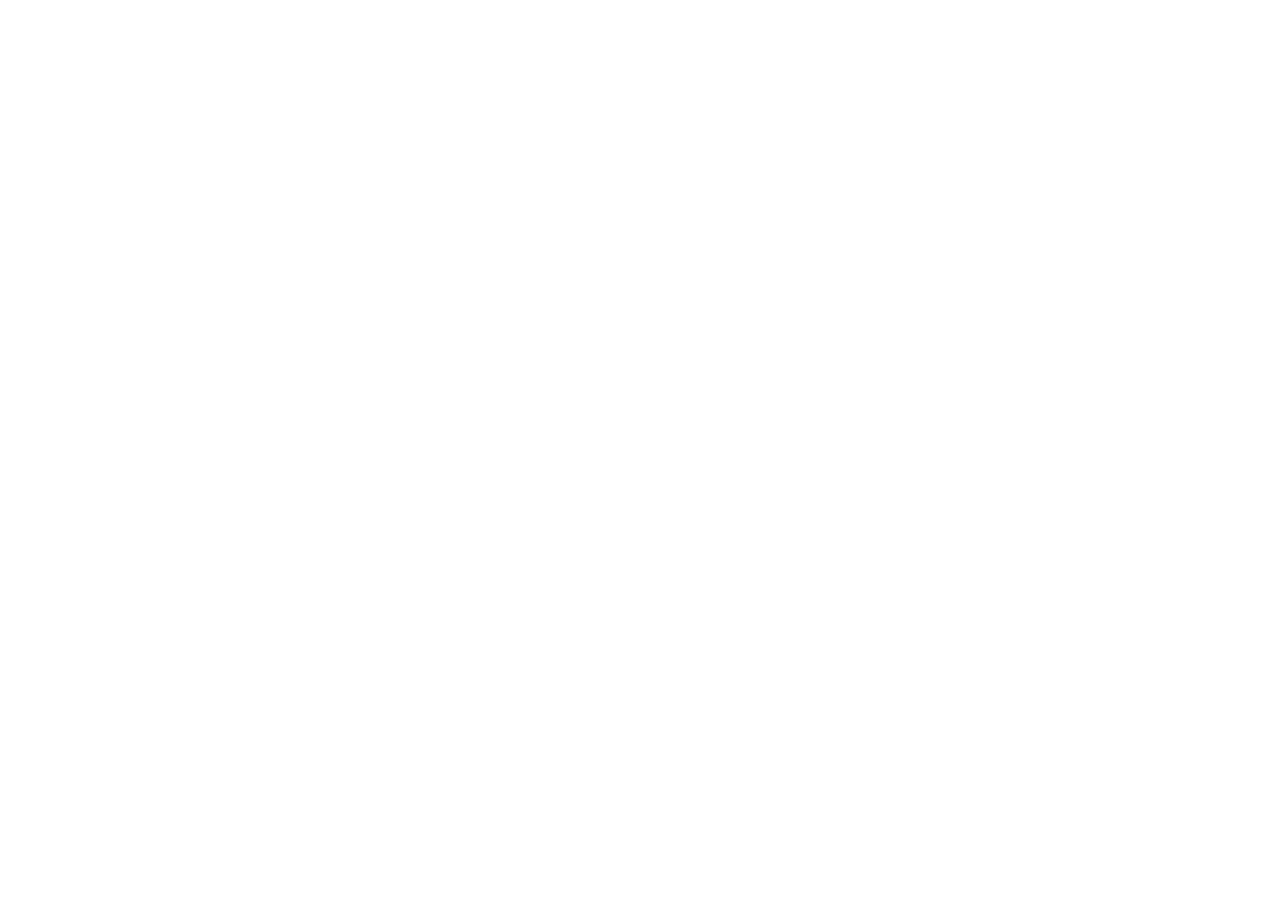
==== commit 3f95b412: "Update index.html" ====
--- a/index.html
+++ b/index.html
@@ -17,12 +17,14 @@
     <style type="text/css">
         body {
         	background-image: url(https://hris.parliament.go.th/profile_service_ss/img/bg_login.png);
+          overflow: hidden;
         }
     </style>   
 
 </head>
 <body>
-
-    <h1 style="color:white;font-family: 'Bai Jamjuree', sans-serif;font-size: 20px;">ปิดบริการทุกส่วน โครงการรัฐสภาดิจิทัล ตั้งแต่วันที่ 28 กรกฎาคม 2567 <br>เวลา 14.45 น. เป็นต้นไป</h1>
+  <center>
+        <h1 style="color:white;font-family: 'Bai Jamjuree', sans-serif;font-size: 20px;">ปิดบริการทุกส่วน โครงการรัฐสภาดิจิทัล ตั้งแต่วันที่ 28 กรกฎาคม 2567 <br>เวลา 14.45 น. เป็นต้นไป</h1>
+  </center>
 </body>
 </html>
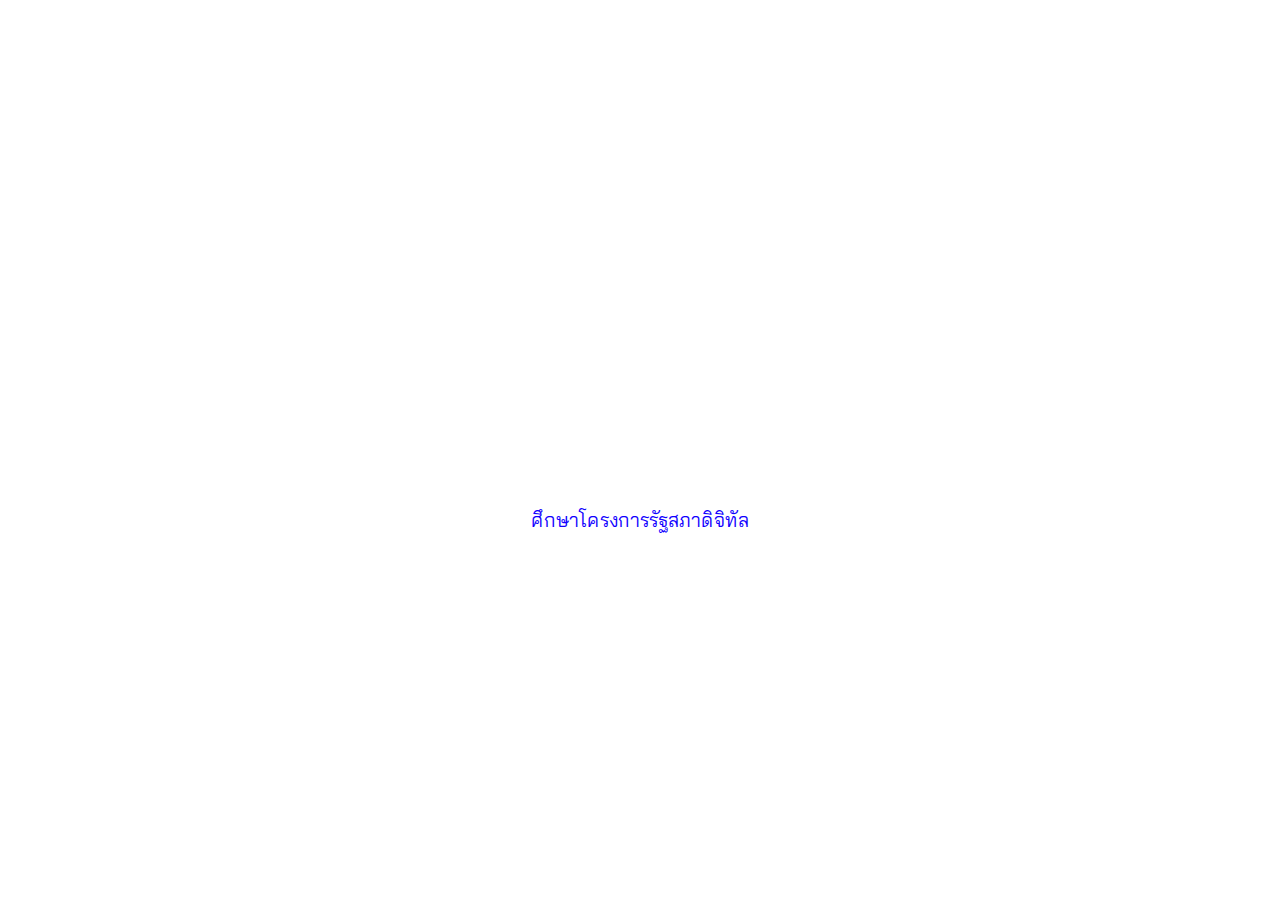
==== commit 748a4f06: "Update index.html" ====
--- a/index.html
+++ b/index.html
@@ -4,8 +4,11 @@
     <meta charset="utf-8">
     <meta http-equiv="X-UA-Compatible" content="IE=edge">
     <meta name="viewport" content="width=device-width, initial-scale=1.0">
-    <title>Profile Service</title>
-    <link rel="icon" href="">    
+    <meta name="description" content="โครงการรัฐสภาดิจิทัลของ นายสุริยวงศ์ กิตติธเนศวร ได้ปิดบริการทุกส่วน โครงการรัฐสภาดิจิทัล ตั้งแต่วันที่ 28 กรกฎาคม 2567 เวลา 14.45 น. เป็นต้นไป">
+    <title>ปิดให้บริการ</title>
+<!--     <title>Profile Service</title> -->
+    <meta name="og:site_name" content="โครงการรัฐสภาดิจิทัล ปิดให้บริการ">
+    <link rel="icon" href="[data-uri]">    
     <link rel="stylesheet" href="style_ss1.css">    
     <link rel="stylesheet" href="bts-min.css">    
     <script src="https://code.jquery.com/jquery-3.6.0.min.js"></script>
@@ -18,13 +21,36 @@
         body {
         	background-image: url(https://hris.parliament.go.th/profile_service_ss/img/bg_login.png);
           overflow: hidden;
+          display: flex;
+          justify-content: center;
+          align-items: center;
+          height: 100vh;
+          margin: 0;
+          font-family: 'Bai Jamjuree', sans-serif;
+        }
+        h1 {
+            color: white;
+            font-size: 20px;
+            text-align: center;
+            margin-bottom: 50px;
+        }
+        a{
+        	background: #fff;
+            padding: 14px 16px;
+            border-radius: 3px;
+            text-decoration: none;
+            color: #1100ff;
+        }
+        a:hover{
+            text-decoration: underline;
         }
     </style>   
 
 </head>
 <body>
   <center>
-        <h1 style="color:white;font-family: 'Bai Jamjuree', sans-serif;font-size: 20px;">ปิดบริการทุกส่วน โครงการรัฐสภาดิจิทัล ตั้งแต่วันที่ 28 กรกฎาคม 2567 <br>เวลา 14.45 น. เป็นต้นไป</h1>
+        <h1>ปิดบริการทุกส่วน โครงการรัฐสภาดิจิทัล ตั้งแต่วันที่ 28 กรกฎาคม 2567 <br>เวลา 14.45 น. เป็นต้นไป</h1>
+        <a href="">ศึกษาโครงการรัฐสภาดิจิทัล</a>
   </center>
 </body>
 </html>
